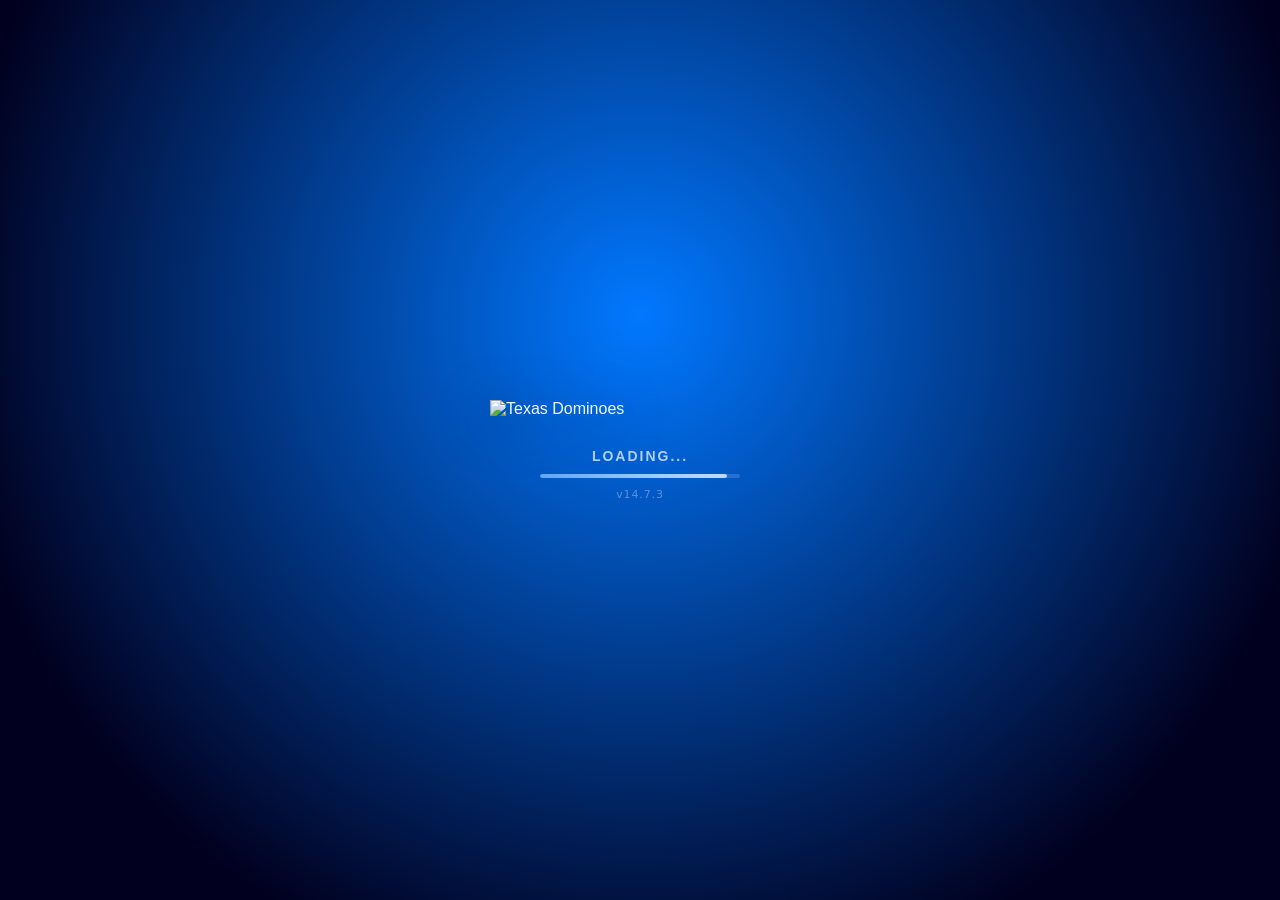
==== index.html @ 8cc1ffbe "v14.7.3: trick history dominoes touch; BONES drawer fixed - Upright trick history (TN51 and Texas 42" ====
<!doctype html>
<html lang="en">
<head>
<meta charset="utf-8"/>
<meta name="viewport" id="metaViewport" content="width=device-width,initial-scale=1,maximum-scale=1,user-scalable=no,viewport-fit=cover"/>
<!-- v14.4.9: viewport-fit=cover is fixed (never switched while the app runs). Switching it on the way
     into a game (v14.4.8) made iOS draw the page one status-bar height lower than where taps land.
     With the real manifest (v14.4.8) cover no longer leaves a bar at the bottom. -->
<script>window._applyViewport = function(){};</script>
<title>Texas Dominoes</title>
<link rel="manifest" href="manifest.webmanifest">
<link rel="stylesheet" href="./assets/css/styles.css">

<!-- V12.4: Web App Manifest & Home Screen Icon -->
<meta name="apple-mobile-web-app-capable" content="yes">
<meta name="apple-mobile-web-app-status-bar-style" content="black-translucent">
<meta name="apple-mobile-web-app-title" content="Texas Dominoes">
<meta name="application-name" content="Texas Dominoes">
<meta name="theme-color" content="#1a5c2a">
<link rel="apple-touch-icon" href="./assets/images/icon-180.png">
<link rel="apple-touch-icon" sizes="512x512" href="./assets/images/icon-512.png">
</head>
<body>
<!-- v14.4.8: the web app manifest is a real file now (manifest.webmanifest, linked in <head>);
     iOS ignores manifests built in a script, which is why the home-screen app was not full screen -->
<style>
/* v14.1.0: "Update available" prompt (v14.1.1: also used for Check for Updates) */
#updatePrompt{position:fixed;left:50%;bottom:calc(24px + env(safe-area-inset-bottom));transform:translateX(-50%);
  width:min(92vw,380px);z-index:100000;display:none;background:#1e3a8a;color:#fff;border-radius:18px;
  box-shadow:0 10px 30px rgba(0,0,0,0.45);padding:18px 18px 16px;font-family:-apple-system,BlinkMacSystemFont,"Segoe UI",Roboto,sans-serif;}
#updatePrompt.show{display:block;}
#updatePrompt h3{margin:0 0 6px;font-size:19px;font-weight:700;}
#updatePrompt p{margin:0 0 14px;font-size:15px;line-height:1.4;opacity:0.9;}
#updatePrompt .upBtns{display:flex;gap:10px;}
#updatePrompt button{flex:1;min-height:46px;border:0;border-radius:12px;font-size:17px;font-weight:700;color:#fff;}
#updateNowBtn{background:#22c55e;}
#updateLaterBtn{background:rgba(255,255,255,0.18);}
</style>
<script>
// v14.1.1: check for updates only when the app starts, or when the player taps
// "Check for Updates" in the settings menu. Never pops up in the middle of a game.
var _swReg = null;
function _onStartScreen() {
  var sb = document.getElementById('startScreenBackdrop');
  return !sb || getComputedStyle(sb).display !== 'none';
}
function _showUpdateBox(mode, worker) {
  var box = document.getElementById('updatePrompt'); if (!box) return;
  var title = document.getElementById('updateTitle'), msg = document.getElementById('updateMsg');
  var now = document.getElementById('updateNowBtn'), later = document.getElementById('updateLaterBtn');
  now.textContent = 'Update'; later.textContent = 'Later'; now.style.display = ''; now.disabled = false;
  if (mode === 'update') {
    title.textContent = 'Update available';
    msg.textContent = 'A new version of the game is ready. Would you like to update now? The app will restart.';
    now.onclick = function() { now.textContent = 'Updating...'; now.disabled = true; worker.postMessage({ type: 'SKIP_WAITING' }); };
  } else if (mode === 'checking') {
    title.textContent = 'Checking for updates...'; msg.textContent = 'One moment.';
    now.style.display = 'none'; later.textContent = 'Close';
  } else {
    var v = (typeof GAME_VERSION !== 'undefined') ? GAME_VERSION : '';
    title.textContent = mode === 'current' ? "You're up to date" : 'Could not check';
    msg.textContent = mode === 'current' ? ('You have the latest version' + (v ? ' (' + v + ')' : '') + '.')
                                         : 'Could not reach the server. Check your connection and try again.';
    now.style.display = 'none'; later.textContent = 'OK';
  }
  later.onclick = function() { box.classList.remove('show'); };
  box.classList.add('show');
}
function _waitForInstalled(worker, cb) {
  if (worker.state === 'installed') return cb(true);
  worker.addEventListener('statechange', function() {
    if (worker.state === 'installed') cb(true);
    else if (worker.state === 'redundant') cb(false);
  });
}
// Called by the "Check for Updates" menu item
function checkForUpdatesNow() {
  var menu = document.getElementById('settingsMenu'); if (menu) menu.classList.remove('open');
  if (!_swReg) { _showUpdateBox('error'); return; }
  _showUpdateBox('checking');
  _swReg.update().then(function() {
    var w = _swReg.waiting || _swReg.installing;
    if (!w) { _showUpdateBox('current'); return; }
    _waitForInstalled(w, function(ok) {
      if (ok && _swReg.waiting) _showUpdateBox('update', _swReg.waiting); else _showUpdateBox('current');
    });
  }).catch(function() { _showUpdateBox('error'); });
}
if ('serviceWorker' in navigator) {
  window.addEventListener('load', function() {
    var reloading = false;
    navigator.serviceWorker.addEventListener('controllerchange', function() {
      if (reloading) return; reloading = true; window.location.reload();
    });
    navigator.serviceWorker.register('./sw.js', { scope: './' }).then(function(reg) {
      _swReg = reg;
      // Startup check. Only offer the update on the home screen, never mid-game;
      // a waiting update is offered again the next time the app starts.
      function offer(w) { if (navigator.serviceWorker.controller && _onStartScreen()) _showUpdateBox('update', w); }
      if (reg.waiting) offer(reg.waiting);
      else if (reg.installing) _waitForInstalled(reg.installing, function(ok){ if (ok && reg.waiting) offer(reg.waiting); });
      else reg.update().then(function() {
        var w = reg.installing || reg.waiting; if (!w) return;
        _waitForInstalled(w, function(ok){ if (ok && reg.waiting) offer(reg.waiting); });
      }).catch(function(){});
    }).catch(function(){});
  });
} else {
  function checkForUpdatesNow() { _showUpdateBox('error'); }
}
</script>

<div id="updatePrompt" role="dialog" aria-live="polite" aria-labelledby="updateTitle">
  <h3 id="updateTitle">Update available</h3>
  <p id="updateMsg">A new version of the game is ready. Would you like to update now? The app will restart.</p>
  <div class="upBtns"><button type="button" id="updateLaterBtn">Later</button><button type="button" id="updateNowBtn">Update</button></div>
</div>
<div id="viewportWrapper">
<div id="gameWrapper">
<div id="topbar">
  <div id="topRow">
    <div class="pill scorePill" id="team1Pill">
      <div class="scoreLabel">Team 1</div>
      <div class="scoreValue" id="team1Score">0</div>
      <div class="scoreBar"><div class="scoreFill" id="team1Fill"></div></div>
    </div>

    <div class="pill marksPill" id="marksPill">
      <div class="marksLabel">MARKS</div>
      <div class="marksDisplay">
        <div class="tallyGroup">
          <canvas id="tallyCanvas1" class="tallyCanvas" width="80" height="24"></canvas>
        </div>
        <div class="tallyGroup">
          <canvas id="tallyCanvas2" class="tallyCanvas" width="80" height="24"></canvas>
        </div>
      </div>
    </div>

    <div class="pill scorePill" id="team2Pill">
      <div class="scoreLabel">Team 2</div>
      <div class="scoreValue" id="team2Score">0</div>
      <div class="scoreBar"><div class="scoreFill" id="team2Fill"></div></div>
    </div>
  </div>
  <!-- Moon Widow Display -->
<div id="moonWidowLabel" style="display:none;position:absolute;z-index:51;color:rgba(255,255,255,0.7);font-size:9px;font-weight:600;letter-spacing:1px;text-transform:uppercase;text-align:center;pointer-events:none;">Widow</div>
<div id="playerNameDisplay" style="display:none;position:absolute;top:4px;right:8px;z-index:50;color:rgba(255,255,255,0.7);font-size:11px;font-weight:600;"></div>
<div id="moonScoreBar" style="display:none;justify-content:space-around;padding:4px 8px;background:rgba(0,0,0,0.3);border-radius:0 0 8px 8px;">
    <div style="text-align:center;flex:1;">
      <div style="font-size:10px;color:rgba(255,255,255,0.6);">P1 (You)</div>
      <div style="font-size:16px;font-weight:700;color:#3b82f6;" id="moonP1Score">0</div>
      <div style="font-size:9px;color:rgba(255,255,255,0.5);">Bid: <span id="moonP1Bid">-</span> | Tricks: <span id="moonP1Tricks">0</span></div>
    </div>
    <div style="text-align:center;flex:1;border-left:1px solid rgba(255,255,255,0.1);border-right:1px solid rgba(255,255,255,0.1);">
      <div style="font-size:10px;color:rgba(255,255,255,0.6);">P2</div>
      <div style="font-size:16px;font-weight:700;color:#ef4444;" id="moonP2Score">0</div>
      <div style="font-size:9px;color:rgba(255,255,255,0.5);">Bid: <span id="moonP2Bid">-</span> | Tricks: <span id="moonP2Tricks">0</span></div>
    </div>
    <div style="text-align:center;flex:1;">
      <div style="font-size:10px;color:rgba(255,255,255,0.6);">P3</div>
      <div style="font-size:16px;font-weight:700;color:#22c55e;" id="moonP3Score">0</div>
      <div style="font-size:9px;color:rgba(255,255,255,0.5);">Bid: <span id="moonP3Bid">-</span> | Tricks: <span id="moonP3Tricks">0</span></div>
    </div>
  </div>
</div>
<div id="tableMain">
  <!-- Trick History Background - darkened area for indentation effect -->
  <div id="trickHistoryBg"></div>
  <!-- Boneyard 2 — inline overlay -->
  <div id="boneyard2Container">
    <canvas id="boneyard2Canvas"></canvas>
  </div>
  <script>
  // Apply default boneyard position only if no saved settings exist
  (function(){
    try {
      var orient = window.innerWidth > window.innerHeight ? 'landscape' : 'portrait';
      var byKey = 'tn51_boneyard_' + orient;
      if(!localStorage.getItem(byKey) && !localStorage.getItem('tn51_boneyard')){
        document.documentElement.style.setProperty('--th-left', '4.5%');
        document.documentElement.style.setProperty('--th-top', '14%');
      }
    } catch(e) {
      // V10_122e: iOS Safari private mode - use defaults
      document.documentElement.style.setProperty('--th-left', '4.5%');
      document.documentElement.style.setProperty('--th-top', '14%');
    }
  })();
  </script>
  <!-- Boneyard 2 toggle — vertical BONES text + arrow on right side -->
  <div id="boneyard2Toggle"><span class="by2Arrow">&#9664;</span><span class="by2Label">BONES</span></div>
  <!-- Player team indicators -->
  <div class="playerIndicator team1" id="playerIndicator1">P1</div>
  <div class="playerIndicator team2" id="playerIndicator2">P2</div>
  <div class="playerIndicator team1" id="playerIndicator3">P3</div>
  <div class="playerIndicator team2" id="playerIndicator4">P4</div>
  <div class="playerIndicator team1" id="playerIndicator5">P5</div>
  <div class="playerIndicator team2" id="playerIndicator6">P6</div>
  <div id="shadowLayer"></div>
  <div id="spriteLayer"></div>
</div>

<div id="statusBar">Click a domino to play</div>

<!-- Trump Display Square - position adjustable via CSS variables -->
<div class="trumpDisplaySquare" id="trumpDisplay">
  <canvas id="trumpDisplayCanvas" width="32" height="32"></canvas>
  <div class="trumpValue" id="trumpDisplayValue" style="display:none;"></div>
</div>

<!-- Settings Button -->
<div id="statusTint" aria-hidden="true"></div>
<div id="landscapeClock" aria-hidden="true"></div>
<button class="settingsBtn" id="settingsBtn" aria-label="Menu"><span class="menuIcon" aria-hidden="true">&#9776;</span><span class="menuBtnLabel">Menu</span></button>
<div class="settingsMenu" id="settingsMenu">
  <div class="settingsItem" id="menuResumeGame" style="display:none;">Resume Saved Game</div>
  <div class="settingsItem" id="menuNewHand">New Hand (Random)</div>
  <div class="settingsItem" id="menuPassPlay">Pass & Play: OFF</div>
  <div class="settingsItem" id="menuHint">Hint: OFF</div>
  <div class="settingsItem" id="menuBones">Bones</div>
  <div class="settingsDivider"></div>
  <div class="settingsItem" id="menuNotes">Notes</div>
  <div class="settingsItem" id="menuReplay">Replay Hand</div>
  <div class="settingsItem" id="menuGameLog">Game Log</div>
  <div class="settingsItem" id="menuAdvancedLog">Advanced AI Log</div>
  <div class="settingsItem" id="menuMonteCarlo">Monte Carlo</div>
  <div class="settingsItem" id="menuMPLog" style="display:none;">Export MP Log</div>
  <div class="settingsDivider"></div>
  <div class="settingsItem" id="menuSoundSettings" style="padding:8px 16px;font-weight:bold;">⚙️ Game Settings</div>
  <div id="soundSettingsPanel" style="display:none;padding:4px 16px 8px;">
    <div style="display:flex;align-items:center;gap:6px;margin-bottom:6px;">
      <span style="font-size:11px;color:#aaa;width:52px;">Speed</span>
      <span style="font-size:14px;">⚡</span>
      <input type="range" id="animSpeedSlider" min="25" max="300" step="25" value="200" style="flex:1;accent-color:#f59e0b;height:4px;">
      <span id="animSpeedVal" style="font-size:10px;color:#aaa;width:32px;text-align:right;">200%</span>
    </div>
    <div style="display:flex;align-items:center;gap:6px;margin-bottom:6px;">
      <span style="font-size:11px;color:#aaa;width:52px;">SFX</span>
      <span id="sfxIcon" style="font-size:14px;cursor:pointer;">🔊</span>
      <input type="range" id="sfxVolume" min="0" max="200" value="70" style="flex:1;accent-color:#22c55e;height:4px;">
    </div>
    <div style="display:flex;align-items:center;gap:6px;margin-bottom:6px;">
      <span style="font-size:11px;color:#aaa;width:52px;">BGM</span>
      <span id="bgmIcon" style="font-size:14px;cursor:pointer;">🔊</span>
      <input type="range" id="bgmVolume" min="0" max="100" value="50" style="flex:1;accent-color:#3b82f6;height:4px;">
    </div>
    <div id="bgmTrackList" style="max-height:120px;overflow-y:auto;border-top:1px solid #333;padding-top:4px;margin-top:2px;">
      <div style="color:#888;font-size:11px;">Scanning for music...</div>
    </div>
    <div style="border-top:1px solid #333;padding-top:6px;margin-top:6px;">
      <div style="display:flex;align-items:center;gap:6px;margin-bottom:6px;">
        <span style="font-size:11px;color:#aaa;width:80px;">Letterbox</span>
        <div id="letterboxToggle" style="position:relative;width:40px;height:22px;background:rgba(34,197,94,0.8);border-radius:11px;cursor:pointer;transition:background 0.2s;">
          <div id="letterboxKnob" style="position:absolute;top:2px;left:20px;width:18px;height:18px;border-radius:50%;background:#fff;transition:left 0.2s;box-shadow:0 1px 3px rgba(0,0,0,0.3);"></div>
        </div>
        <span id="letterboxLabel" style="font-size:10px;color:#aaa;">ON</span>
      </div>
      <!-- V12.10.27c: Custom Aspect Ratio -->
      <div id="arSection" style="margin-top:6px;padding-top:6px;border-top:1px solid rgba(255,255,255,0.06);">
        <div style="display:flex;align-items:center;gap:6px;margin-bottom:6px;">
          <label style="display:flex;align-items:center;gap:6px;cursor:pointer;flex:1;">
            <input type="checkbox" id="arCustomCheck" style="width:14px;height:14px;accent-color:#3b82f6;cursor:pointer;">
            <span style="font-size:11px;color:#aaa;">Custom Aspect Ratio</span>
          </label>
          <span id="arRatioLabel" style="font-size:10px;color:#666;font-family:monospace;">1:2.2</span>
        </div>
        <div style="padding:0 2px;">
          <input type="range" id="arSlider" min="0" max="200" value="50" step="1" disabled
            style="width:100%;accent-color:#3b82f6;height:6px;opacity:0.3;cursor:not-allowed;">
          <div style="display:flex;justify-content:space-between;margin-top:2px;">
            <span style="font-size:8px;color:#555;">1:3</span>
            <span style="font-size:8px;color:#555;">1:1</span>
            <span style="font-size:8px;color:#555;">3:1</span>
          </div>
        </div>
      </div>
      <div style="display:flex;align-items:center;gap:6px;margin-bottom:6px;">
        <span style="font-size:11px;color:#aaa;width:80px;">Game Logs</span>
        <div id="mpLogToggle" style="position:relative;width:40px;height:22px;background:rgba(255,255,255,0.2);border-radius:11px;cursor:pointer;transition:background 0.2s;">
          <div id="mpLogKnob" style="position:absolute;top:2px;left:2px;width:18px;height:18px;border-radius:50%;background:#fff;transition:left 0.2s;box-shadow:0 1px 3px rgba(0,0,0,0.3);"></div>
        </div>
        <span id="mpLogLabel" style="font-size:10px;color:#aaa;">OFF</span>
      </div>
      <div style="font-size:9px;color:#666;margin-top:2px;">Game Logs controls visibility of Game Log, AI Log, and Export MP Log in multiplayer.</div>
    </div>
    <!-- V12.10.27c: Popup Settings toggle -->
    <div style="border-top:1px solid rgba(255,255,255,0.06);margin-top:6px;padding-top:6px;">
      <div id="popupSettingsToggle" style="display:flex;align-items:center;gap:6px;cursor:pointer;padding:4px 0;">
        <span style="font-size:11px;color:#aaa;font-weight:600;">Popup Settings</span>
        <span id="popupSettingsArrow" style="font-size:10px;color:#666;transition:transform 0.2s;">&#9654;</span>
      </div>
      <div id="popupSettingsPanel" style="display:none;margin-top:6px;max-height:300px;overflow-y:auto;-webkit-overflow-scrolling:touch;">
        <div style="font-size:9px;color:#666;margin-bottom:6px;">Adjust popup sizes per device. Changes save automatically.</div>
        <select id="popupSelect" style="width:100%;padding:6px;border-radius:6px;border:1px solid rgba(255,255,255,0.2);background:rgba(0,0,0,0.3);color:#fff;font-size:11px;margin-bottom:8px;">
        </select>
        <div id="popupSliders" style="display:flex;flex-direction:column;gap:6px;">
          <div style="display:flex;align-items:center;gap:4px;">
            <span style="font-size:10px;color:#aaa;width:42px;">Width</span>
            <input type="range" id="popupMaxW" min="20" max="100" step="1" style="flex:1;accent-color:#3b82f6;height:4px;">
            <span id="popupMaxWVal" style="font-size:10px;color:#aaa;width:30px;text-align:right;">95%</span>
          </div>
          <div style="display:flex;align-items:center;gap:4px;">
            <span style="font-size:10px;color:#aaa;width:42px;">Height</span>
            <input type="range" id="popupMaxH" min="10" max="100" step="1" style="flex:1;accent-color:#22c55e;height:4px;">
            <span id="popupMaxHVal" style="font-size:10px;color:#aaa;width:30px;text-align:right;">40%</span>
          </div>
          <div style="display:flex;align-items:center;gap:4px;">
            <span style="font-size:10px;color:#aaa;width:42px;">Top</span>
            <label style="display:flex;align-items:center;gap:3px;cursor:pointer;">
              <input type="checkbox" id="popupTopCheck" style="width:12px;height:12px;accent-color:#f59e0b;">
              <span style="font-size:9px;color:#777;">Custom</span>
            </label>
            <input type="range" id="popupTop" min="0" max="50" step="1" disabled style="flex:1;accent-color:#f59e0b;height:4px;opacity:0.3;">
            <span id="popupTopVal" style="font-size:10px;color:#aaa;width:36px;text-align:right;">center</span>
          </div>
          <div style="display:flex;align-items:center;gap:4px;">
            <span style="font-size:10px;color:#aaa;width:42px;">AR</span>
            <label style="display:flex;align-items:center;gap:3px;cursor:pointer;">
              <input type="checkbox" id="popupARCheck" style="width:12px;height:12px;accent-color:#a855f7;">
              <span style="font-size:9px;color:#777;">Lock</span>
            </label>
            <input type="range" id="popupAR" min="30" max="300" step="1" disabled style="flex:1;accent-color:#a855f7;height:4px;opacity:0.3;">
            <span id="popupARVal" style="font-size:10px;color:#aaa;width:36px;text-align:right;">auto</span>
          </div>
          <div style="display:flex;gap:6px;margin-top:4px;">
            <button id="popupResetOne" style="flex:1;padding:4px;border:none;border-radius:4px;font-size:9px;font-weight:600;cursor:pointer;background:rgba(239,68,68,0.5);color:#fff;">Reset This</button>
            <button id="popupResetAll" style="flex:1;padding:4px;border:none;border-radius:4px;font-size:9px;font-weight:600;cursor:pointer;background:rgba(239,68,68,0.3);color:#fff;">Reset All</button>
            <button id="popupPreview" style="flex:1;padding:4px;border:none;border-radius:4px;font-size:9px;font-weight:600;cursor:pointer;background:rgba(59,130,246,0.5);color:#fff;">Preview</button>
          </div>
        </div>
      </div>
    </div>
  </div>
  <div class="settingsDivider"></div>
  <div class="settingsItem" id="menuRestart">Restart Game</div>
  <div class="settingsItem" id="menuHome">Home</div>
  <div class="settingsItem" id="menuChangeName">Change Name</div>
  <div class="settingsDivider"></div>
  <div class="settingsItem" id="menuAbout">About</div>
  <div class="settingsItem" id="menuCheckUpdates" onclick="checkForUpdatesNow()">Check for Updates</div>
</div>


<!-- About Modal -->
<div id="aboutBackdrop" class="modalBackdrop" style="display:none;background:rgba(0,0,0,0.7);z-index:1500;font-family:system-ui,-apple-system,sans-serif;">
  <div style="background:linear-gradient(135deg,#1a2332 0%,#0f1923 100%);border-radius:16px;padding:24px;max-width:90%;width:90%;color:#fff;box-shadow:0 20px 60px rgba(0,0,0,0.5);border:1px solid rgba(255,255,255,0.1);">
    <div style="display:flex;justify-content:space-between;align-items:center;margin-bottom:16px;">
      <h3 style="margin:0;font-size:18px;color:#60a5fa;">About</h3>
      <button id="aboutCloseBtn" style="background:none;border:none;color:#aaa;font-size:22px;cursor:pointer;padding:0 4px;">&times;</button>
    </div>
    <div style="text-align:center;">
      <div style="font-size:24px;font-weight:800;color:#fff;margin-bottom:4px;">TN51 / TX42 Dominoes</div>
      <div style="font-size:16px;font-weight:700;color:#60a5fa;margin-bottom:12px;" id="aboutVersion">v14.7.3</div>
      <div style="font-size:12px;color:#9ca3af;line-height:1.6;">
        <div>Built: February 2026</div>
        <div>Game modes: Tennessee 51, Texas 42</div>
        <div>Features: AI, Pass & Play, Multiplayer</div>
      </div>
    </div>
  </div>
</div>

<!-- Boneyard Modal -->
<div id="bonesBackdrop" style="display:none;position:fixed;inset:0;background:rgba(0,30,0,0.92);z-index:9999;overflow-y:auto;">
  <div style="padding:12px;max-width:500px;margin:0 auto;">
    <div style="display:flex;justify-content:space-between;align-items:center;margin-bottom:10px;">
      <span style="color:#fff;font-size:18px;font-weight:bold;">Boneyard</span>
      <button onclick="document.getElementById('bonesBackdrop').style.display='none';" style="background:#ef4444;color:#fff;border:none;border-radius:8px;padding:6px 14px;font-size:14px;cursor:pointer;">Close</button>
    </div>
    <canvas id="bonesCanvas" style="width:100%;border-radius:8px;"></canvas>
    <!-- Boneyard Style Controls -->
    <div style="position:relative;">
      <button id="bonesSettingsBtn" onclick="document.getElementById('bonesControls').style.display=document.getElementById('bonesControls').style.display==='none'?'block':'none';" style="position:absolute;bottom:8px;left:8px;background:none;border:none;color:rgba(255,255,255,0.1);font-size:20px;cursor:pointer;padding:4px;">&#9881;</button>
      <div id="bonesControls" style="display:none;padding:8px 4px;font-size:13px;color:#fff;">
        <div style="display:flex;align-items:center;gap:8px;margin-bottom:6px;">
          <label style="min-width:80px;">Spacing</label>
          <input type="range" id="bonesGap" min="1" max="12" value="7" style="flex:1;" oninput="updateBonesStyle()">
          <span id="bonesGapVal" style="min-width:20px;text-align:right;">7</span>
        </div>
        <div style="display:flex;align-items:center;gap:8px;margin-bottom:6px;">
          <label style="min-width:80px;">Inner Size</label>
          <input type="range" id="bonesInnerSize" min="0" max="8" value="1" style="flex:1;" oninput="updateBonesStyle()">
          <span id="bonesInnerSizeVal" style="min-width:20px;text-align:right;">1</span>
        </div>
        <div style="display:flex;align-items:center;gap:8px;margin-bottom:6px;">
          <label style="min-width:80px;">Inner Radius</label>
          <input type="range" id="bonesInnerRadius" min="0" max="16" value="8" style="flex:1;" oninput="updateBonesStyle()">
          <span id="bonesInnerRadiusVal" style="min-width:20px;text-align:right;">8</span>
        </div>
        <div style="display:flex;align-items:center;gap:8px;margin-bottom:6px;">
          <label style="min-width:80px;">Outer Size</label>
          <input type="range" id="bonesOuterSize" min="0" max="8" value="3" style="flex:1;" oninput="updateBonesStyle()">
          <span id="bonesOuterSizeVal" style="min-width:20px;text-align:right;">3</span>
        </div>
        <div style="display:flex;align-items:center;gap:8px;margin-bottom:6px;">
          <label style="min-width:80px;">Outer Radius</label>
          <input type="range" id="bonesOuterRadius" min="0" max="16" value="11" style="flex:1;" oninput="updateBonesStyle()">
          <span id="bonesOuterRadiusVal" style="min-width:20px;text-align:right;">11</span>
        </div>
        <div style="display:flex;align-items:center;gap:8px;margin-bottom:6px;">
          <label style="min-width:80px;">Inner Color</label>
          <input type="color" id="bonesColor" value="#beb6ab" style="width:40px;height:28px;border:none;background:none;cursor:pointer;" oninput="updateBonesStyle()">
          <span id="bonesColorVal" style="font-size:11px;">#beb6ab</span>
        </div>
        <div style="display:flex;align-items:center;gap:8px;">
          <label style="min-width:80px;">Outer Color</label>
          <input type="color" id="bonesOuterColor" value="#00deff" style="width:40px;height:28px;border:none;background:none;cursor:pointer;" oninput="updateBonesStyle()">
          <span id="bonesOuterColorVal" style="font-size:11px;">#00deff</span>
        </div>
      </div>
    </div>
  </div>
</div>

<!-- Notes Modal -->
<div class="modalBackdrop" id="notesBackdrop" style="display:none;">
  <div class="modalPanel" style="max-width:95%;">
    <div class="modalHeader">
      <span>Notes</span>
      <button class="modalCloseBtn" id="notesCloseBtn">&times;</button>
    </div>
    <div class="modalBody">
      <textarea id="notesTextarea" style="width:100%;height:200px;background:#ffffff;border:1px solid #ccc;border-radius:8px;color:#000;padding:10px;font-family:inherit;font-size:14px;resize:vertical;box-sizing:border-box;"></textarea>
      <div style="margin-top:10px;display:flex;gap:10px;">
        <button id="notesCopyBtn" style="flex:1;padding:10px;background:rgba(59,130,246,0.8);border:none;border-radius:8px;color:#fff;font-weight:600;cursor:pointer;">Copy to Clipboard</button>
        <button id="notesClearBtn" style="flex:1;padding:10px;background:rgba(239,68,68,0.6);border:none;border-radius:8px;color:#fff;font-weight:600;cursor:pointer;">Clear</button>
      </div>
    </div>
  </div>
</div>

<!-- Game Log Modal -->
<div class="modalBackdrop" id="gameLogBackdrop" style="display:none;">
  <div class="modalPanel" style="max-width:95%;max-height:80%;">
    <div class="modalHeader">
      <span>Game Log</span>
      <button class="modalCloseBtn" id="gameLogCloseBtn">&times;</button>
    </div>
    <div style="display:flex;gap:0;border-bottom:1px solid rgba(255,255,255,0.15);">
      <button id="gameLogTabFull" style="flex:1;padding:8px;background:rgba(255,255,255,0.15);border:none;color:#fff;font-weight:600;font-size:12px;cursor:pointer;">Full Log</button>
      <button id="gameLogTabHand" style="flex:1;padding:8px;background:transparent;border:none;color:rgba(255,255,255,0.5);font-weight:600;font-size:12px;cursor:pointer;">Current Hand</button>
    </div>
    <div class="modalBody" style="max-height:60%;overflow-y:auto;">
      <pre id="gameLogContent" style="font-size:11px;white-space:pre-wrap;word-break:break-word;color:rgba(255,255,255,0.9);"></pre>
    </div>
    <div style="padding:10px;border-top:1px solid rgba(255,255,255,0.1);">
      <div style="display:flex;gap:8px;">
        <button id="gameLogCopyBtn" style="flex:1;padding:10px;background:rgba(59,130,246,0.8);border:none;border-radius:8px;color:#fff;font-weight:600;cursor:pointer;">Copy Log to Clipboard</button>
        <button id="gameLogClearBtn" style="flex:0 0 auto;padding:10px 16px;background:rgba(239,68,68,0.8);border:none;border-radius:8px;color:#fff;font-weight:600;cursor:pointer;">Clear Log</button>
      </div>
    </div>
  </div>
</div>

<div class="modalBackdrop" id="advLogBackdrop" style="display:none;">
  <div class="modalPanel" style="max-width:95%;width:95%;max-height:85%;">
    <div class="modalHeader">
      <span>Advanced AI Log</span>
      <button class="modalCloseBtn" id="advLogCloseBtn">&times;</button>
    </div>
    <div style="display:flex;gap:0;border-bottom:1px solid rgba(255,255,255,0.15);">
      <button id="advLogTabFull" style="flex:1;padding:8px;background:rgba(255,255,255,0.15);border:none;color:#fff;font-weight:600;font-size:12px;cursor:pointer;">Full Log</button>
      <button id="advLogTabHand" style="flex:1;padding:8px;background:transparent;border:none;color:rgba(255,255,255,0.5);font-weight:600;font-size:12px;cursor:pointer;">Current Hand</button>
    </div>
    <div class="modalBody" style="max-height:60%;overflow-y:auto;">
      <pre id="advLogContent" style="font-size:10px;white-space:pre-wrap;word-break:break-word;color:rgba(255,255,255,0.9);"></pre>
    </div>
    <div style="padding:10px;border-top:1px solid rgba(255,255,255,0.1);">
      <div style="display:flex;gap:8px;">
        <button id="advLogCopyBtn" style="flex:1;padding:10px;background:rgba(59,130,246,0.8);border:none;border-radius:8px;color:#fff;font-weight:600;cursor:pointer;">Copy to Clipboard</button>
        <button id="advLogDownloadBtn" style="flex:1;padding:10px;background:rgba(34,197,94,0.8);border:none;border-radius:8px;color:#fff;font-weight:600;cursor:pointer;">Download .txt</button>
        <button id="advLogClearBtn" style="flex:0 0 auto;padding:10px 16px;background:rgba(239,68,68,0.8);border:none;border-radius:8px;color:#fff;font-weight:600;cursor:pointer;">Clear</button>
      </div>
    </div>
  </div>
</div>

<!-- Monte Carlo Simulation Modal -->
<div class="modalBackdrop" id="mcBackdrop" style="display:none;">
  <div class="modalPanel" style="max-width:95%;width:95%;max-height:90%;">
    <div class="modalHeader">
      <span>Monte Carlo Simulation</span>
      <button class="modalCloseBtn" id="mcCloseBtn">&times;</button>
    </div>
    <div class="modalBody" style="max-height:75%;overflow-y:auto;padding:12px;">
      <div id="mcNotReady" style="display:none;text-align:center;padding:20px;color:rgba(255,255,255,0.7);font-size:13px;">
        Monte Carlo is available during play phase when you are the bid winner and leading trick 1.
      </div>
      <div id="mcMain">
        <div style="margin-bottom:10px;font-size:12px;color:rgba(255,255,255,0.8);">
          Tap your tiles in the order you want to lead them. Select ALL tiles for full simulation, or select SOME tiles for control analysis (stops when control is lost).
        </div>
        <div id="mcTileSelect" style="display:flex;flex-wrap:wrap;gap:8px;justify-content:center;margin-bottom:12px;"></div>
        <div style="display:flex;gap:8px;justify-content:center;margin-bottom:12px;">
          <button id="mcResetBtn" style="padding:6px 14px;background:rgba(239,68,68,0.8);border:none;border-radius:8px;color:#fff;font-weight:600;font-size:12px;cursor:pointer;">Reset Order</button>
        </div>
        <div id="mcControls" style="display:flex;align-items:center;gap:12px;justify-content:center;margin-bottom:12px;">
          <label style="font-size:12px;color:rgba(255,255,255,0.8);">Simulations:</label>
          <select id="mcSimCount" style="padding:4px 8px;border-radius:6px;border:1px solid rgba(255,255,255,0.3);background:rgba(255,255,255,0.15);color:#fff;font-size:12px;">
            <option value="100">100</option>
            <option value="500" selected>500</option>
            <option value="1000">1000</option>
          </select>
          <button id="mcRunBtn" disabled style="padding:8px 20px;background:rgba(34,197,94,0.8);border:none;border-radius:8px;color:#fff;font-weight:700;font-size:13px;cursor:pointer;opacity:0.5;">Run Simulation</button>
        </div>
        <div id="mcCopyRow" style="display:none;text-align:center;margin-bottom:12px;">
          <button id="mcCopyBtn" style="padding:6px 14px;background:rgba(59,130,246,0.8);border:none;border-radius:8px;color:#fff;font-weight:600;font-size:12px;cursor:pointer;">Copy Results</button>
        </div>
        <div id="mcProgress" style="display:none;text-align:center;padding:10px;">
          <div style="font-size:12px;color:rgba(255,255,255,0.8);margin-bottom:6px;" id="mcProgressText">Running...</div>
          <div style="width:100%;height:6px;background:rgba(255,255,255,0.15);border-radius:3px;overflow:hidden;">
            <div id="mcProgressBar" style="width:0%;height:100%;background:rgba(34,197,94,0.9);transition:width 0.1s;border-radius:3px;"></div>
          </div>
        </div>
        <div id="mcResults" style="display:none;margin-top:8px;"></div>
      </div>
    </div>
  </div>
</div>


<!-- Pass & Play Setup Modal -->
<div id="ppBackdrop" class="modalBackdrop" style="display:none;background:rgba(0,0,0,0.7);z-index:1500;font-family:system-ui,-apple-system,sans-serif;">
  <div style="background:linear-gradient(135deg,#1a2332 0%,#0f1923 100%);border-radius:16px;padding:24px;max-width:90%;width:90%;color:#fff;box-shadow:0 20px 60px rgba(0,0,0,0.5);border:1px solid rgba(255,255,255,0.1);">
    <div style="display:flex;justify-content:space-between;align-items:center;margin-bottom:16px;">
      <h3 style="margin:0;font-size:18px;color:#60a5fa;">Pass & Play Setup</h3>
      <button id="ppCloseBtn" style="background:none;border:none;color:#aaa;font-size:22px;cursor:pointer;padding:0 4px;">&times;</button>
    </div>

    <div style="margin-bottom:16px;">
      <div style="font-size:13px;color:#9ca3af;margin-bottom:8px;">Select human players:</div>
      <div id="ppPlayerGrid" style="display:grid;grid-template-columns:repeat(3,1fr);gap:8px;">
      </div>
    </div>

    <div style="margin-bottom:16px;display:flex;align-items:center;gap:10px;padding:10px;background:rgba(255,255,255,0.05);border-radius:8px;">
      <label style="display:flex;align-items:center;gap:8px;cursor:pointer;font-size:13px;color:#d1d5db;">
        <input type="checkbox" id="ppPrivacy" checked style="width:18px;height:18px;accent-color:#60a5fa;">
        <span><strong>Privacy Mode</strong> — hide tiles between turns<br><span style="font-size:11px;color:#9ca3af;">(For passing device to another person)</span></span>
      </label>
    </div>

    <div style="display:flex;gap:10px;">
      <button id="ppNewGame" style="flex:1;padding:12px;border:none;border-radius:10px;font-size:14px;font-weight:700;cursor:pointer;background:linear-gradient(135deg,#22c55e,#16a34a);color:#fff;">New Game</button>
      <button id="ppContinue" style="flex:1;padding:12px;border:none;border-radius:10px;font-size:14px;font-weight:700;cursor:pointer;background:linear-gradient(135deg,#3b82f6,#2563eb);color:#fff;">Continue Game</button>
    </div>
  </div>
</div>

<!-- Pass & Play Handoff Screen -->
<div id="ppHandoff" class="modalBackdrop" style="display:none;background:rgba(0,0,0,0.85);z-index:1400;flex-direction:column;font-family:system-ui,-apple-system,sans-serif;">
  <div style="text-align:center;">
    <div id="ppHandoffLabel" style="font-size:28px;font-weight:800;color:#60a5fa;margin-bottom:8px;">Player 4's Turn</div>
    <div id="ppHandoffPhase" style="font-size:14px;color:#9ca3af;margin-bottom:24px;">Bidding Phase</div>
    <button id="ppHandoffBtn" style="padding:16px 40px;border:none;border-radius:12px;font-size:16px;font-weight:700;cursor:pointer;background:linear-gradient(135deg,#22c55e,#16a34a);color:#fff;box-shadow:0 8px 24px rgba(34,197,94,0.3);">Show My Hand</button>
  </div>
</div>


<!-- V11.3: Multiplayer Connection Indicator — fixed dock left of settings gear, collapsible, expands left -->
<div id="mpIndicator" style="display:none;position:fixed;top:calc(80px + var(--sbTop));right:52px;z-index:1199;background:rgba(0,0,0,0.7);border-radius:18px;padding:4px 10px;font-family:system-ui,-apple-system,sans-serif;font-size:11px;color:#fff;align-items:center;gap:5px;backdrop-filter:blur(8px);border:1px solid rgba(255,255,255,0.1);cursor:default;user-select:none;white-space:nowrap;transition:all 0.2s ease;">
  <span id="mpIndicatorDetails" style="display:inline;overflow:hidden;">
    <button id="mpRefreshBtn" onclick="mpRequestRefresh()" style="display:none;background:none;border:1px solid rgba(255,255,255,0.3);color:#60a5fa;border-radius:12px;padding:2px 8px;font-size:10px;cursor:pointer;margin-right:4px;">&#x21bb; Sync</button>
    <span id="mpStatusText">Offline</span>
    <span id="mpPlayerCount" style="color:#9ca3af;margin-left:3px;"></span>
  </span>
  <span id="mpDot" style="width:10px;height:10px;border-radius:50%;background:#ef4444;display:inline-block;cursor:pointer;flex-shrink:0;" onclick="mpToggleIndicator()"></span>
</div>

<!-- Multiplayer Setup Modal -->
<div id="mpBackdrop" class="modalBackdrop" style="display:none;background:rgba(0,0,0,0.7);z-index:1500;font-family:system-ui,-apple-system,sans-serif;">
  <div style="background:linear-gradient(135deg,#1a2332 0%,#0f1923 100%);border-radius:16px;max-width:90%;width:90%;max-height:90%;display:flex;flex-direction:column;color:#fff;box-shadow:0 20px 60px rgba(0,0,0,0.5);border:1px solid rgba(255,255,255,0.1);">
    <div style="display:flex;justify-content:space-between;align-items:center;padding:24px 24px 16px 24px;flex-shrink:0;">
      <h3 style="margin:0;font-size:18px;color:#60a5fa;">Multiplayer</h3>
      <button id="mpCloseBtn" style="background:none;border:none;color:#aaa;font-size:22px;cursor:pointer;padding:0 4px;">&times;</button>
    </div>

    <!-- Scrollable content area -->
    <div style="overflow-y:auto;flex:1;min-height:0;padding:0 24px;-webkit-overflow-scrolling:touch;">

    <!-- Connection Status -->
    <div id="mpConnStatus" style="margin-bottom:16px;padding:10px;border-radius:8px;background:rgba(255,255,255,0.05);font-size:13px;color:#9ca3af;">
      Not connected
    </div>

    <!-- Game Mode Selection -->
    <div id="mpModeSection" style="margin-bottom:12px;">
      <div style="font-size:13px;color:#9ca3af;margin-bottom:8px;">Select game:</div>
      <div id="mpModeGrid" style="display:flex;gap:8px;">
      </div>
    </div>

    <!-- Room Selection -->
    <div id="mpRoomSection" style="margin-bottom:16px;display:none;">
      <div style="font-size:13px;color:#9ca3af;margin-bottom:8px;">Select a room:</div>
      <div id="mpRoomGrid" style="display:grid;grid-template-columns:1fr 1fr;gap:8px;">
      </div>
    </div>

    <!-- V10_104: Observer Toggle -->
    <div id="mpObserverSection" style="display:none;margin-bottom:10px;">
      <label style="display:flex;align-items:center;gap:8px;cursor:pointer;padding:8px 10px;border-radius:8px;background:rgba(167,139,250,0.1);border:1px solid rgba(167,139,250,0.25);">
        <input type="checkbox" id="mpObserverChk" style="accent-color:#a78bfa;width:16px;height:16px;">
        <span style="font-size:12px;color:#a78bfa;font-weight:600;">Watch mode</span>
        <span style="font-size:11px;color:#6b7280;"> &mdash; observe without playing</span>
      </label>
    </div>

    <!-- V10_119: Per-player option to disable auto-refresh -->
    <div id="mpRefreshToggleSection" style="display:none;margin-bottom:10px;">
      <label style="display:flex;align-items:center;gap:8px;cursor:pointer;padding:8px 10px;border-radius:8px;background:rgba(239,68,68,0.08);border:1px solid rgba(239,68,68,0.2);">
        <input type="checkbox" id="mpDisableRefreshChk" style="accent-color:#ef4444;width:16px;height:16px;">
        <span style="font-size:12px;color:#ef4444;font-weight:600;">Disable auto-refresh</span>
        <span style="font-size:11px;color:#6b7280;"> &mdash; prevents stale-state recovery</span>
      </label>
    </div>

    <!-- Player List -->
    <div id="mpPlayerList" style="display:none;margin-bottom:16px;">
      <div style="font-size:13px;color:#9ca3af;margin-bottom:8px;">Players in room:</div>
      <div id="mpPlayers" style="display:flex;flex-direction:column;gap:4px;">
      </div>
    </div>

    <!-- Seat Selection -->
    <div id="mpSeatSection" style="display:none;margin-bottom:16px;">
      <div style="font-size:13px;color:#9ca3af;margin-bottom:8px;">Preferred seat (before connecting):</div>
      <div id="mpSeatGrid" style="display:flex;gap:8px;flex-wrap:wrap;">
      </div>
    </div>

    <!-- Host Settings — expanded in V10_109 with full game rules -->
    <div id="mpHostSettings" style="display:none;margin-bottom:16px;padding:12px;border-radius:8px;background:rgba(255,255,255,0.05);border:1px solid rgba(96,165,250,0.3);">
      <div style="font-size:13px;color:#60a5fa;margin-bottom:8px;font-weight:600;">Game Settings <span id="mpSettingsRole" style="font-size:11px;color:#9ca3af;">(Host)</span></div>
      <div id="mpMarksSection">
      <div style="font-size:12px;color:#9ca3af;margin-bottom:8px;">Marks to win:</div>
      <div style="display:flex;gap:8px;margin-bottom:12px;">
        <button class="mpMarksBtn" data-marks="3" style="flex:1;padding:8px;border:2px solid rgba(255,255,255,0.15);border-radius:8px;background:rgba(255,255,255,0.05);color:#fff;font-size:13px;cursor:pointer;">3<br><span style="font-size:10px;color:#9ca3af;">Short</span></button>
        <button class="mpMarksBtn mpMarksSelected" data-marks="7" style="flex:1;padding:8px;border:2px solid #60a5fa;border-radius:8px;background:rgba(96,165,250,0.2);color:#fff;font-size:13px;cursor:pointer;">7<br><span style="font-size:10px;color:#9ca3af;">Standard</span></button>
        <button class="mpMarksBtn" data-marks="15" style="flex:1;padding:8px;border:2px solid rgba(255,255,255,0.15);border-radius:8px;background:rgba(255,255,255,0.05);color:#fff;font-size:13px;cursor:pointer;">15<br><span style="font-size:10px;color:#9ca3af;">Long</span></button>
      </div>
      </div>
      <!-- V10_109: House Rules in MP -->
      <div id="mpHouseRules" style="border-top:1px solid rgba(255,255,255,0.1);padding-top:8px;">
        <div style="font-size:12px;color:#9ca3af;margin-bottom:6px;">House Rules:</div>
        <label class="mpRuleLabel" style="display:flex;align-items:center;gap:6px;margin-bottom:6px;font-size:12px;color:#fff;cursor:pointer;">
          <input type="checkbox" id="mpChkCallForDouble" checked style="accent-color:#60a5fa;"> Call for the Double
        </label>
        <label class="mpRuleLabel" style="display:flex;align-items:center;gap:6px;margin-bottom:6px;font-size:12px;color:#fff;cursor:pointer;">
          <input type="checkbox" id="mpChkNelloDeclare" style="accent-color:#60a5fa;"> Must declare Nello
        </label>
        <label class="mpRuleLabel" style="display:flex;align-items:center;gap:6px;margin-bottom:6px;font-size:12px;color:#fff;cursor:pointer;">
          <input type="checkbox" id="mpChkNelloRestrict" checked style="accent-color:#60a5fa;"> Nello restricted to 1x first
        </label>
        <div style="font-size:12px;color:#9ca3af;margin-bottom:4px;margin-top:8px;">Nello Doubles:</div>
        <div style="display:flex;gap:4px;">
          <button class="mpNelloBtn mpNelloBtnSelected" data-nello="regular" style="flex:1;padding:5px 3px;font-size:10px;font-weight:600;border-radius:6px;background:rgba(96,165,250,0.2);border:1px solid #60a5fa;color:#fff;cursor:pointer;">Regular</button>
          <button class="mpNelloBtn" data-nello="doubles_only" style="flex:1;padding:5px 3px;font-size:10px;font-weight:600;border-radius:6px;background:rgba(255,255,255,0.05);border:1px solid rgba(255,255,255,0.15);color:#fff;cursor:pointer;">Doubles Only</button>
          <button class="mpNelloBtn" data-nello="player_chooses" style="flex:1;padding:5px 3px;font-size:10px;font-weight:600;border-radius:6px;background:rgba(255,255,255,0.05);border:1px solid rgba(255,255,255,0.15);color:#fff;cursor:pointer;">Player Picks</button>
        </div>
        <div style="font-size:12px;color:#9ca3af;margin-bottom:4px;margin-top:8px;">Doubles Follow Me:</div>
        <div style="display:flex;gap:4px;">
          <button class="mpDfmBtn mpDfmBtnSelected" data-dfm="on" style="flex:1;padding:5px 3px;font-size:10px;font-weight:600;border-radius:6px;background:rgba(96,165,250,0.2);border:1px solid #60a5fa;color:#fff;cursor:pointer;">Always On</button>
          <button class="mpDfmBtn" data-dfm="off" style="flex:1;padding:5px 3px;font-size:10px;font-weight:600;border-radius:6px;background:rgba(255,255,255,0.05);border:1px solid rgba(255,255,255,0.15);color:#fff;cursor:pointer;">Always Off</button>
          <button class="mpDfmBtn" data-dfm="player_chooses" style="flex:1;padding:5px 3px;font-size:10px;font-weight:600;border-radius:6px;background:rgba(255,255,255,0.05);border:1px solid rgba(255,255,255,0.15);color:#fff;cursor:pointer;">Player Picks</button>
        </div>
        <!-- V11.4: Chat toggle -->
        <label class="mpRuleLabel" style="display:flex;align-items:center;gap:6px;margin-bottom:6px;font-size:12px;color:#fff;cursor:pointer;margin-top:8px;border-top:1px solid rgba(255,255,255,0.1);padding-top:8px;">
          <input type="checkbox" id="mpChkChat" checked style="accent-color:#60a5fa;" onchange="mpChatEnabled=this.checked;mpShowChatIcon(mpChatEnabled);"> Enable In-Game Chat
        </label>
      </div>
    </div>

    <!-- Host Control Buttons -->
    <div id="mpRefreshSection" style="display:none;margin-top:12px;">
      <button id="mpRefreshAllBtn" onclick="mpRefreshAll();document.getElementById('mpBackdrop').style.display='none';" style="width:100%;padding:10px;border:none;border-radius:10px;font-size:13px;font-weight:600;cursor:pointer;background:linear-gradient(135deg,#f59e0b,#d97706);color:#000;margin-bottom:8px;">&#x21bb; Resync All Players</button>
      <button id="mpNewHandBtn" onclick="mpHostNewHand();document.getElementById('mpBackdrop').style.display='none';" style="width:100%;padding:10px;border:none;border-radius:10px;font-size:13px;font-weight:600;cursor:pointer;background:linear-gradient(135deg,#ef4444,#dc2626);color:#fff;">&#x21bb; New Hand (Keep Score)</button>
    </div>

    <!-- Info -->
    <div style="margin-top:12px;font-size:11px;color:#6b7280;text-align:center;">
      First player to join becomes the host (dealer).<br>
      Free tier server may take 30-50s to wake up.
    </div>

    </div><!-- end scrollable content area -->

    <!-- Actions — always visible at bottom -->
    <div style="display:flex;gap:10px;padding:16px 24px;flex-shrink:0;border-top:1px solid rgba(255,255,255,0.1);">
      <button id="mpConnect" style="flex:1;padding:12px;border:none;border-radius:10px;font-size:14px;font-weight:700;cursor:pointer;background:linear-gradient(135deg,#22c55e,#16a34a);color:#fff;">Connect</button>
      <button id="mpDisconnect" style="flex:1;padding:12px;border:none;border-radius:10px;font-size:14px;font-weight:700;cursor:pointer;background:linear-gradient(135deg,#ef4444,#dc2626);color:#fff;display:none;">Disconnect</button>
      <button id="mpStartGame" style="flex:1;padding:12px;border:none;border-radius:10px;font-size:14px;font-weight:700;cursor:pointer;background:linear-gradient(135deg,#3b82f6,#2563eb);color:#fff;display:none;">Start Game</button>
    </div>
  </div>
</div>

<!-- Call for the Double Button Bar (bid winner sees this) -->
<div id="callDoubleBtnGroup">
  <button id="btnCallDouble">Call for the Double</button>
  <button id="btnPlayRegular">Play Regular</button>
</div>
<!-- CALLED FOR DOUBLE Banner (other players see this) -->
<div id="callDoubleBanner">
  <button id="callDoubleBannerBtn">CALLED FOR DOUBLE</button>
</div>

<!-- V11.4: Your Turn Banner -->
<div id="yourTurnBanner" style="display:none;position:fixed;bottom:22%;left:50%;transform:translateX(-50%);z-index:810;pointer-events:none;">
  <div style="background:linear-gradient(135deg,#60a5fa,#3b82f6);color:#fff;border:none;border-radius:10px;padding:10px 24px;font-size:1em;font-weight:bold;white-space:nowrap;box-shadow:0 2px 12px rgba(96,165,250,0.5);animation:yourTurnPulse 1.5s ease-in-out 2;">YOUR TURN</div>
</div>

<!-- Nello Doubles Choice Popup -->
<div id="nelloDoublesBackdrop" class="modalBackdrop" style="display:none;">
  <div class="modalPanel" style="max-width:72%;background:linear-gradient(135deg,#1e3a5f 0%,#0f1f33 100%);border-radius:16px;border:1px solid rgba(96,165,250,0.3);box-shadow:0 8px 32px rgba(0,0,0,0.5);">
    <div class="modalHeader" style="border-bottom:1px solid rgba(96,165,250,0.2);padding:14px 16px;text-align:center;">
      <span style="font-size:16px;font-weight:700;color:#60a5fa;">Nello Doubles Mode</span>
    </div>
    <div class="modalBody" style="padding:16px;text-align:center;">
      <div style="font-size:12px;color:rgba(255,255,255,0.7);margin-bottom:14px;">
        How should doubles be treated this hand?
      </div>
      <div style="display:flex;flex-direction:column;gap:10px;">
        <button id="btnNelloRegular" class="glossBtn" style="padding:12px;font-size:13px;font-weight:700;border-radius:10px;background:linear-gradient(135deg,#22c55e,#16a34a);border:none;color:#fff;cursor:pointer;">Regular<br><span style="font-size:10px;font-weight:400;opacity:0.8;">Doubles are highest in their suit</span></button>
        <button id="btnNelloDoublesOnly" class="glossBtn" style="padding:12px;font-size:13px;font-weight:700;border-radius:10px;background:linear-gradient(135deg,#6366f1,#4f46e5);border:none;color:#fff;cursor:pointer;">Doubles Only<br><span style="font-size:10px;font-weight:400;opacity:0.8;">Doubles form their own suit</span></button>
      </div>
    </div>
  </div>
</div>

<!-- Doubles Follow Me Choice Popup -->
<div id="dfmChoiceBackdrop" class="modalBackdrop" style="display:none;">
  <div class="modalPanel" style="max-width:72%;background:linear-gradient(135deg,#1e3a5f 0%,#0f1f33 100%);border-radius:16px;border:1px solid rgba(96,165,250,0.3);box-shadow:0 8px 32px rgba(0,0,0,0.5);">
    <div class="modalHeader" style="border-bottom:1px solid rgba(96,165,250,0.2);padding:14px 16px;text-align:center;">
      <span style="font-size:16px;font-weight:700;color:#60a5fa;">Doubles Follow Me</span>
    </div>
    <div class="modalBody" style="padding:16px;text-align:center;">
      <div style="font-size:12px;color:rgba(255,255,255,0.7);margin-bottom:14px;">
        When a double leads, must others follow?
      </div>
      <div style="display:flex;flex-direction:column;gap:10px;">
        <button id="btnDfmYes" class="glossBtn" style="padding:12px;font-size:13px;font-weight:700;border-radius:10px;background:linear-gradient(135deg,#22c55e,#16a34a);border:none;color:#fff;cursor:pointer;">Yes — Follow Me<br><span style="font-size:10px;font-weight:400;opacity:0.8;">Must play a double, then the led pip</span></button>
        <button id="btnDfmNo" class="glossBtn" style="padding:12px;font-size:13px;font-weight:700;border-radius:10px;background:linear-gradient(135deg,#ef4444,#dc2626);border:none;color:#fff;cursor:pointer;">No — Any Trump<br><span style="font-size:10px;font-weight:400;opacity:0.8;">Standard doubles trump rules</span></button>
      </div>
    </div>
  </div>
</div>

<!-- Multiplayer Waiting Overlay -->
<div id="mpWaiting" class="modalBackdrop" style="display:none;background:rgba(0,0,0,0.6);z-index:1350;font-family:system-ui,-apple-system,sans-serif;">
  <div style="text-align:center;color:#fff;">
    <div id="mpWaitText" style="font-size:20px;font-weight:700;color:#60a5fa;margin-bottom:8px;">Waiting for players...</div>
    <div id="mpWaitSub" style="font-size:13px;color:#9ca3af;">Other players need to join the room</div>
  </div>
</div>

<!-- Bidding Overlay -->
<div class="modalBackdrop" id="bidBackdrop" style="display:none;">
  <div class="modalPanel">
    <div class="modalHeader">
      <span id="bidHeaderText">Your Bid</span>
    </div>
    <div class="modalBody">
      <div class="bidCurrentValue" id="bidValueDisplay">34</div>
      <div id="bidHintDisplay" style="font-size:12px;color:#aaa;text-align:center;margin-top:4px;min-height:16px;"></div>
      <div class="bidSliderWrap">
        <div class="bidSliderContainer">
          <div class="bidEndNotch" id="bidPassNotch">Pass</div>
          <div class="bidRangeWrap">
            <input type="range" class="bidRangeSlider" id="bidRangeSlider" min="34" max="51" value="34">
            <div class="bidRangeLabels"><span>34</span><span>51</span></div>
          </div>
          <div class="bidEndNotch" id="bid2xNotch">2x</div>
        </div>
      </div>
    </div>
    <div class="modalFooter" style="display:flex;gap:8px;justify-content:center;">
      <button class="glossBtn glossGreen" id="btnBidConfirm" style="min-width:120px;">Bid 34</button>
      <button class="glossBtn" id="btnNello" style="background:linear-gradient(135deg,#7c3aed,#a855f7);color:#fff;display:none;min-width:110px;">Nello 1x</button>
    </div>
  </div>
</div>

<!-- Trump Selection Overlay -->
<div class="modalBackdrop" id="trumpBackdrop" style="display:none;">
  <div class="modalPanel">
    <div class="modalHeader">
      <span>Pick Trump</span>
    </div>
    <div id="trumpHintBar" style="display:none;text-align:center;padding:6px 12px;background:rgba(255,255,255,0.1);border-bottom:1px solid rgba(255,255,255,0.1);font-size:12px;color:#a5f3fc;">
      <span style="opacity:0.7;">AI suggests: </span><span id="trumpHintText" style="font-weight:700;color:#4ade80;"></span>
    </div>
    <div class="modalBody">
      <!-- Central pip display -->
      <div class="trumpCentralDisplay" id="trumpCentralDisplay">
        <canvas id="trumpCentralCanvas" width="60" height="60" style="width:60px;height:60px;border-radius:8px;"></canvas>
        <div class="trumpCentralLabel" id="trumpCentralLabel">0s Trump</div>
      </div>
      <!-- Pip slider -->
      <div class="trumpSliderWrap">
        <input type="range" class="trumpSlider" id="trumpSlider" min="0" max="7" value="0" data-tn51-max="7" data-t42-max="6">
        <div class="trumpSliderLabels"><span>0</span><span>7</span></div>
      </div>
      <!-- Special options (Doubles, NT, Nel-O) -->
      <div class="trumpSpecialOptions" id="trumpSpecialOptions">
        <div class="trumpSpecialBtn" id="trumpDoublesBtn">Doubles</div>
        <div class="trumpSpecialBtn" id="trumpNTBtn">No Trump</div>
        <div class="trumpSpecialBtn" id="trumpNelloBtn" style="display:none;">Nel-O</div>
      </div>
      <!-- Legacy grid for fallback -->
      <div class="trumpGrid" id="trumpGrid" style="display:none;">
        <!-- Trump options generated by JS -->
      </div>
    </div>
    <div class="modalFooter">
      <button class="glossBtn glossGreen" id="btnTrumpConfirm" disabled>Confirm Trump</button>
    </div>
  </div>
</div>

<!-- Nel-O Opponent Selection Overlay -->
<div class="modalBackdrop" id="nelloBackdrop" style="display:none;">
  <div class="modalPanel" style="background: linear-gradient(135deg, #9333ea 0%, #6b21a8 100%);">
    <div class="modalHeader">
      <span>Nel-O: Pick Opponent to Sit Out</span>
    </div>
    <div class="modalBody">
      <p style="text-align:center;margin-bottom:16px;font-size:13px;opacity:0.9;">
        You play alone vs 2 opponents.<br>
        Your teammates (<span id="nelloTeammatesDisplay">P3 & P5</span>) sit out.<br>
        Choose one opponent to also sit out:
      </p>
      <div class="nelloOpponentGrid" id="nelloOpponentGrid">
        <!-- Opponent options generated by JS -->
      </div>
    </div>
    <div class="modalFooter">
      <button class="glossBtn glossGray" id="btnNelloCancel">Cancel</button>
      <button class="glossBtn glossGreen" id="btnNelloConfirm" disabled>Confirm</button>
    </div>
  </div>
</div>

<!-- End of Hand Popup -->
<!-- Simple Next Round Button (positioned above lead pip area) -->
<button class="nextRoundBtn" id="btnNextHand" style="display:none;">Next Round</button>

<!-- Start Screen Overlay -->
<!-- Game Settings Popup -->
<div class="modalBackdrop" id="gameSettingsBackdrop" style="display:none;z-index:1300;">
  <div class="modalPanel" style="max-width:77%;max-height:90%;display:flex;flex-direction:column;background:linear-gradient(135deg, #3b82f6 0%, #1d4ed8 100%);border-radius:16px;border:1px solid rgba(255,255,255,0.2);box-shadow:0 8px 32px rgba(0,0,0,0.4);">
    <div class="modalHeader" style="border-bottom:1px solid rgba(255,255,255,0.15);padding:14px 16px;flex-shrink:0;">
      <span style="font-size:18px;font-weight:700;color:#fff;">Game Settings</span>
    </div>
    <div class="modalBody" style="padding:16px;overflow-y:auto;flex:1;min-height:0;-webkit-overflow-scrolling:touch;">
      <!-- V12.10.27c: Game type tabs hidden — already selected from carousel -->
      <div id="gsGameTypeSection" style="display:none;text-align:center;margin-bottom:16px;">
        <div style="font-size:13px;color:rgba(255,255,255,0.8);margin-bottom:10px;font-weight:600;">Game Type</div>
        <div style="display:flex;gap:10px;justify-content:center;">
          <button class="glossBtn gsGameTypeBtn gsGameTypeSelected" data-game-type="TN51" style="padding:8px 16px;font-size:13px;font-weight:700;background:linear-gradient(135deg,#3b82f6,#1d4ed8);border:2px solid #fff;">Tennessee 51</button>
          <button class="glossBtn gsGameTypeBtn" data-game-type="T42" style="padding:8px 16px;font-size:13px;font-weight:700;background:linear-gradient(135deg,#6366f1,#4f46e5);border:2px solid transparent;">Texas 42</button>
          <button class="glossBtn gsGameTypeBtn" data-game-type="MOON" style="padding:8px 16px;font-size:13px;font-weight:700;background:linear-gradient(135deg,#eab308,#ca8a04);border:2px solid transparent;">Moon</button>
        </div>
      </div>
      <div id="gsMarksSection" style="text-align:center;margin-bottom:16px;">
        <div style="font-size:13px;color:rgba(255,255,255,0.8);margin-bottom:10px;font-weight:600;">Marks to Win</div>
        <div style="display:flex;gap:10px;justify-content:center;">
          <button class="glossBtn gsMarksBtn" data-marks="3" style="padding:8px 18px;font-size:14px;background:linear-gradient(135deg,#6366f1,#4f46e5);border:none;border-radius:10px;color:#fff;cursor:pointer;min-width:60px;">3<br><span style="font-size:10px;opacity:0.7;">Short</span></button>
          <button class="glossBtn gsMarksBtn gsMarksSelected" data-marks="7" style="padding:8px 18px;font-size:14px;background:linear-gradient(135deg,#22c55e,#16a34a);border:2px solid #fff;border-radius:10px;color:#fff;cursor:pointer;min-width:60px;">7<br><span style="font-size:10px;opacity:0.7;">Standard</span></button>
          <button class="glossBtn gsMarksBtn" data-marks="15" style="padding:8px 18px;font-size:14px;background:linear-gradient(135deg,#f59e0b,#d97706);border:none;border-radius:10px;color:#fff;cursor:pointer;min-width:60px;">15<br><span style="font-size:10px;opacity:0.7;">Long</span></button>
        </div>
      </div>
    <!-- House Rules Section -->
    <div style="border-top:1px solid rgba(255,255,255,0.15);padding:12px 16px;">
      <div style="font-size:13px;color:rgba(255,255,255,0.8);font-weight:600;margin-bottom:10px;">House Rules</div>

      <!-- Call for the Double -->
      <div style="display:flex;align-items:center;justify-content:space-between;margin-bottom:10px;">
        <div>
          <span style="font-size:12px;color:#fff;font-weight:600;">Call for the Double</span><br>
          <span style="font-size:10px;color:rgba(255,255,255,0.5);">Force double trump on trick 1</span>
        </div>
        <label style="position:relative;display:inline-block;width:44px;height:24px;cursor:pointer;">
          <input type="checkbox" id="chkCallForDouble" checked style="opacity:0;width:0;height:0;">
          <span style="position:absolute;inset:0;background:#22c55e;border-radius:12px;transition:0.3s;"></span>
          <span id="callForDoubleKnob" style="position:absolute;top:2px;left:22px;width:20px;height:20px;background:#fff;border-radius:50%;transition:0.3s;"></span>
        </label>
      </div>

      <!-- Nello 2x Start Setting removed in V10_111 -->
      <!-- V10_109: Must Declare Nello -->
      <div id="gsNelloDeclareSection" style="margin-bottom:8px;">
        <label style="font-size:12px;color:#fff;cursor:pointer;display:flex;align-items:center;gap:6px;">
          <input type="checkbox" id="chkNelloDeclare" style="accent-color:#7c3aed;"> Must declare Nello
        </label>
        <span style="font-size:10px;color:rgba(255,255,255,0.4);margin-left:22px;">Others see "Nello" in bid display</span>
      </div>
      <!-- V10_109: Nello restricted to 1x first -->
      <div id="gsNelloRestrictSection" style="margin-bottom:8px;">
        <label style="font-size:12px;color:#fff;cursor:pointer;display:flex;align-items:center;gap:6px;">
          <input type="checkbox" id="chkNelloRestrict" checked style="accent-color:#7c3aed;"> Nello restricted to 1x first
        </label>
        <span style="font-size:10px;color:rgba(255,255,255,0.4);margin-left:22px;">First Nello bid must be 1x (at 42/51 points)</span>
      </div>
      <!-- Nello Doubles Mode -->
      <div id="gsNelloSection" style="margin-bottom:6px;">
        <span style="font-size:12px;color:#fff;font-weight:600;">Nello Doubles</span><br>
        <span style="font-size:10px;color:rgba(255,255,255,0.5);">How doubles work in Nello</span>
      </div>
      <div id="gsNelloBtns" style="display:flex;gap:6px;margin-bottom:4px;">
        <button class="glossBtn gsNelloBtn gsNelloSelected" data-nello="regular" style="flex:1;padding:6px 4px;font-size:11px;font-weight:600;border-radius:8px;background:linear-gradient(135deg,#22c55e,#16a34a);border:2px solid #fff;color:#fff;cursor:pointer;">Regular</button>
        <button class="glossBtn gsNelloBtn" data-nello="doubles_only" style="flex:1;padding:6px 4px;font-size:11px;font-weight:600;border-radius:8px;background:linear-gradient(135deg,#6366f1,#4f46e5);border:none;color:#fff;cursor:pointer;">Doubles Only</button>
        <button class="glossBtn gsNelloBtn" data-nello="player_chooses" style="flex:1;padding:6px 4px;font-size:11px;font-weight:600;border-radius:8px;background:linear-gradient(135deg,#f59e0b,#d97706);border:none;color:#fff;cursor:pointer;">Player Picks</button>
      </div>

      <!-- Doubles Follow Me -->
      <div id="gsDfmSection" style="margin-top:10px;">
        <span style="font-size:12px;color:#fff;font-weight:600;">Doubles Follow Me</span><br>
        <span style="font-size:10px;color:rgba(255,255,255,0.5);">When doubles are trump &amp; a double leads</span>
      </div>
      <div id="gsDfmBtns" style="display:flex;gap:6px;margin-top:6px;margin-bottom:4px;">
        <button class="glossBtn gsDfmBtn gsDfmSelected" data-dfm="on" style="flex:1;padding:6px 4px;font-size:11px;font-weight:600;border-radius:8px;background:linear-gradient(135deg,#22c55e,#16a34a);border:2px solid #fff;color:#fff;cursor:pointer;">Always On</button>
        <button class="glossBtn gsDfmBtn" data-dfm="off" style="flex:1;padding:6px 4px;font-size:11px;font-weight:600;border-radius:8px;background:linear-gradient(135deg,#ef4444,#dc2626);border:none;color:#fff;cursor:pointer;">Always Off</button>
        <button class="glossBtn gsDfmBtn" data-dfm="player_chooses" style="flex:1;padding:6px 4px;font-size:11px;font-weight:600;border-radius:8px;background:linear-gradient(135deg,#f59e0b,#d97706);border:none;color:#fff;cursor:pointer;">Player Picks</button>
      </div>
    </div>

    <!-- Domino Visual Effects -->
    <div style="border-top:1px solid rgba(255,255,255,0.15);padding:12px 16px;">
      <div style="font-size:13px;color:rgba(255,255,255,0.8);font-weight:600;margin-bottom:10px;">Domino Effects</div>

      <div style="display:flex;align-items:center;justify-content:space-between;margin-bottom:10px;">
        <div>
          <span style="font-size:12px;color:#fff;font-weight:600;">Fancy Center Line</span><br>
          <span style="font-size:10px;color:rgba(255,255,255,0.5);">Groove effect with highlight/shadow</span>
        </div>
        <label style="position:relative;display:inline-block;width:44px;height:24px;cursor:pointer;">
          <input type="checkbox" id="chkFancyLine" style="opacity:0;width:0;height:0;">
          <span style="position:absolute;inset:0;background:rgba(255,255,255,0.2);border-radius:12px;transition:0.3s;"></span>
          <span id="fancyLineKnob" style="position:absolute;top:2px;left:2px;width:20px;height:20px;background:#fff;border-radius:50%;transition:0.3s;"></span>
        </label>
      </div>

      <div style="display:flex;align-items:center;justify-content:space-between;">
        <div>
          <span style="font-size:12px;color:#fff;font-weight:600;">Pip Effects</span><br>
          <span style="font-size:10px;color:rgba(255,255,255,0.5);">Ring, highlights & gradient on pips</span>
        </div>
        <label style="position:relative;display:inline-block;width:44px;height:24px;cursor:pointer;">
          <input type="checkbox" id="chkPipFx" style="opacity:0;width:0;height:0;">
          <span style="position:absolute;inset:0;background:rgba(255,255,255,0.2);border-radius:12px;transition:0.3s;"></span>
          <span id="pipFxKnob" style="position:absolute;top:2px;left:2px;width:20px;height:20px;background:#fff;border-radius:50%;transition:0.3s;"></span>
        </label>
      </div>

      <div style="display:flex;align-items:center;justify-content:space-between;margin-top:10px;">
        <div>
          <span style="font-size:12px;color:#fff;font-weight:600;">Flip Trump on Top</span><br>
          <span style="font-size:10px;color:rgba(255,255,255,0.5);">Rotate tiles so trump pip is up</span>
        </div>
        <label style="position:relative;display:inline-block;width:44px;height:24px;cursor:pointer;">
          <input type="checkbox" id="chkFlipTrump" style="opacity:0;width:0;height:0;">
          <span style="position:absolute;inset:0;background:rgba(255,255,255,0.2);border-radius:12px;transition:0.3s;"></span>
          <span id="flipTrumpKnob" style="position:absolute;top:2px;left:2px;width:20px;height:20px;background:#fff;border-radius:50%;transition:0.3s;"></span>
        </label>
      </div>

    </div>

    </div><!-- end scrollable modalBody -->
    <div class="modalFooter" style="border-top:1px solid rgba(255,255,255,0.15);padding:12px 16px;text-align:center;display:flex;gap:12px;justify-content:center;flex-shrink:0;">
      <button class="glossBtn" id="btnGameSettingsBack" style="padding:10px 24px;font-size:14px;font-weight:600;border-radius:10px;background:rgba(255,255,255,0.15);border:1px solid rgba(255,255,255,0.3);color:#fff;">Back</button>
      <button class="glossBtn glossGreen" id="btnGameSettingsStart" style="padding:10px 32px;font-size:15px;font-weight:700;border-radius:10px;">Start Game</button>
    </div>
  </div>
</div>

<!-- V12.10.8: Splash Screen -->
<div id="splashScreen">
  <img src="./assets/images/splash-bg.png" alt="Texas Dominoes">
  <div id="splashLoadingWrap">
    <div id="splashLoadingText">LOADING...</div>
    <div id="splashLoadingBar"><div id="splashLoadingFill"></div></div>
    <div id="splashVersion" style="margin-top:10px;font-size:11px;color:rgba(255,255,255,0.35);letter-spacing:0.08em;text-align:center;font-family:system-ui,-apple-system,sans-serif;"></div>
  </div>
</div>

<!-- V12.10.11: Color Picker -->
<button id="colorPickerToggle" title="Customize background colors" style="display:none;">&#128396;</button>
<div id="colorPickerPanel">
  <div style="font-weight:700;font-size:14px;margin-bottom:10px;text-align:center;">Customize</div>
  <div style="font-size:11px;color:rgba(255,255,255,0.4);margin-bottom:10px;text-align:center;border-bottom:1px solid rgba(255,255,255,0.1);padding-bottom:8px;">Background</div>
  <div class="cpRow">
    <label>Center</label>
    <input type="color" id="cpCenter" value="#0178ff">
  </div>
  <div class="cpRow">
    <label>Edge</label>
    <input type="color" id="cpEdge" value="#01001e">
  </div>
  <div class="cpRow">
    <label>Spread</label>
    <input type="range" id="cpSpread" min="20" max="80" value="68">
    <span id="cpSpreadVal">68%</span>
  </div>
  <div style="font-size:11px;color:rgba(255,255,255,0.4);margin:8px 0 10px 0;text-align:center;border-bottom:1px solid rgba(255,255,255,0.1);padding-bottom:8px;">Effects</div>
  <div class="cpRow">
    <label>Light Burst</label>
    <label style="position:relative;display:inline-block;width:40px;height:22px;cursor:pointer;">
      <input type="checkbox" id="cpBurst" checked style="opacity:0;width:0;height:0;">
      <span style="position:absolute;top:0;left:0;right:0;bottom:0;background:rgba(255,255,255,0.15);border-radius:11px;transition:0.3s;" id="cpBurstTrack"></span>
      <span style="position:absolute;top:2px;left:2px;width:18px;height:18px;background:#fff;border-radius:50%;transition:0.3s;" id="cpBurstKnob"></span>
    </label>
  </div>
  <div class="cpRow">
    <label>Speed</label>
    <input type="range" id="cpSpeed" min="2" max="40" value="10">
    <span id="cpSpeedVal">10s</span>
  </div>
  <div class="cpRow">
    <label>Mode</label>
    <label style="position:relative;display:inline-block;width:40px;height:22px;cursor:pointer;">
      <input type="checkbox" id="cpRotate" style="opacity:0;width:0;height:0;">
      <span style="position:absolute;top:0;left:0;right:0;bottom:0;background:rgba(255,255,255,0.15);border-radius:11px;transition:0.3s;" id="cpRotateTrack"></span>
      <span style="position:absolute;top:2px;left:2px;width:18px;height:18px;background:#fff;border-radius:50%;transition:0.3s;" id="cpRotateKnob"></span>
    </label>
    <span id="cpModeLabel" style="font-size:10px;color:rgba(255,255,255,0.5);margin-left:4px;">Sway</span>
  </div>
  
  <div style="display:flex;gap:8px;margin-top:8px;">
    <button id="cpReset" style="flex:1;padding:8px;font-size:12px;font-weight:600;color:rgba(255,255,255,0.6);background:rgba(255,255,255,0.08);border:1px solid rgba(255,255,255,0.15);border-radius:8px;cursor:pointer;">Reset</button>
    <button id="cpDone" style="flex:1;padding:8px;font-size:12px;font-weight:700;color:#fff;background:linear-gradient(135deg,#3b82f6,#2563eb);border:none;border-radius:8px;cursor:pointer;">Done</button>
  </div>
  <button id="cpCopySettings" style="width:100%;margin-top:8px;padding:8px;font-size:11px;font-weight:600;color:rgba(255,255,255,0.7);background:rgba(255,255,255,0.06);border:1px solid rgba(255,255,255,0.12);border-radius:8px;cursor:pointer;">&#128203; Copy Settings</button>
</div>

<div class="modalBackdrop" id="startScreenBackdrop" style="display:flex;">
    <div id="lightBurst" class="active"></div>
  <div class="startScreenPanel">
    <!-- V12.10.9: Hero image with feathered edge -->
    <div id="homeHeroWrap">
            <img id="homeScreenLogo" src="./assets/images/home-logo.png" alt="Texas Dominoes">
    </div>

    <div id="homeButtonsWrap">
      <!-- V12: Inline Screen Name / Handle -->
      <div id="screenNameSection" style="margin-bottom:8px;width:100%;max-width:280px;">
        <!-- Edit mode (shown when no name set, or when editing) -->
        <div id="screenNameEdit" style="display:none;">
          <div style="font-size:12px;color:rgba(255,255,255,0.5);margin-bottom:6px;text-align:center;">Screen Name</div>
          <div style="display:flex;gap:8px;align-items:center;justify-content:center;">
            <input id="screenNameInput" type="text" placeholder="Enter your handle..." maxlength="20" style="flex:1;padding:8px 12px;border-radius:8px;border:1px solid rgba(255,255,255,0.2);background:rgba(255,255,255,0.08);color:#fff;font-size:14px;text-align:center;outline:none;font-weight:600;">
            <button id="screenNameSave" style="padding:8px 14px;font-size:13px;font-weight:700;color:#fff;background:linear-gradient(135deg,#22c55e,#16a34a);border:none;border-radius:8px;cursor:pointer;white-space:nowrap;">Save</button>
          </div>
        </div>
        <!-- Display mode (shown when name is set) -->
        <div id="screenNameDisplay" style="display:none;text-align:center;">
          <div style="display:inline-flex;align-items:center;gap:8px;padding:6px 16px;border-radius:20px;background:rgba(255,255,255,0.08);border:1px solid rgba(255,255,255,0.15);cursor:pointer;" id="screenNameDisplayBtn">
            <span id="screenNameText" style="font-size:15px;font-weight:700;color:#fff;"></span>
            <span style="font-size:12px;opacity:0.5;">&#9998;</span>
          </div>
        </div>
      </div>

      <!-- Main buttons -->
      <div id="startMainBtns" style="display:flex;flex-direction:column;gap:28px;width:100%;">
        <button class="glossBtn glossGreen startScreenBtn" id="btnStartNewGame" style="width:100%;padding:14px 32px;font-size:18px;">New Game</button>
        <button class="glossBtn glossBlue startScreenBtn" id="btnStartResumeGame" style="display:none;width:100%;padding:14px 32px;font-size:18px;">Resume Game</button>
        <button class="glossBtn startScreenBtn" id="btnStartMultiplayer" style="background:linear-gradient(to bottom, #a78bfa, #7c3aed);width:100%;padding:14px 32px;font-size:18px;">Multiplayer</button>
        <button class="glossBtn startScreenBtn" id="btnResumeMP" style="display:none; background:linear-gradient(to bottom, #f59e0b, #d97706); color:#fff;width:100%;padding:14px 32px;font-size:18px;">Resume MP Game</button>
      </div>
    </div>
  </div>
</div>

<!-- V12.10.27cb: Game Select — logo swipe with fixed burst -->
<div id="gameSelectScreen">
  <div id="gsBurst"></div>
  <div id="gsLogoArea">
    <div id="gsLogoTrack">
      <div class="gsLogoSlide" data-mode="TN51">
        <img class="gsSlideImg" data-game="TN51" src="./assets/images/logo-tn51.png" alt="Tennessee 51">
        <div class="gsSlideTitle">Tennessee 51</div>
        <div class="gsSlideDesc">6 Players &middot; First to win 7 marks</div>
      </div>
      <div class="gsLogoSlide" data-mode="T42">
        <img class="gsSlideImg" data-game="T42" src="./assets/images/logo-t42.png" alt="Texas 42">
        <div class="gsSlideTitle">Texas 42</div>
        <div class="gsSlideDesc">4 Players &middot; First to win 7 marks</div>
      </div>
      <div class="gsLogoSlide" data-mode="MOON">
        <img class="gsSlideImg" data-game="MOON" src="./assets/images/logo-moon.png" alt="Texas Moon">
        <div class="gsSlideTitle">Texas Moon</div>
        <div class="gsSlideDesc">3 Players &middot; First to 21 points</div>
      </div>
    </div>
    <button class="gsArrow" id="gsArrowLeft">&#8249;</button>
    <button class="gsArrow" id="gsArrowRight">&#8250;</button>
  </div>
  <div id="gsDots">
    <button class="gsDot active" data-idx="0"></button>
    <button class="gsDot" data-idx="1"></button>
    <button class="gsDot" data-idx="2"></button>
  </div>
  <div id="gsBottomBar">
    <button id="gsPlayBtn" style="background:linear-gradient(135deg,#22c55e,#16a34a);">Play</button>
    <button id="gsBackBtn">&larr; Back</button>
  </div>
</div>
<button id="gsColorPickerToggle">&#128396;</button>
<div id="gsColorPickerPanel">
  <div style="font-weight:700;font-size:14px;margin-bottom:10px;text-align:center;">Game Colors</div>
  <div style="font-size:11px;color:rgba(255,255,255,0.4);margin-bottom:8px;text-align:center;" id="gsColorGameLabel">Tennessee 51</div>
  <div style="font-size:11px;color:rgba(255,255,255,0.4);margin-bottom:10px;text-align:center;border-bottom:1px solid rgba(255,255,255,0.1);padding-bottom:8px;">Image</div>
  <div class="cpRow">
    <label>Size</label>
    <input type="range" id="gsCpImgSize" min="30" max="90" value="60">
    <span id="gsCpImgSizeVal">60%</span>
  </div>
  <div style="font-size:11px;color:rgba(255,255,255,0.4);margin:8px 0 10px 0;text-align:center;border-bottom:1px solid rgba(255,255,255,0.1);padding-bottom:8px;">Background</div>
  <div class="cpRow">
    <label>Center</label>
    <input type="color" id="gsCpCenter" value="#0178ff">
  </div>
  <div class="cpRow">
    <label>Edge</label>
    <input type="color" id="gsCpEdge" value="#01001e">
  </div>
  <div class="cpRow">
    <label>Spread</label>
    <input type="range" id="gsCpSpread" min="20" max="80" value="68">
    <span id="gsCpSpreadVal">68%</span>
  </div>
  <div style="font-size:11px;color:rgba(255,255,255,0.4);margin:8px 0 10px 0;text-align:center;border-bottom:1px solid rgba(255,255,255,0.1);padding-bottom:8px;">Light Burst</div>
  <div class="cpRow">
    <label>Burst</label>
    <label style="position:relative;display:inline-block;width:40px;height:22px;cursor:pointer;">
      <input type="checkbox" id="gsCpBurst" checked style="opacity:0;width:0;height:0;">
      <span style="position:absolute;top:0;left:0;right:0;bottom:0;background:rgba(255,255,255,0.15);border-radius:11px;transition:0.3s;" id="gsCpBurstTrack"></span>
      <span style="position:absolute;top:2px;left:2px;width:18px;height:18px;background:#fff;border-radius:50%;transition:0.3s;" id="gsCpBurstKnob"></span>
    </label>
  </div>
  <div class="cpRow">
    <label>Speed</label>
    <input type="range" id="gsCpSpeed" min="2" max="40" value="10">
    <span id="gsCpSpeedVal">10s</span>
  </div>
  <div class="cpRow">
    <label>Mode</label>
    <label style="position:relative;display:inline-block;width:40px;height:22px;cursor:pointer;">
      <input type="checkbox" id="gsCpRotate" style="opacity:0;width:0;height:0;">
      <span style="position:absolute;top:0;left:0;right:0;bottom:0;background:rgba(255,255,255,0.15);border-radius:11px;transition:0.3s;" id="gsCpRotateTrack"></span>
      <span style="position:absolute;top:2px;left:2px;width:18px;height:18px;background:#fff;border-radius:50%;transition:0.3s;" id="gsCpRotateKnob"></span>
    </label>
    <span id="gsCpModeLabel" style="font-size:10px;color:rgba(255,255,255,0.5);margin-left:4px;">Sway</span>
  </div>
  <div class="cpRow">
    <label>X Offset</label>
    <input type="range" id="gsCpBurstX" min="-30" max="30" value="0">
    <span id="gsCpBurstXVal">0%</span>
  </div>
  <div class="cpRow">
    <label>Y Offset</label>
    <input type="range" id="gsCpBurstY" min="-30" max="30" value="0">
    <span id="gsCpBurstYVal">0%</span>
  </div>
  <div style="font-size:11px;color:rgba(255,255,255,0.4);margin:8px 0 10px 0;text-align:center;border-bottom:1px solid rgba(255,255,255,0.1);padding-bottom:8px;">Play Button</div>
  <div class="cpRow">
    <label>Color 1</label>
    <input type="color" id="gsCpBtn1" value="#22c55e">
  </div>
  <div class="cpRow">
    <label>Color 2</label>
    <input type="color" id="gsCpBtn2" value="#16a34a">
  </div>
  <div style="display:flex;gap:8px;margin-top:10px;">
    <button id="gsCpReset" style="flex:1;padding:8px;font-size:12px;font-weight:600;color:rgba(255,255,255,0.6);background:rgba(255,255,255,0.08);border:1px solid rgba(255,255,255,0.15);border-radius:8px;cursor:pointer;">Reset</button>
    <button id="gsCpDone" style="flex:1;padding:8px;font-size:12px;font-weight:700;color:#fff;background:linear-gradient(135deg,#3b82f6,#2563eb);border:none;border-radius:8px;cursor:pointer;">Done</button>
  </div>
</div>

<script src="./assets/js/sfx.js" defer></script>
<script src="./assets/js/game.js" defer></script>
<script src="./assets/js/multiplayer.js" defer></script>
<script src="./assets/js/ai-engine.js" defer></script>
<script src="./assets/js/mp-social.js" defer></script>
<script src="./assets/js/orientation.js" defer></script>
<script src="./assets/js/domino-picker.js" defer></script>
<script src="./assets/js/popup-config.js" defer></script>
<!-- v14.0.2: these used to be lazy-loaded, but nothing ever loaded them, so their menu
     buttons (Monte Carlo, Replay, Notes, Resume, logs) did nothing and saving was off. -->
<script src="./assets/js/replay.js" defer></script>
<script src="./assets/js/dev-tools.js" defer></script>
<script src="./assets/js/monte-carlo.js" defer></script>

<!-- Lay Down Hand UI -->
<div id="layDownBtnGroup">
  <button id="btnLayDown" onclick="showLayDownDialog()">Lay Down Hand</button>
  <button id="btnDismissLayDown" onclick="dismissLayDown()">No Thanks</button>
</div>
<div id="layDownMinDot" onclick="restoreLayDown()" title="Lay Down Hand"></div>
<div id="layDownTraveler"></div>
<div id="layDownBackdrop">
  <div id="layDownPanel">
    <h3 id="layDownTitle">Lay Down Hand</h3>
    <p id="layDownDesc"></p>
    <div id="layDownTiles"></div>
    <div id="layDownActions">
      <button id="btnAcceptLayDown" onclick="acceptLayDown()">Accept</button>
      <button id="btnContestLayDown" onclick="contestLayDown()">Contest</button>
    </div>
  </div>
</div>

<!-- V10_FIX4: Syncing overlay to block input during state_sync -->
<div id="syncingOverlay" style="display:none;position:fixed;inset:0;background:rgba(0,0,0,0.7);z-index:9999;align-items:center;justify-content:center;pointer-events:auto;">
  <div style="background:rgba(59,130,246,0.95);padding:20px 40px;border-radius:12px;color:#fff;font-size:18px;font-weight:700;box-shadow:0 8px 32px rgba(0,0,0,0.4);">
    <div style="display:flex;align-items:center;gap:12px;">
      <div class="syncSpinner"></div>
      <span>Syncing game state...</span>
    </div>
  </div>
</div>

<!-- V11.4: In-game Chat -->
<button id="mpChatIcon" onclick="mpToggleChat()">&#128172;<span class="chat-badge" id="chatBadge">0</span></button>
<div id="mpChatPanel" style="display:none;">
  <div class="chat-header">
    <span>Game Chat</span>
    <div style="display:flex;gap:6px;">
      <button onclick="mpClearMyChat()" title="Clear my view">&#128465;</button>
      <button id="chatClearAllBtn" onclick="mpClearAllChat()" title="Clear for everyone" style="display:none;">&#128465;&#8505;</button>
      <button onclick="mpToggleChat()">&times;</button>
    </div>
  </div>
  <div id="noTableTalkRow" style="display:none;padding:4px 12px;border-bottom:1px solid rgba(255,255,255,0.08);font-size:11px;align-items:center;gap:6px;">
    <input type="checkbox" id="chkNoTableTalk" checked onchange="_toggleNoTableTalk()" style="margin:0;accent-color:#ef4444;cursor:pointer;">
    <label for="chkNoTableTalk" style="color:#f87171;cursor:pointer;user-select:none;">No Table Talk</label>
    <span id="noTableTalkLabel" style="color:rgba(248,113,113,0.6);font-size:10px;margin-left:auto;">(during rounds)</span>
  </div>
  <div id="mpChatMessages"></div>
  <div id="mpChatInput">
    <input type="text" id="chatInputField" placeholder="Type a message..." maxlength="200" onkeydown="if(event.key==='Enter')mpSendChat()">
    <button onclick="mpSendChat()">Send</button>
  </div>
</div>

</div><!-- /gameWrapper -->
</div><!-- /viewportWrapper -->

<!-- V12.10.27c: Popup Responsive Config System + Settings UI -->

</body>
</html>

 *My favorite app::html+css+js  https://itunes.apple.com/app/id908054939?mt=8
Other's Tutorals:http://iii9i.com

 *My favorite app::html+css+js  https://itunes.apple.com/app/id908054939?mt=8
Other's Tutorals:http://iii9i.com

 *My favorite app::html+css+js  https://itunes.apple.com/app/id908054939?mt=8
Other's Tutorals:http://iii9i.com
---- assets/css/styles.css ----
/* ============================================================
 * TX-Dom-Dev — Main Stylesheet
 * Extracted from index.html v13.2.0
 * ============================================================ */

  :root{
    --feltA:#1a8f37; --feltB:#0f6e2a; --feltC:#0a4f1d;
    --text: rgba(255,255,255,0.95);
    --ar-w: 414;
    --ar-h: 896;
    --tileW: 56px;
    --tileH: 112px;
    --r: 12px;
    --c_edgeFill: #d7d7d7;
    --s_edgeStroke: rgba(224,224,224,1);

    /* Screen size detection variables - set by JS */
    --screen-scale: 1;
    --screen-type: 'default';
  }

  html,body{
    height:100%; margin:0; overflow:hidden;
    font-family:-apple-system,BlinkMacSystemFont,"Segoe UI",Roboto,Helvetica,Arial,sans-serif;
    color:var(--text);
    /* v14.0.1: felt color behind the iPhone status bar (needs viewport-fit=cover) */
    background: var(--feltC, #0a4f1d);
    /* V10_122c: iOS Safari touch optimizations */
    -webkit-tap-highlight-color: transparent; /* Remove iOS tap highlight */
    -webkit-touch-callout: none; /* Disable iOS callout menu on long press */
    touch-action: manipulation; /* Disable double-tap zoom, enable fast clicks */
    user-select: none; /* Prevent text selection on touch */
    -webkit-user-select: none;
    overscroll-behavior: none; /* Prevent iOS rubber band scrolling */
    -webkit-overflow-scrolling: touch; /* Smooth scrolling on iOS */
  }

  /* V12.3: Viewport wrapper — fills screen, black letterbox background */
  #viewportWrapper{
    position:fixed;
    inset:0;
    background: var(--feltC, #0a4f1d);
    display:flex;
    align-items:center;
    justify-content:center;
    overflow:hidden;
  }
  /* V12.3: Game wrapper — aspect-ratio-constrained container for ALL game elements */
  #gameWrapper{
    position:relative;
    width: min(100vw, calc(100vh * var(--ar-w) / var(--ar-h)));
    height: min(100vh, calc(100vw * var(--ar-h) / var(--ar-w)));
    overflow:hidden;
  }
  #tableMain{
    position:absolute;
    inset:0;
    background:
      radial-gradient(circle at 50% 35%, rgba(255,255,255,0.10) 0%, rgba(0,0,0,0.08) 45%, rgba(0,0,0,0.32) 100%),
      radial-gradient(circle at 50% 35%, var(--feltA) 0%, var(--feltB) 55%, var(--feltC) 100%);
    overflow:hidden;
  }

  /* Shadow layer sits below sprite layer so shadows don't cast on other dominoes */
  /* Trick history darkened background - creates indentation effect */
  #trickHistoryBg{
    position:absolute;
    /* TRICK HISTORY AREA CONTROLS */
    --th-left: 5%;
    --th-top: 16%;
    --th-width: 90%;
    --th-height: 22%;
    left: var(--th-left);
    top: var(--th-top);
    width: var(--th-width);
    height: var(--th-height);
    background: rgba(0,0,0,0.25);
    border-radius: 12px;
    pointer-events: none;
    z-index: 5;
    box-shadow: inset 0 2px 8px rgba(0,0,0,0.3);
  }

  /* Boneyard 2 — inline overlay on trick history (shares --th-* positioning) */
  #boneyard2Container{
    position:absolute;
    left: var(--th-left, 5%);
    top: var(--th-top, 16%);
    width: var(--th-width, 90%);
    pointer-events: none;
    z-index: 6;
    display: none;
  }
  #boneyard2Canvas{
    width: 100%;
    display: block;
  }
  #boneyard2Toggle{
    position:absolute;
    right: 0.5%;
    top: 16%;
    width: 18px;
    z-index: 7;
    cursor: pointer;
    opacity: 0.4;
    transition: opacity 0.2s;
    pointer-events: auto;
    user-select: none;
    -webkit-user-select: none;
    display: flex;
    flex-direction: column;
    align-items: center;
    gap: 2px;
    padding: 3px 2px;
  }
  #boneyard2Toggle:hover{ opacity: 0.9; }
  #boneyard2Toggle.active{ opacity: 0.9; }
  #boneyard2Toggle .by2Label{
    writing-mode: vertical-rl;
    text-orientation: mixed;
    color: rgba(255,255,255,0.85);
    font-size: 9px;
    font-weight: bold;
    letter-spacing: 1px;
    text-transform: uppercase;
  }
  #boneyard2Toggle .by2Arrow{
    color: rgba(255,255,255,0.7);
    font-size: 10px;
    line-height: 1;
    transition: transform 0.3s;
  }
  #boneyard2Toggle.active .by2Arrow{
    transform: scaleX(-1);
  }
    #shadowLayer{position:absolute; inset:0; pointer-events:none; z-index:15;}
  #spriteLayer{position:absolute; inset:0; pointer-events:none; z-index:20;}

  /* Player team indicators - faint circles near hands */
  .playerIndicator{
    position:absolute;
    width:28px;
    height:28px;
    border-radius:50%;
    display:flex;
    align-items:center;
    justify-content:center;
    font-size:11px;
    font-weight:700;
    pointer-events:none;
    z-index:10;
    opacity:0.5;
  }
  .playerIndicator.team1{
    background:rgba(59,130,246,0.6);
    border:0px solid rgba(59,130,246,0.5);
    color:rgba(255,255,255,.9);
  }
  .playerIndicator.team2{
    background:rgba(239,68,68,0.6);
    border:0px solid rgba(239,68,68,0.5);
    color:rgba(255,255,255,.9);
  }
  .playerIndicator.team3{
    background:rgba(34,197,94,0.6);
    border:0px solid rgba(34,197,94,0.5);
    color:rgba(255,255,255,.9);
  }

  /* Shadow elements rendered on the shadow layer */
  .dominoShadow{
    position:absolute;
    width: var(--tileW); height: var(--tileH);
    will-change: transform;
    pointer-events:none;
  }
  .dominoShadow .shadowShape{
    width:100%; height:100%;
    border-radius: var(--r);
    background: rgba(0,0,0,0.28);
    filter: blur(11px);
    transform: translateY(10px);
  }
  .dominoShadow.hintGlow .shadowShape{
    background: rgba(255,255,255,0.75);
    filter: blur(14px);
    transform: translateY(0px);
  }
  /* V10_106: Fix #11 — Hint border outline (replaces glow) */
  .dominoSprite.hintBorder{
    outline: var(--hint-thickness, 3px) solid var(--hint-color, #00ff88);
    outline-offset: var(--hint-offset, 1px);
    border-radius: var(--r);
    filter: drop-shadow(0 0 var(--hint-feather, 4px) var(--hint-color, #00ff88));
  }

  .dominoSprite{
    position:absolute;
    width: var(--tileW); height: var(--tileH);
    will-change: transform;
    /* Shadows always on green via shadow layer - never on other dominoes */
  }
  .dominoSprite.clickable{
    pointer-events: auto;
    cursor: pointer;
  }
  .dominoSprite.clickable:hover{
    filter: brightness(1.1);
  }
  .dominoSprite.winning{
    filter: drop-shadow(0 0 8px rgba(255,255,255,0.8)) drop-shadow(0 0 12px rgba(255,255,255,0.5));
  }
  .dominoSprite .stack{
    position:relative; width:100%; height:100%;
    transform-style: preserve-3d;
    border-radius: var(--r); overflow:hidden;
    pointer-events: none;
  }
  .dominoSprite .edgeStrip{
    position:absolute; top:0; height:100%;
    background: var(--c_edgeFill);
    border: 4px solid var(--s_edgeStroke);
    box-sizing: border-box; z-index:0;
    transform: translateZ(-2px);
    backface-visibility: hidden; opacity: 0;
    pointer-events:none;
  }
  .dominoSprite .panel{
    position:absolute; top:0;
    width:100%; height:100%;
    transform-style: preserve-3d;
    border-radius: var(--r);
    backface-visibility:hidden;
    pointer-events: none;
  }
  .dominoSprite .face{
    position:absolute; inset:0;
    border-radius: var(--r);
    backface-visibility:hidden;
    overflow:hidden; background:#fff;
    pointer-events: none;
  }
  .dominoSprite .face.back{ transform: rotateY(180deg); }
  .dominoSprite canvas{width:100%; height:100%; display:block; border-radius: var(--r); pointer-events: none;}

  /* ==== Top bar with scoring ==== */
  #topbar{
    position:absolute;
    top:0; left:0; right:0;
    padding: calc(6px + var(--sbTop)) 10px 6px 10px;
    background: linear-gradient(to bottom, rgba(0,0,0,0.35), rgba(0,0,0,0.10));
    border-bottom: 1px solid rgba(255,255,255,0.12);
    z-index:100;
    user-select:none;
  }
  #topRow{
    display:flex;
    align-items:center;
    justify-content:space-between;
    gap:10px;
  }
  .pill{
    padding:6px 10px;
    border-radius:14px;
    background: rgba(0,0,0,0.22);
    border:1px solid rgba(255,255,255,0.14);
    font-weight:900;
    font-size:12.5px;
    letter-spacing:0.2px;
    color: rgba(255,255,255,0.85);
    white-space:nowrap;
  }
  .scorePill{
    display:flex;
    flex-direction:column;
    align-items:flex-start;
    justify-content:center;
    min-width: 92px;
  }
  .scoreLabel{
    font-size: 12px;
    opacity: 0.9;
    letter-spacing: 0.4px;
  }
  .scoreValue{
    font-size: 22px;
    font-weight: 800;
    line-height: 1.05;
    margin-top: 2px;
  }
  .scoreBar{
    width: 100%;
    height: 7px;
    border-radius: 999px;
    margin-top: 6px;
    background: rgba(255,255,255,0.10);
    overflow: hidden;
  }
  .scoreFill{
    height: 100%;
    width: 0%;
    border-radius: 999px;
    background: rgba(59,130,246,0.85);
    transition: width 0.3s ease;
  }
  #team2Fill{ background: rgba(239,68,68,0.85); }

  /* Marks pill with tally marks */
  .marksPill{
    display:flex;
    flex-direction:column;
    justify-content:center;
    align-items:center;
    padding: 8px 24px;
    min-width: 140px;
  }
  .marksLabel{
    font-size: 11px;
    font-weight: 700;
    opacity: 0.8;
    margin-bottom: 4px;
    letter-spacing: 0.6px;
  }
  .marksDisplay{
    display:flex;
    gap: 16px;
  }
  .tallyGroup{
    display:flex;
    flex-direction:column;
    align-items:center;
    gap: 2px;
  }
  .tallyTeamLabel{
    font-size: 9px;
    opacity: 0.6;
    letter-spacing: 0.3px;
  }
  .tallyCanvas{
    /* Canvas for hand-drawn tally marks */
  }

  #statusBar{
    position:fixed;
    top:81px; left:50%;
    transform:translateX(-50%);
    z-index:100;
    background:rgba(0,0,0,0.25);
    border: 1px solid rgba(255,255,255,0.12);
    padding:2px 8px;
    border-radius:10px;
    font-size:14px;
    font-weight:600;
    text-align:center;
    /* STATUS BAR CONTROLS - Easy to adjust */
    --status-max-width: 98%;  /* Maximum width of status bar */
    --status-max-lines: 2;    /* Maximum lines before truncation */
    max-width: var(--status-max-width);
    overflow: hidden;
    display: -webkit-box;
    -webkit-line-clamp: var(--status-max-lines);
    -webkit-box-orient: vertical;
    line-height: 1;
  }
  #statusBar:empty{ display: none; }

  /* Placeholder boxes for played dominoes and lead */
  .placeholder{
    position:absolute;
    background:rgba(0,0,0,0.10);
    border-radius:8px;
    display:flex;
    align-items:center;
    justify-content:center;
    pointer-events:none;
    z-index:1;
  }
  .placeholder .text{
    color:rgba(255,255,255,0.4);
    font-weight:900;
    font-size:14px;
    text-transform:uppercase;
    letter-spacing:1px;
  }
  .placeholder.lead-placeholder{
    /* Square placeholder for lead pip */
  }
  .placeholder.lead-placeholder .text{
    color:rgba(200,180,140,0.6);
  }

  /* Bid display in placeholders */
  .placeholder.player-placeholder .text{
    transition: opacity 0.2s, transform 0.2s;
  }
  .placeholder.player-placeholder.bid-active .text{
    color: #4ade80;
    font-size: 12px;
    animation: bidPop 0.3s ease-out;
  }
  .placeholder.player-placeholder.bid-pass .text{
    color: rgba(255,255,255,0.5);
    font-size: 10px;
    animation: bidPop 0.3s ease-out;
  }
  .placeholder.player-placeholder.bid-winner .text{
    color: #fbbf24;
    font-size: 13px;
    font-weight: 900;
  }
  @keyframes bidPop {
    0% { transform: scale(0.5); opacity: 0; }
    70% { transform: scale(1.15); }
    100% { transform: scale(1); opacity: 1; }
  }

  /* Lead pip square display - faded square perimeter when empty, bright when showing pip */
  /* Lead pip square — perimeter is permanently drawn; ONLY the pip canvas changes */
  .leadPipSquare{
    position:absolute;
    background:transparent;
    border-radius:6px;
    border:3px solid rgba(255,255,255,0.4); /* constant perimeter */
    z-index:2;
    display:flex;
    flex-direction:column;
    align-items:center;
    justify-content:center;
    transition:none; /* nothing about the perimeter animates */
  }

  /* Hide pip when empty */
  .leadPipSquare.empty canvas{
    opacity:0;
  }

  /* If you use a fading class, fade ONLY the pip */
  .leadPipSquare.fading canvas{
    opacity:0;
  }

  /* Canvas fades in/out */
  .leadPipSquare canvas{
    border-radius:4px;
    transition: opacity 0.25s ease-out;
  }

  /* Label: fixed color, no transitions, no state changes */
  .leadPipSquare .leadLabel{
    font-size:12px;
    font-weight:800;
    letter-spacing:0.4px;
    color:rgba(255,255,255,0.5);
    margin-bottom:2px;
    transition:none;
  }

  /* Disable any trump glow or border effects entirely */
  .leadPipSquare.trump{
    box-shadow:none;
  }
  .leadPipSquare.trump .leadLabel{
    color:rgba(255,255,255,0.5);
  }

  /* Next Round Button - positioned above lead pip */
  .nextRoundBtn{
    position:fixed;
    left:50%;
    top:55%;
    transform:translateX(-50%);
    padding:12px 24px;
    font-size:16px;
    font-weight:700;
    color:#fff;
    background:linear-gradient(135deg, #22c55e 0%, #16a34a 100%);
    border:none;
    border-radius:12px;
    box-shadow:0 4px 12px rgba(0,0,0,0.3);
    cursor:pointer;
    z-index:1000;
    transition:transform 0.15s ease, box-shadow 0.15s ease;
  }
  .nextRoundBtn:hover{
    transform:translateX(-50%) scale(1.05);
    box-shadow:0 6px 16px rgba(0,0,0,0.4);
  }
  .nextRoundBtn:active{
    transform:translateX(-50%) scale(0.98);
  }

  /* ==== Modal/Overlay System ==== */
  .modalBackdrop{
    position:absolute;
    inset:0;
    background:rgba(0,0,0,0.0);
    display:flex;
    align-items:center;
    justify-content:center;
    z-index:1000;
  }

  /* Bid and Trump overlays positioned over trick history area */
  #bidBackdrop, #trumpBackdrop{
    /* Position over trick history area so player can see their dominoes */
    align-items: flex-start;
    padding-top: 8%; /* V12.10.27c: % of gameWrapper height */
  }
  #bidBackdrop .modalPanel, #trumpBackdrop .modalPanel{
    max-height: 40%; /* V12.10.27c: % of gameWrapper height */
    overflow-y: auto;
  }

  /* Trump backdrop allows clicks through to dominoes (for domino-based trump selection) */
  #trumpBackdrop{
    /* Make backdrop semi-transparent but allow pointer events through to dominoes */
    background: linear-gradient(to bottom,
      rgba(0,0,0,0.0) 0%,
      rgba(0,0,0,0.0) 45%,
      rgba(0,0,0,0.0) 60%,
      rgba(0,0,0,0.0) 100%);
    pointer-events: none;  /* Allow clicks through to dominoes below */
  }
  #trumpBackdrop .modalPanel{
    pointer-events: auto;  /* But capture clicks on the modal panel itself */
  }

  /* Bid backdrop also allows clicks through for preview sorting */
  #bidBackdrop{
    pointer-events: none;  /* Allow clicks through to dominoes below */
    background: transparent;  /* No dark overlay during bidding */
  }
  #bidBackdrop .modalPanel{
    pointer-events: auto;  /* But capture clicks on the modal panel itself */
  }

  /* End of hand popup positioned in center play area */
  #handEndBackdrop{
    /* Position in the domino play area (center of screen) */
    align-items: center;
    justify-content: center;
  }
  .modalPanel{
    background: linear-gradient(135deg, #3b82f6 0%, #1d4ed8 100%);
    border-radius:16px;
    padding:0;
    min-width:auto;
    max-width:95%;
    width:95%;
    box-shadow: 0 8px 32px rgba(0,0,0,0.4);
    border: 1px solid rgba(255,255,255,0.2);
    box-sizing: border-box;
    position: relative; /* v14.1.1: keeps close buttons on the window, not the screen corner */
  }
  .modalHeader{
    padding:8px 12px;
    font-size:14px;
    font-weight:900;
    border-bottom:1px solid rgba(255,255,255,0.15);
    display:flex;
    justify-content:space-between;
    align-items:center;
  }
  .modalBody{
    padding:12px;
  }
  .modalFooter{
    padding:8px 12px;
    border-top:1px solid rgba(255,255,255,0.15);
    display:flex;
    gap:10px;
    justify-content:center;
    flex-wrap:wrap;
  }

  /* Glossy Buttons */
  .glossBtn{
    padding:10px 18px;
    border-radius:10px;
    border:none;
    font-size:14px;
    font-weight:700;
    cursor:pointer;
    color:#fff;
    text-shadow: 0 1px 2px rgba(0,0,0,0.3);
    box-shadow: 0 4px 12px rgba(0,0,0,0.25), inset 0 1px 0 rgba(255,255,255,0.3);
    transition: transform 0.1s, box-shadow 0.1s;
  }
  .glossBtn:hover{ transform:translateY(-1px); box-shadow: 0 6px 16px rgba(0,0,0,0.3), inset 0 1px 0 rgba(255,255,255,0.3); }
  .glossBtn:active{ transform:translateY(1px); box-shadow: 0 2px 8px rgba(0,0,0,0.2); }
  .glossBtn:disabled{ opacity:0.5; cursor:not-allowed; transform:none; }

  .glossGreen{ background: linear-gradient(to bottom, #4ade80, #22c55e); }
  .glossBlue{ background: linear-gradient(to bottom, #60a5fa, #3b82f6); }
  .glossRed{ background: linear-gradient(to bottom, #f87171, #ef4444); }
  .glossAmber{ background: linear-gradient(to bottom, #fbbf24, #f59e0b); }
  .glossGray{ background: linear-gradient(to bottom, #9ca3af, #6b7280); }

  /* ==== V12.10.8: Splash Screen ==== */
  #splashScreen{
    position:fixed;
    left:0;top:0;width:100%;height:100%;
    z-index:9999;
    display:flex;
    flex-direction:column;
    align-items:center;
    justify-content:center;
    background: var(--screenBg, linear-gradient(180deg, #1a4fc4 0%, #153da0 40%, #0f2d7a 100%));
  }
  #splashScreen img{
    width:min(70vw, 300px);
    height:auto;
    position:relative;
    z-index:1;
    filter:drop-shadow(0 8px 24px rgba(0,0,0,0.5));
  }
  @keyframes splashFadeIn{
    from{opacity:0;transform:scale(0.9);}
    to{opacity:1;transform:scale(1);}
  }
  #splashLoadingWrap{
    margin-top:30px;
    text-align:center;
  }
  #splashLoadingText{
    color:rgba(255,255,255,0.7);
    font-size:14px;
    font-weight:600;
    letter-spacing:2px;
    margin-bottom:10px;
  }
  #splashLoadingBar{
    width:200px;
    height:4px;
    background:rgba(255,255,255,0.15);
    border-radius:4px;
    overflow:hidden;
    margin:0 auto;
  }
  #splashLoadingFill{
    width:0%;
    height:100%;
    background:linear-gradient(90deg, #60a5fa, #93c5fd, #bfdbfe);
    border-radius:4px;
    transition: width 0.3s ease;
  }
  @keyframes splashFadeOut{
    from{opacity:1;}
    to{opacity:0;}
  }

  /* ==== Start Screen (V12.10.11 customizable blue) ==== */
  #startScreenBackdrop{
    position:fixed !important;
    left:0 !important;
    top:0 !important;
    width:100vw !important;
    height:100vh !important;
    z-index:1100 !important;
    display:flex;
    align-items:center;
    justify-content:center;
    overflow:visible;
  }
  #startScreenBackdrop::before{
    content:none;
  }
  @media (min-width:768px){
    .startScreenPanel{ gap:36px; padding:50px 40px;     position:relative;
    z-index:1;
  }
    #homeHeroWrap img{ width:min(60vw, 420px) !important; }
    #homeButtonsWrap{ max-width:420px !important; }
    #homeButtonsWrap button{ font-size:22px !important; padding:18px 40px !important; }
  }
  .startScreenPanel{
    display:flex;
    flex-direction:column;
    align-items:center;
    justify-content:center;
    gap:28px;
    padding:40px 30px;
    max-height:100vh;
    overflow-y:auto;
    -webkit-overflow-scrolling:touch;
    width:100%;
  }
  /* V12.10.13: Hero image with circular mask + light burst */
  #homeHeroWrap{
    position:relative;
    display:flex;
    justify-content:center;
    align-items:center;
    overflow:visible;
  }
  #lightBurst{
    position:absolute;
    width:250vmax;
    height:250vmax;
    top:35%;
    left:50%;
    margin-top:-125vmax;
    margin-left:-125vmax;
    border-radius:50%;
    background: conic-gradient(
      from 0deg,
      rgba(255,255,255,0.18) 0deg, transparent 5deg,
      transparent 12deg, rgba(255,255,255,0.10) 15deg, transparent 22deg,
      transparent 28deg, rgba(255,255,255,0.22) 30deg, transparent 42deg,
      transparent 48deg, rgba(255,255,255,0.06) 50deg, transparent 54deg,
      transparent 60deg, rgba(255,255,255,0.14) 63deg, transparent 70deg,
      transparent 78deg, rgba(255,255,255,0.08) 80deg, transparent 85deg,
      transparent 93deg, rgba(255,255,255,0.16) 96deg, transparent 106deg,
      transparent 110deg,
      rgba(255,255,255,0.04) 113deg, transparent 118deg,
      transparent 122deg, transparent 238deg,
      rgba(255,255,255,0.04) 242deg, transparent 248deg,
      transparent 254deg, rgba(255,255,255,0.16) 258deg, transparent 268deg,
      transparent 275deg, rgba(255,255,255,0.08) 278deg, transparent 283deg,
      transparent 290deg, rgba(255,255,255,0.14) 293deg, transparent 300deg,
      transparent 306deg, rgba(255,255,255,0.06) 308deg, transparent 312deg,
      transparent 318deg, rgba(255,255,255,0.22) 320deg, transparent 332deg,
      transparent 338deg, rgba(255,255,255,0.10) 341deg, transparent 348deg,
      transparent 354deg, rgba(255,255,255,0.18) 357deg, transparent 360deg
    );
    mask-image: radial-gradient(circle, transparent 3%, black 8%, black 100%);
    -webkit-mask-image: radial-gradient(circle, transparent 3%, black 8%, black 100%);
    pointer-events:none;
    z-index:0;
    opacity:0;
    transition:opacity 0.4s ease;
    animation: burstSway 10s ease-in-out infinite;
  }
  #lightBurst.active{
    opacity:1;
  }
  @keyframes burstSway{
    0%{transform:rotate(-6deg);}
    50%{transform:rotate(6deg);}
    100%{transform:rotate(-6deg);}
  }
  @keyframes burstRotate{
    from{transform:rotate(0deg);}
    to{transform:rotate(360deg);}
  }
  #homeHeroWrap img{
    width:min(75vw, 300px);
    height:auto;
    display:block;
    position:relative;
    z-index:1;
    /* V12.10.14: transparent image, no mask needed */
  }
  #homeButtonsWrap{
    display:flex;
    flex-direction:column;
    align-items:center;
    gap:16px;
    width:100%;
    max-width:320px;
  }
  /* V12.10.11: Color picker toggle */
  #colorPickerToggle{
    position:fixed;
    top:12px;right:12px;
    z-index:1150;
    width:36px;height:36px;
    border-radius:50%;
    background:rgba(255,255,255,0.15);
    border:1px solid rgba(255,255,255,0.25);
    color:#fff;
    font-size:18px;
    cursor:pointer;
    display:flex;
    align-items:center;
    justify-content:center;
    backdrop-filter:blur(4px);
    -webkit-backdrop-filter:blur(4px);
  }
  #colorPickerToggle:hover{
    background:rgba(255,255,255,0.25);
  }
  #colorPickerPanel{
    position:fixed;
    top:56px;right:12px;
    z-index:1150;
    background:rgba(15,20,40,0.92);
    backdrop-filter:blur(12px);
    -webkit-backdrop-filter:blur(12px);
    border:1px solid rgba(255,255,255,0.15);
    border-radius:14px;
    padding:16px;
    color:#fff;
    font-size:13px;
    display:none;
    width:220px;
    box-shadow:0 8px 32px rgba(0,0,0,0.4);
  }
  .cpRow{
    display:flex;
    align-items:center;
    justify-content:space-between;
    margin-bottom:12px;
  }
  .cpRow label{
    font-weight:600;
    font-size:12px;
    color:rgba(255,255,255,0.7);
  }
  .cpRow input[type="color"]{
    width:40px;height:28px;
    border:1px solid rgba(255,255,255,0.3);
    border-radius:6px;
    background:transparent;
    cursor:pointer;
    padding:0;
  }
  .cpRow input[type="range"]{
    width:120px;
    accent-color:#60a5fa;
  }
  #cpSpreadVal{
    font-size:11px;
    color:rgba(255,255,255,0.5);
    min-width:28px;
    text-align:right;
  }
  .startScreenTitle{
    font-size:36px;
    font-weight:900;
    text-shadow: 0 3px 12px rgba(0,0,0,0.5);
    letter-spacing: 2px;
  }
  .startScreenButtons{
    display:flex;
    flex-direction:column;
    gap:16px;
  }
  .startScreenBtn{
    min-width:200px;
    padding:16px 32px;
    font-size:18px;
  }
  /* V12.10.27cb: Game Select — logo-only swipe, bg/burst color-fade */
  #gameSelectScreen{
    position:fixed;
    left:0;top:0;width:100%;height:100%;
    z-index:1200;
    display:none;
    flex-direction:column;
    color:#fff;
    overflow:hidden;
    user-select:none;
    -webkit-user-select:none;
    transition:background 0.5s ease;
  }
  /* Fixed burst behind everything */
  #gsBurst{
    position:absolute;
    width:250vmax;height:250vmax;
    border-radius:50%;
    background: conic-gradient(
      from 0deg,
      rgba(255,255,255,0.18) 0deg, transparent 5deg,
      transparent 12deg, rgba(255,255,255,0.10) 15deg, transparent 22deg,
      transparent 28deg, rgba(255,255,255,0.22) 30deg, transparent 42deg,
      transparent 48deg, rgba(255,255,255,0.06) 50deg, transparent 54deg,
      transparent 60deg, rgba(255,255,255,0.14) 63deg, transparent 70deg,
      transparent 78deg, rgba(255,255,255,0.08) 80deg, transparent 85deg,
      transparent 93deg, rgba(255,255,255,0.16) 96deg, transparent 106deg,
      transparent 110deg,
      rgba(255,255,255,0.04) 113deg, transparent 118deg,
      transparent 122deg, transparent 238deg,
      rgba(255,255,255,0.04) 242deg, transparent 248deg,
      transparent 254deg, rgba(255,255,255,0.16) 258deg, transparent 268deg,
      transparent 275deg, rgba(255,255,255,0.08) 278deg, transparent 283deg,
      transparent 290deg, rgba(255,255,255,0.14) 293deg, transparent 300deg,
      transparent 306deg, rgba(255,255,255,0.06) 308deg, transparent 312deg,
      transparent 318deg, rgba(255,255,255,0.22) 320deg, transparent 332deg,
      transparent 338deg, rgba(255,255,255,0.10) 341deg, transparent 348deg,
      transparent 354deg, rgba(255,255,255,0.18) 357deg, transparent 360deg
    );
    mask-image: radial-gradient(circle, transparent 3%, black 8%, black 100%);
    -webkit-mask-image: radial-gradient(circle, transparent 3%, black 8%, black 100%);
    pointer-events:none;
    z-index:0;
    transition:opacity 0.5s ease;
    animation: burstSway 10s ease-in-out infinite;
  }
  /* Logo swipe area */
  #gsLogoArea{
    flex:1;
    position:relative;
    overflow:hidden;
    display:flex;
    align-items:center;
    justify-content:flex-start;
    z-index:1;
  }
  #gsLogoTrack{
    display:flex;
    align-items:center;
    height:100%;
    transition:transform 0.35s cubic-bezier(0.25,0.46,0.45,0.94);
    will-change:transform;
  }
  .gsLogoSlide{
    flex:0 0 100vw;
    width:100vw;
    display:flex;
    flex-direction:column;
    align-items:center;
    justify-content:center;
    gap:12px;
    box-sizing:border-box;
    padding:0 40px;
  }
  .gsSlideImg{
    height:auto;
    position:relative;
    z-index:1;
    filter:drop-shadow(0 8px 24px rgba(0,0,0,0.5));
    transition:width 0.3s ease;
  }
  .gsSlideTitle{
    font-size:22px;
    font-weight:800;
    letter-spacing:0.5px;
    text-shadow:0 2px 8px rgba(0,0,0,0.5);
    position:relative;
    z-index:1;
  }
  .gsSlideDesc{
    font-size:13px;
    color:rgba(255,255,255,0.6);
    position:relative;
    z-index:1;
    margin-top:-4px;
  }
  /* Dots */
  #gsDots{
    display:flex;
    justify-content:center;
    gap:10px;
    padding:8px 0 4px 0;
    z-index:2;
  }
  .gsDot{
    width:10px;height:10px;
    border-radius:50%;
    background:rgba(255,255,255,0.3);
    border:none;
    cursor:pointer;
    transition:all 0.3s;
    padding:0;
  }
  .gsDot.active{
    background:#fff;
    transform:scale(1.2);
    box-shadow:0 0 8px rgba(255,255,255,0.5);
  }
  /* Arrows */
  .gsArrow{
    position:absolute;
    top:50%;
    transform:translateY(-50%);
    z-index:10;
    width:40px;height:40px;
    border-radius:50%;
    background:rgba(255,255,255,0.12);
    border:1px solid rgba(255,255,255,0.2);
    color:#fff;
    font-size:20px;
    cursor:pointer;
    display:flex;
    align-items:center;
    justify-content:center;
    transition:background 0.2s;
    backdrop-filter:blur(4px);
    -webkit-backdrop-filter:blur(4px);
  }
  .gsArrow:hover{background:rgba(255,255,255,0.25);}
  .gsArrow:active{transform:translateY(-50%) scale(0.92);}
  #gsArrowLeft{left:10px;}
  #gsArrowRight{right:10px;}
  /* Bottom bar */
  #gsBottomBar{
    display:flex;
    flex-direction:column;
    align-items:center;
    gap:10px;
    padding:8px 24px 20px 24px;
    z-index:2;
  }
  #gsPlayBtn{
    padding:14px 56px;
    font-size:18px;
    font-weight:700;
    color:#fff;
    border:none;
    border-radius:14px;
    cursor:pointer;
    box-shadow:0 4px 16px rgba(0,0,0,0.3);
    transition:transform 0.15s ease, background 0.5s ease;
    letter-spacing:1px;
  }
  #gsPlayBtn:active{transform:scale(0.96);}
  #gsBackBtn{
    padding:8px 20px;
    font-size:13px;
    font-weight:600;
    color:rgba(255,255,255,0.5);
    background:transparent;
    border:none;
    cursor:pointer;
  }
  /* Per-game color picker */
  #gsColorPickerToggle{
    position:fixed;
    bottom:110px;
    right:16px;
    z-index:1201;
    width:44px;height:44px;
    border-radius:50%;
    background:rgba(0,0,0,0.4);
    border:1px solid rgba(255,255,255,0.2);
    color:#fff;
    font-size:22px;
    cursor:pointer;
    display:none;
    align-items:center;
    justify-content:center;
    backdrop-filter:blur(4px);
    -webkit-backdrop-filter:blur(4px);
  }
  #gsColorPickerPanel{
    position:fixed;
    bottom:160px;
    right:16px;
    z-index:1201;
    width:220px;
    background:rgba(15,15,30,0.95);
    border:1px solid rgba(255,255,255,0.12);
    border-radius:14px;
    padding:14px;
    display:none;
    backdrop-filter:blur(12px);
    -webkit-backdrop-filter:blur(12px);
    box-shadow:0 8px 32px rgba(0,0,0,0.6);
    color:#fff;
    max-height:60vh;
    overflow-y:auto;
  }
  #gsColorPickerPanel .cpRow{
    display:flex;
    align-items:center;
    gap:8px;
    margin-bottom:6px;
    font-size:12px;
  }
  #gsColorPickerPanel .cpRow label{
    flex:1;
    color:rgba(255,255,255,0.7);
  }
  #gsColorPickerPanel .cpRow input[type="color"]{
    width:32px;height:24px;border:none;border-radius:4px;cursor:pointer;background:transparent;
  }
  #gsColorPickerPanel .cpRow input[type="range"]{
    flex:2;height:4px;accent-color:#3b82f6;
  }
  #gsColorPickerPanel .cpRow span{
    font-size:10px;color:rgba(255,255,255,0.4);min-width:28px;text-align:right;
  }

  /* ==== Bidding Slider ==== */
  .bidSliderWrap{
    margin:20px 0;
    padding:0 10px;
  }
  .bidSliderContainer{
    display:flex;
    align-items:center;
    gap:8px;
    margin:30px 0 20px 0;
  }
  .bidEndNotch{
    padding:8px 12px;
    background:rgba(255,255,255,0.15);
    border-radius:8px;
    cursor:pointer;
    font-weight:700;
    font-size:13px;
    transition: all 0.2s;
    white-space:nowrap;
  }
  .bidEndNotch:hover{ background:rgba(255,255,255,0.25); }
  .bidEndNotch.active{ background:#4ade80; color:#000; }
  .bidRangeWrap{
    flex:1;
    display:flex;
    flex-direction:column;
    align-items:stretch;
  }
  .bidRangeSlider{
    -webkit-appearance:none;
    appearance:none;
    width:100%;
    height:8px;
    background:rgba(255,255,255,0.3);
    border-radius:4px;
    outline:none;
    cursor:pointer;
  }
  .bidRangeSlider::-webkit-slider-thumb{
    -webkit-appearance:none;
    appearance:none;
    width:24px;
    height:24px;
    background:#4ade80;
    border-radius:50%;
    cursor:pointer;
    box-shadow: 0 2px 8px rgba(0,0,0,0.3);
  }
  .bidRangeSlider::-moz-range-thumb{
    width:24px;
    height:24px;
    background:#4ade80;
    border-radius:50%;
    cursor:pointer;
    border:none;
  }
  .bidRangeLabels{
    display:flex;
    justify-content:space-between;
    font-size:11px;
    opacity:0.7;
    margin-top:4px;
  }
  .bidCurrentValue{
    text-align:center;
    font-size:36px;
    font-weight:900;
    margin:10px 0;
    text-shadow: 0 2px 8px rgba(0,0,0,0.3);
  }

  /* ==== Trump Selection - Slider Based UI ==== */
  .trumpCentralDisplay{
    display:flex;
    flex-direction:column;
    align-items:center;
    margin-bottom:20px;
  }
  .trumpCentralDisplay canvas{
    background:#f5f5f5;
    box-shadow: 0 4px 12px rgba(0,0,0,0.3);
  }
  .trumpCentralLabel{
    margin-top:8px;
    font-size:12px;
    font-weight:700;
    color:#fff;
  }
  .trumpSliderWrap{
    margin:10px 20px 20px 20px;
  }
  .trumpSlider{
    -webkit-appearance:none;
    appearance:none;
    width:100%;
    height:10px;
    background:rgba(255,255,255,0.3);
    border-radius:5px;
    outline:none;
    cursor:pointer;
  }
  .trumpSlider::-webkit-slider-thumb{
    -webkit-appearance:none;
    appearance:none;
    width:28px;
    height:28px;
    background:#4ade80;
    border-radius:50%;
    cursor:pointer;
    box-shadow: 0 2px 8px rgba(0,0,0,0.3);
  }
  .trumpSlider::-moz-range-thumb{
    width:28px;
    height:28px;
    background:#4ade80;
    border-radius:50%;
    cursor:pointer;
    border:none;
  }
  .trumpSliderLabels{
    display:flex;
    justify-content:space-between;
    font-size:12px;
    opacity:0.7;
    margin-top:4px;
    padding:0 4px;
  }
  .trumpSpecialOptions{
    display:flex;
    justify-content:center;
    gap:12px;
    margin-bottom:10px;
  }
  .trumpSpecialBtn{
    padding:10px 16px;
    background:rgba(255,255,255,0.15);
    border-radius:8px;
    cursor:pointer;
    font-weight:600;
    font-size:13px;
    transition: all 0.2s;
  }
  .trumpSpecialBtn:hover{ background:rgba(255,255,255,0.25); }
  .trumpSpecialBtn.selected{ background:#4ade80; color:#000; }

  /* ==== Trump Selection Grid (legacy fallback) ==== */
  .trumpGrid{
    display:grid;
    grid-template-columns: repeat(3, 1fr);
    gap:12px;
    margin:10px 0;
  }
  .trumpOption{
    display:flex;
    flex-direction:column;
    align-items:center;
    padding:12px;
    border-radius:12px;
    background:rgba(255,255,255,0.1);
    border:2px solid transparent;
    cursor:pointer;
    transition: all 0.2s;
  }
  .trumpOption:hover{ background:rgba(255,255,255,0.2); }
  .trumpOption.selected{ border-color:#4ade80; background:rgba(74,222,128,0.2); }
  .trumpOption.disabled{ opacity:0.4; cursor:not-allowed; }
  .trumpPip{
    width:40px;
    height:40px;
    border-radius:50%;
    display:flex;
    align-items:center;
    justify-content:center;
    font-size:20px;
    font-weight:900;
    margin-bottom:6px;
  }

  /* Nel-O opponent selection grid */
  .nelloOpponentGrid{
    display:grid;
    grid-template-columns: repeat(3, 1fr);
    gap:12px;
    margin:10px 0;
  }
  .nelloOpponent{
    display:flex;
    flex-direction:column;
    align-items:center;
    padding:14px 10px;
    border-radius:12px;
    background:rgba(255,255,255,0.1);
    border:2px solid transparent;
    cursor:pointer;
    transition: all 0.2s;
  }
  .nelloOpponent:hover{ background:rgba(255,255,255,0.2); }
  .nelloOpponent.selected{ border-color:#4ade80; background:rgba(74,222,128,0.2); }
  .nelloOpponentNum{
    width:36px;
    height:36px;
    border-radius:50%;
    display:flex;
    align-items:center;
    justify-content:center;
    font-size:16px;
    font-weight:900;
    margin-bottom:6px;
    background:rgba(239,68,68,0.3);
    border:2px solid rgba(239,68,68,0.6);
  }
  .nelloOpponentLabel{
    font-size:11px;
    font-weight:600;
    opacity:0.85;
  }

  /* End of Hand Popup */
  .handEndResult{
    text-align:center;
    font-size:18px;
    font-weight:800;
    margin-bottom:16px;
    padding:12px;
    border-radius:10px;
    background:rgba(255,255,255,0.1);
  }
  .handEndResult.success{
    background:rgba(74,222,128,0.2);
    color:#4ade80;
  }
  .handEndResult.failure{
    background:rgba(239,68,68,0.2);
    color:#f87171;
  }
  .handEndStats{
    display:grid;
    grid-template-columns: 1fr 1fr;
    gap:12px;
    margin-top:12px;
  }
  .handEndStat{
    background:rgba(255,255,255,0.08);
    border-radius:8px;
    padding:10px;
    text-align:center;
  }
  .handEndStatLabel{
    font-size:10px;
    font-weight:700;
    opacity:0.7;
    text-transform:uppercase;
    letter-spacing:0.5px;
    margin-bottom:4px;
  }
  .handEndStatValue{
    font-size:20px;
    font-weight:900;
  }
  .handEndStatValue.team1{ color:#60a5fa; }
  .handEndStatValue.team2{ color:#f87171; }

  .trumpLabel{
    font-size:11px;
    font-weight:600;
    opacity:0.85;
  }

  /* ==== Trump Display Square ==== */
  .trumpDisplaySquare{
    position:fixed;
    /* TRUMP DISPLAY POSITION CONTROLS - adjust these values to move the indicator */
    --trump-display-top: calc(70px + var(--sbTop));
    --trump-display-left: 10px;
    top: var(--trump-display-top);
    left: var(--trump-display-left);
    width:40px;
    height:40px;
    background:#fff;
    border-radius:8px;
    box-shadow: 0 4px 12px rgba(0,0,0,0.3);
    z-index:50;
    display:none;
    align-items:center;
    justify-content:center;
    font-size:18px;
    font-weight:900;
  }
  .trumpDisplaySquare.visible{ display:flex; }
  .trumpDisplaySquare canvas{
    border-radius:4px;
  }
  .trumpDisplaySquare .trumpValue{
    width:32px;
    height:32px;
    border-radius:50%;
    display:flex;
    align-items:center;
    justify-content:center;
    color:#fff;
  }

  /* ==== Settings Menu ==== */
  .settingsBtn{
    position:fixed;
    top:calc(80px + var(--sbTop));
    right:10px;
    width:36px;
    height:36px;
    border-radius:50%;
    background:rgba(0,0,0,0.4);
    border:1px solid rgba(255,255,255,0.2);
    color:#fff;
    font-size:18px;
    cursor:pointer;
    z-index:1200;  /* Above modal backdrops */
    display:flex;
    align-items:center;
    justify-content:center;
  }
  .settingsBtn:hover{ background:rgba(0,0,0,0.6); }

  .settingsMenu{
    position:fixed;
    top:calc(50px + var(--sbTop));
    right:10px;
    background:rgba(0,0,0,0.85);
    border:1px solid rgba(255,255,255,0.2);
    border-radius:12px;
    padding:8px 0;
    min-width:160px;
    z-index:1201;  /* Above modal backdrops */
    display:none;
  }
  .settingsMenu.open{ display:block; }
  .settingsItem{
    padding:10px 16px;
    cursor:pointer;
    font-size:14px;
    transition: background 0.15s;
  }
  .settingsItem:hover{ background:rgba(255,255,255,0.1); }
  .bgmModeBtn:hover{ opacity:0.8; }
  #bgmTrackList::-webkit-scrollbar{ width:4px; }
  #bgmTrackList::-webkit-scrollbar-thumb{ background:#555;border-radius:2px; }
  .modalCloseBtn{
    /* v14.1.1: sits in the window's header row (was pinned to the screen's top corner,
       next to the iPhone battery icon). Bigger tap target. */
    position:static;
    flex:0 0 auto;
    margin-left:8px;
    width:40px;
    height:40px;
    border:none;
    background:rgba(255,255,255,0.1);
    border-radius:50%;
    color:#fff;
    font-size:20px;
    cursor:pointer;
    display:flex;
    align-items:center;
    justify-content:center;
  }
  .modalCloseBtn:hover{ background:rgba(255,255,255,0.2); }
  .settingsDivider{
    height:1px;
    background:rgba(255,255,255,0.15);
    margin:6px 0;
  }
/* ── Lay Down Hand ── */
#layDownBackdrop {
  display: none;
  position: fixed;
  top: 0; left: 0; width: 100%; height: 100%;
  background: rgba(0,0,0,0.7);
  z-index: 9000;
  justify-content: center;
  align-items: center;
}
#layDownPanel {
  background: #1a1a2e;
  border: 2px solid #00deff;
  border-radius: 12px;
  padding: 20px;
  max-width: 400px;
  width: 90%;
  text-align: center;
  color: #eee;
}
#layDownPanel h3 {
  margin: 0 0 10px;
  color: #00deff;
  font-size: 1.2em;
}
#layDownTiles {
  display: flex;
  flex-wrap: wrap;
  justify-content: center;
  gap: 8px;
  margin: 12px 0;
}
.layDownTile {
  background: #2a2a4a;
  border: 1px solid #00deff;
  border-radius: 6px;
  padding: 4px;
  color: #fff;
  font-weight: bold;
  font-size: 1.1em;
}
.layDownTile.trump { border-color: #ff6b6b; color: #ff6b6b; }
#layDownActions {
  display: flex;
  gap: 10px;
  justify-content: center;
  margin-top: 15px;
}
#layDownActions button {
  padding: 8px 20px;
  border: none;
  border-radius: 6px;
  font-size: 1em;
  cursor: pointer;
  font-weight: bold;
}
#btnAcceptLayDown {
  background: #28a745;
  color: #fff;
}
#btnContestLayDown {
  background: #dc3545;
  color: #fff;
}
/* Call for Double button bar (bid winner) */
#callDoubleBtnGroup {
  display: none;
  position: fixed;
  bottom: 18%;
  left: 50%;
  transform: translateX(-50%);
  z-index: 810;
  flex-direction: row;
  gap: 8px;
  align-items: center;
}
#btnCallDouble {
  background: linear-gradient(135deg, #60a5fa, #3b82f6);
  color: #fff;
  border: none;
  border-radius: 8px;
  padding: 8px 18px;
  font-size: 0.9em;
  font-weight: bold;
  cursor: pointer;
  box-shadow: 0 2px 8px rgba(96,165,250,0.4);
  animation: callDoublePulse 2s infinite;
  white-space: nowrap;
}
#btnPlayRegular {
  background: rgba(255,255,255,0.15);
  color: #ccc;
  border: 1px solid rgba(255,255,255,0.3);
  border-radius: 8px;
  padding: 8px 14px;
  font-size: 0.85em;
  cursor: pointer;
  white-space: nowrap;
}
#btnPlayRegular:hover {
  background: rgba(255,255,255,0.25);
  color: #fff;
}
@keyframes callDoublePulse {
  0%, 100% { box-shadow: 0 2px 8px rgba(96,165,250,0.4); }
  50% { box-shadow: 0 2px 16px rgba(96,165,250,0.8); }
}
/* V11.4: Your Turn banner pulse */
@keyframes yourTurnPulse {
  0%, 100% { box-shadow: 0 2px 12px rgba(96,165,250,0.5); transform: scale(1); }
  50% { box-shadow: 0 4px 20px rgba(96,165,250,0.8); transform: scale(1.05); }
}
/* V11.4: In-game chat */
#mpChatIcon {
  display:none; position:fixed; bottom:12%; left:8px; z-index:900;
  width:38px; height:38px; border-radius:50%; background:linear-gradient(135deg,#60a5fa,#3b82f6);
  color:#fff; border:none; cursor:pointer; font-size:18px; box-shadow:0 2px 8px rgba(0,0,0,0.3);
  align-items:center; justify-content:center;
}
#mpChatIcon .chat-badge {
  display:none; position:absolute; top:-4px; right:-4px; width:16px; height:16px;
  background:#ef4444; border-radius:50%; font-size:9px; color:#fff;
  line-height:16px; text-align:center; font-weight:bold;
}
#mpChatPanel {
  display:none; position:fixed; bottom:calc(12% + 46px); left:8px; z-index:901;
  width:260px; max-height:300px; background:rgba(15,25,35,0.95); border-radius:12px;
  border:1px solid rgba(255,255,255,0.15); box-shadow:0 8px 32px rgba(0,0,0,0.5);
  font-family:system-ui,-apple-system,sans-serif; flex-direction:column;
  /* V11.4: Keep chat above keyboard without moving anything else */
  transition: bottom 0.2s ease;
}
#mpChatPanel .chat-header {
  display:flex; justify-content:space-between; align-items:center; padding:8px 12px;
  border-bottom:1px solid rgba(255,255,255,0.1); font-size:13px; font-weight:600; color:#60a5fa;
}
#mpChatPanel .chat-header button {
  background:none; border:none; color:#aaa; font-size:16px; cursor:pointer; padding:0 2px;
}
#mpChatMessages {
  flex:1; overflow-y:auto; padding:8px; min-height:100px; max-height:200px;
  font-size:12px; color:#ddd; line-height:1.4;
}
#mpChatMessages .chat-msg { margin-bottom:6px; }
#mpChatMessages .chat-msg .chat-name { font-weight:600; color:#60a5fa; margin-right:4px; }
#mpChatMessages .chat-msg.chat-self .chat-name { color:#22c55e; }
#mpChatInput {
  display:flex; padding:6px; border-top:1px solid rgba(255,255,255,0.1); gap:4px;
}
#mpChatInput input {
  flex:1; background:rgba(255,255,255,0.1); border:1px solid rgba(255,255,255,0.2);
  border-radius:6px; padding:6px 8px; color:#fff; font-size:12px; outline:none;
}
#mpChatInput button {
  background:linear-gradient(135deg,#60a5fa,#3b82f6); border:none; border-radius:6px;
  padding:6px 10px; color:#fff; font-size:12px; font-weight:600; cursor:pointer;
}
/* CALLED FOR DOUBLE banner (other players see this) */
#callDoubleBanner {
  display: none;
  position: fixed;
  bottom: 18%;
  left: 50%;
  transform: translateX(-50%);
  z-index: 810;
  flex-direction: row;
  gap: 8px;
  align-items: center;
}
#callDoubleBannerBtn {
  background: linear-gradient(135deg, #60a5fa, #3b82f6);
  color: #fff;
  border: none;
  border-radius: 8px;
  padding: 8px 18px;
  font-size: 0.9em;
  font-weight: bold;
  white-space: nowrap;
  box-shadow: 0 2px 8px rgba(96,165,250,0.4);
}
#callDoubleBanner.clickable #callDoubleBannerBtn {
  cursor: pointer;
  animation: callDoublePulse 2s infinite;
}
#callDoubleBanner:not(.clickable) #callDoubleBannerBtn {
  cursor: default;
  opacity: 0.9;
}
/* Blue glow + pulsing white on forced double tile */
.forcedDouble {
  animation: forcedDoublePulse 1.5s infinite !important;
  filter: drop-shadow(0 0 8px rgba(96,165,250,0.8)) drop-shadow(0 0 16px rgba(255,255,255,0.4)) !important;
}
@keyframes forcedDoublePulse {
  0%, 100% { filter: drop-shadow(0 0 8px rgba(96,165,250,0.8)) drop-shadow(0 0 4px rgba(255,255,255,0.3)); }
  50% { filter: drop-shadow(0 0 16px rgba(96,165,250,1)) drop-shadow(0 0 12px rgba(255,255,255,0.7)); }
}
#layDownBtnGroup {
  display: none;
  position: fixed;
  bottom: 18%;
  left: 50%;
  transform: translateX(-50%);
  z-index: 800;
  flex-direction: row;
  gap: 8px;
  align-items: center;
}
#btnLayDown {
  background: linear-gradient(135deg, #00deff, #7C3AED);
  color: #fff;
  border: none;
  border-radius: 8px;
  padding: 8px 18px;
  font-size: 0.9em;
  font-weight: bold;
  cursor: pointer;
  box-shadow: 0 2px 8px rgba(0,222,255,0.4);
  animation: layDownPulse 2s infinite;
  white-space: nowrap;
}
#btnDismissLayDown {
  background: rgba(255,255,255,0.15);
  color: #ccc;
  border: 1px solid rgba(255,255,255,0.3);
  border-radius: 8px;
  padding: 8px 14px;
  font-size: 0.85em;
  cursor: pointer;
  white-space: nowrap;
}
#btnDismissLayDown:hover {
  background: rgba(255,255,255,0.25);
  color: #fff;
}
#layDownMinDot {
  display: none;
  position: fixed;
  bottom: 18%;
  left: 12px;
  width: 24px;
  height: 24px;
  background: linear-gradient(135deg, #00deff, #7C3AED);
  border-radius: 4px;
  z-index: 800;
  cursor: pointer;
  box-shadow: 0 1px 6px rgba(0,222,255,0.5);
  animation: minDotPulse 2.5s infinite;
}
#layDownTraveler {
  display: none;
  position: fixed;
  z-index: 801;
  pointer-events: none;
  border-radius: 6px;
  background: linear-gradient(135deg, #00deff, #7C3AED);
  box-shadow: 0 2px 10px rgba(0,222,255,0.6);
}
@keyframes layDownPulse {
  0%, 100% { box-shadow: 0 2px 8px rgba(0,222,255,0.4); }
  50% { box-shadow: 0 2px 16px rgba(0,222,255,0.8); }
}
@keyframes minDotPulse {
  0%, 100% { box-shadow: 0 1px 6px rgba(0,222,255,0.5); }
  50% { box-shadow: 0 1px 12px rgba(124,58,237,0.8); }
}

/* V10_FIX4: Syncing overlay spinner animation */
.syncSpinner {
  width: 24px;
  height: 24px;
  border: 3px solid rgba(255,255,255,0.3);
  border-top-color: #fff;
  border-radius: 50%;
  animation: syncSpin 0.8s linear infinite;
}

@keyframes syncSpin {
  to { transform: rotate(360deg); }
}


/* ============================================================
 * Dev Panel Styles
 * ============================================================ */

.t42s-group { margin-bottom:8px; }
.t42s-group label { display:block;font-size:11px;color:rgba(255,255,255,0.8);margin-bottom:2px; }
.t42s-group input[type=range] { width:220px;vertical-align:middle; }
.t42s-group span { font-size:11px;color:#fff;margin-left:6px; }
.t42s-section { font-size:12px;font-weight:700;color:#4ecdc4;margin:12px 0 6px 0;padding-bottom:4px;border-bottom:1px solid rgba(255,255,255,0.15); }
.t42s-section:first-child { margin-top:0; }


/* v14.1.1: bigger tap targets for the small close (x) buttons built inline */
#aboutCloseBtn, #ppCloseBtn, #mpCloseBtn, #ziCloseBtn, #shufflePanelClose, .modalHeader .closeBtn{
  min-width:40px; min-height:40px; display:inline-flex; align-items:center; justify-content:center;
  font-size:24px !important;
}
/* v14.1.1: menu windows open on top of the bid/trump boxes so their close (x) can be tapped */
#mcBackdrop, #notesBackdrop, #gameLogBackdrop, #advLogBackdrop{ z-index:2000; }

/* v14.1.2: popups fit the screen. Header and buttons stay put; only the middle scrolls,
   so the Bid / OK buttons are always visible and tappable. */
.modalPanel{
  display:flex; flex-direction:column;
  max-height:calc(100% - 16px - var(--sbTop) - env(safe-area-inset-bottom));
}
.modalPanel > .modalHeader, .modalPanel > .modalFooter{ flex:0 0 auto; }
.modalPanel > .modalBody{
  flex:1 1 auto; min-height:0; overflow-y:auto; -webkit-overflow-scrolling:touch; overscroll-behavior:contain;
  touch-action:pan-y;
}
#bidBackdrop .modalPanel, #trumpBackdrop .modalPanel{ overflow:hidden !important; }

/* v14.2.0: calculated layouts fill the whole screen (no letterbox bars) */
body.fluidLayout #gameWrapper{ width:100vw; height:100vh; height:100dvh; }
/* Landscape: popups can use more of the short screen */
body.landscapeLayout .modalPanel{ max-height:92% !important; }
body.landscapeLayout #bidBackdrop .modalPanel, body.landscapeLayout #trumpBackdrop .modalPanel{ max-width:60% !important; width:60% !important; }

/* ============================================================
   v14.2.0: slim top bar — Team 1 | Marks | Team 2 | Menu
   One row, same style for every piece, so it reads as one bar.
   ============================================================ */
#topbar{
  padding: calc(4px + var(--sbTop)) 86px 4px 8px !important;
  background: linear-gradient(to bottom, rgba(0,0,0,0.38), rgba(0,0,0,0.18));
}
#topRow{ gap:6px; align-items:stretch; }
#topbar .pill{ padding:3px 8px; border-radius:10px; }
#topbar .scorePill{ min-width:0; flex:0 1 92px; }
#topbar .scoreLabel{ font-size:10px; letter-spacing:0.3px; }
#topbar .scoreValue{ font-size:18px; margin-top:0; line-height:1.1; }
#topbar .scoreBar{ height:3px; margin-top:3px; }
#topbar .marksPill{ flex:1 1 auto; min-width:0; padding:3px 8px; }
#topbar .marksLabel{ font-size:9px; margin-bottom:1px; }
#topbar .marksDisplay{ gap:10px; }
#topbar .tallyCanvas{ height:18px; width:auto; max-width:100%; }
.settingsBtn{
  top:calc(4px + var(--sbTop)) !important; right:8px !important;
  width:auto !important; height:auto !important; min-height:40px; padding:0 10px !important;
  border-radius:10px !important; gap:5px;
  background:rgba(0,0,0,0.22) !important; border:1px solid rgba(255,255,255,0.14) !important;
  color:rgba(255,255,255,0.9) !important; font-weight:800; font-size:13px !important;
}
.settingsBtn .menuIcon{ font-size:16px; line-height:1; }
.settingsMenu{ top:calc(50px + var(--sbTop)) !important; right:8px !important; }
#statusBar{ top:calc(54px + var(--sbTop)) !important; font-size:13px; max-width:calc(100% - 110px); white-space:nowrap; overflow:hidden; text-overflow:ellipsis; }
.trumpDisplaySquare{ --trump-display-top: calc(52px + var(--sbTop)); --trump-display-left: 8px; width:34px !important; height:34px !important; }

/* v14.2.0: bid and trump boxes open just under the top bar, never over the scores or Menu */
#bidBackdrop, #trumpBackdrop{ padding-top:calc(50px + var(--sbTop)) !important; align-items:flex-start !important; }

/* v14.2.1: lay-down uses the dominoes on the table. The message sits under the top bar
   and leaves the table visible; the revealed tiles glow. */
#layDownBackdrop{ background:transparent !important; align-items:flex-start !important;
  padding-top:calc(54px + var(--sbTop)); pointer-events:none; }
#layDownPanel{ pointer-events:auto; padding:12px 16px !important; box-shadow:0 8px 24px rgba(0,0,0,0.5); }
#layDownTiles{ display:none; }
.dominoSprite.layDownGlow{ filter: drop-shadow(0 0 6px rgba(255,213,74,0.95)) drop-shadow(0 0 2px rgba(255,213,74,0.95)); }

/* ============================================================
   v14.3.0: LANDSCAPE — side panel on the right (scores, marks, trick history),
   small Menu button top-left, the table gets the rest of the screen.
   ============================================================ */
body.landscapeLayout #topbar{
  left:auto !important; right:0 !important; width:var(--sidePanelW, 28%);
  padding: calc(4px + var(--sbTop)) calc(6px + env(safe-area-inset-right)) 4px 6px !important;
  background:transparent !important; border-bottom:none !important; box-sizing:border-box;
}
body.landscapeLayout #topRow{ flex-wrap:wrap; gap:4px; }
body.landscapeLayout #topbar .scorePill{ flex:1 1 40%; }
body.landscapeLayout #topbar .marksPill{ order:3; flex:1 1 100%; }
body.landscapeLayout .settingsBtn{
  left:calc(6px + env(safe-area-inset-left)) !important; right:auto !important;
  top:calc(4px + var(--sbTop)) !important; min-height:34px; font-size:12px !important;
}
body.landscapeLayout .settingsMenu{ left:calc(6px + env(safe-area-inset-left)) !important; right:auto !important; top:calc(42px + var(--sbTop)) !important; }
body.landscapeLayout #statusBar{
  top:calc(6px + var(--sbTop)) !important;
  left:calc((100% - var(--sidePanelW, 28%)) / 2) !important;
  max-width:calc(100% - var(--sidePanelW, 28%) - 200px);
}
body.landscapeLayout .trumpDisplaySquare{ --trump-display-top: calc(44px + var(--sbTop)); --trump-display-left: calc(8px + env(safe-area-inset-left)); }
body.landscapeLayout #boneyard2Toggle{ right:calc(var(--sidePanelW, 28%) + 4px) !important; }
body.landscapeLayout #trickHistoryBg{ border-radius:0; background:rgba(0,0,0,0.28); }
body.landscapeLayout #bidBackdrop, body.landscapeLayout #trumpBackdrop{ padding-top:calc(8px + var(--sbTop)) !important; padding-right:var(--sidePanelW, 28%); }

/* v14.3.1: slim landscape panel — compact scores so the upright trick history gets the height */
body.landscapeLayout #topbar{ padding: calc(3px + var(--sbTop)) calc(4px + env(safe-area-inset-right)) 2px 4px !important; }
body.landscapeLayout #topRow{ gap:3px; }
body.landscapeLayout #topbar .pill{ padding:2px 6px; border-radius:8px; }
body.landscapeLayout #topbar .scoreLabel{ font-size:9px; }
body.landscapeLayout #topbar .scoreValue{ font-size:15px; }
body.landscapeLayout #topbar .scoreBar{ height:2px; margin-top:2px; }
body.landscapeLayout #topbar .marksLabel{ font-size:8px; margin-bottom:0; }
body.landscapeLayout #topbar .tallyCanvas{ height:14px; }

/* v14.3.4: sideways, the status line sits in the empty bottom-left corner instead of on P4's row */
body.landscapeLayout #statusBar{
  top:auto !important; bottom:calc(8px + env(safe-area-inset-bottom)) !important;
  left:calc(8px + env(safe-area-inset-left)) !important; transform:none !important;
  max-width:24% !important; white-space:normal !important; text-align:left; font-size:12px;
}

/* ============================================================
   v14.3.5: player tags — solid pills in the team colour, readable at a glance.
   "You" for your own seat; the tag of whoever's turn it is lights up.
   Team colours match the score boxes (Team 1 blue, Team 2 red).
   ============================================================ */
.playerIndicator{
  width:auto !important; min-width:30px; height:22px !important; padding:0 8px; box-sizing:border-box;
  border-radius:11px !important; opacity:1 !important; font-size:11px !important; font-weight:800 !important;
  letter-spacing:0.3px; white-space:nowrap;
  transform:translate(calc(-50% + 14px), calc(-50% + 14px));
  border:1.5px solid rgba(255,255,255,0.28) !important; box-shadow:0 2px 6px rgba(0,0,0,0.35);
  transition: box-shadow 0.2s, transform 0.2s, background 0.2s;
}
.playerIndicator.team1{ background:#1d4ed8 !important; color:#fff !important; }
.playerIndicator.team2{ background:#b91c1c !important; color:#fff !important; }
.playerIndicator.team3{ background:#15803d !important; color:#fff !important; }
.playerIndicator.turn{
  border-color:#fde68a !important; box-shadow:0 0 0 3px rgba(253,230,138,0.45), 0 0 14px rgba(253,230,138,0.7);
  transform:translate(calc(-50% + 14px), calc(-50% + 14px)) scale(1.15);
}
/* Score boxes carry the same team colours as the tags */
#team1Pill{ border-left:4px solid #3b82f6 !important; }
#team2Pill{ border-left:4px solid #ef4444 !important; }

/* v14.3.5 sideways: popups centre on the table (not under the side panel) */
body.landscapeLayout .modalBackdrop{ padding-right:var(--sidePanelW, 20%); box-sizing:border-box; }
body.landscapeLayout #roundEndOverlay{ padding-top:0 !important; padding-right:var(--sidePanelW, 20%) !important; box-sizing:border-box; }
body.landscapeLayout #statusBar{ max-width:var(--statusMaxW, 24%) !important; }

/* v14.3.5 sideways boneyard: a drawer from the right */
#boneyardPanel{ display:none; background:rgba(6,32,18,0.97); border-left:1px solid rgba(255,255,255,0.15);
  box-shadow:-8px 0 24px rgba(0,0,0,0.45); color:#fff; overflow:hidden; }
#boneyardPanel .byHead{ display:flex; align-items:center; gap:10px; height:30px; margin-bottom:8px; font-weight:800; font-size:14px; }
#boneyardPanel .byKey{ flex:1; font-weight:600; font-size:11px; opacity:0.75; display:flex; align-items:center; gap:4px; }
#boneyardPanel .byKey .k{ display:inline-block; width:12px; height:8px; border-radius:2px; background:#f3ead8; margin-left:6px; }
#boneyardPanel .byKey .k.mine{ box-shadow:0 0 0 2px #fde68a; }
#boneyardPanel .byKey .k.played{ opacity:0.25; }
#boneyardPanel .byClose{ min-height:32px; padding:0 12px; border-radius:8px; border:1px solid rgba(255,255,255,0.25);
  background:rgba(255,255,255,0.1); color:#fff; font-weight:700; font-size:13px; }
#boneyardPanel .byCell{ position:relative; }
#boneyardPanel .byCell.played{ opacity:0.22; }
#boneyardPanel .byCell.mine{ box-shadow:0 0 0 2px #fde68a; border-radius:4px; }
#boneyardPanel .byCell.trump::after{ content:''; position:absolute; inset:-2px; border:2px solid rgba(74,222,128,0.9); border-radius:5px; pointer-events:none; }
body:not(.landscapeLayout) #boneyardPanel{ display:none !important; }

/* v14.3.6 sideways: bigger player tags (there is room for them) */
body.landscapeLayout .playerIndicator{ height:30px !important; min-width:40px; padding:0 12px; border-radius:15px !important; font-size:15px !important; }

/* v14.3.7: landscape side panel — both scores on one line, marks on one line */
body.landscapeLayout #topRow{ display:grid !important; grid-template-columns:1fr 1fr; gap:3px; }
body.landscapeLayout #topbar .scorePill{ flex-direction:row !important; flex-wrap:wrap; align-items:baseline !important;
  justify-content:space-between !important; min-width:0 !important; padding:3px 7px !important; column-gap:4px; }
body.landscapeLayout #topbar .scoreLabel{ font-size:10px; }
body.landscapeLayout #topbar .scoreValue{ font-size:16px; margin:0 !important; line-height:1; }
body.landscapeLayout #topbar .scoreBar{ flex:1 1 100%; margin-top:3px; }
body.landscapeLayout #topbar .marksPill{ grid-column:1 / -1; flex-direction:row !important; justify-content:space-between !important;
  align-items:center !important; padding:2px 7px !important; min-width:0 !important; gap:6px; }
body.landscapeLayout #topbar .marksLabel{ margin:0 !important; }
body.landscapeLayout #topbar .marksDisplay{ flex:1; justify-content:space-around; gap:6px; }
body.landscapeLayout #topbar .tallyCanvas{ height:12px; }
body.landscapeLayout #topbar .scorePill{ flex-wrap:nowrap !important; position:relative; padding-bottom:6px !important; }
body.landscapeLayout #topbar .scoreLabel{ overflow:hidden; text-overflow:clip; }
body.landscapeLayout #topbar .scoreBar{ position:absolute; left:7px; right:7px; bottom:3px; width:auto; margin:0; }
body.landscapeLayout #topbar .scorePill{ padding-left:5px !important; padding-right:5px !important; column-gap:3px; }
body.landscapeLayout #topbar .scoreLabel{ font-size:9px; letter-spacing:0; overflow:visible; flex:0 0 auto; }
body.landscapeLayout #topbar .scoreValue{ font-size:15px; }

/* ============================================================
   v14.3.8: only the camera side of a sideways iPhone keeps its safe strip.
   --insL / --insR come from _getSafeInsets() (the other side is set to 0).
   Camera on the left: Menu (compact) and the trump marker live in the strip above the camera,
   the clock below it. Camera on the right: the clock sits in the strip right of the panel.
   ============================================================ */
body.landscapeLayout .settingsBtn{ left:calc(6px + var(--insL, 0px)) !important; }
body.landscapeLayout .settingsMenu{ left:calc(6px + var(--insL, 0px)) !important; }
body.landscapeLayout .trumpDisplaySquare{ --trump-display-left: calc(8px + var(--insL, 0px)); }
body.landscapeLayout #topbar{ padding-right:calc(4px + var(--insR, 0px)) !important; padding-top:calc(3px + var(--insT, 0px)) !important; }
body.landscapeLayout .settingsBtn{ top:calc(4px + var(--insT, 0px)) !important; }
body.landscapeLayout .trumpDisplaySquare{ --trump-display-top: calc(44px + var(--insT, 0px)); }
body.landscapeLayout #statusBar{ left:calc(8px + var(--insL, 0px)) !important; }

body.landscapeLayout.camLeft .settingsBtn{
  left:4px !important; width:calc(var(--insL) - 8px) !important; min-width:36px; min-height:40px;
  top:calc(6px + var(--insT, 0px)) !important; padding:3px 0 !important;
  flex-direction:column !important; justify-content:center; gap:1px !important; font-size:9px !important;
}
body.landscapeLayout.camLeft .settingsBtn .menuIcon{ font-size:16px; line-height:1; }
body.landscapeLayout.camLeft .settingsMenu{ left:calc(var(--insL) + 4px) !important; top:calc(6px + var(--insT, 0px)) !important; }
body.landscapeLayout.camLeft .trumpDisplaySquare{
  --trump-display-left: calc((var(--insL) - 34px) / 2); --trump-display-top: calc(52px + var(--insT, 0px));
}

#landscapeClock{ display:none; }
body.landscapeLayout #landscapeClock{
  display:block; position:fixed; z-index:60; pointer-events:none; text-align:center;
  font:700 13px -apple-system, system-ui, sans-serif; color:rgba(255,255,255,0.85); letter-spacing:0.2px;
}

/* ============================================================
   v14.4.0 portrait clean-up + home screen
   ============================================================ */
/* Full-screen pieces fill the real screen (on an iPhone home-screen app 100vh can be shorter
   than the screen, which left a green strip at the bottom) */
#startScreenBackdrop{ top:0 !important; right:0 !important; bottom:0 !important; left:0 !important;
  width:auto !important; height:auto !important; }
body.fluidLayout #gameWrapper{ width:100% !important; height:100% !important; }
html.onHome, html.onHome body, html.onHome #viewportWrapper{ background:#01001e !important; }

/* No dark shading on the score bar */
#topbar{ background:none !important; border-bottom:none !important; }

/* Menu: just the three-line icon, small */
.settingsBtn .menuBtnLabel{ display:none !important; }
.settingsBtn{ width:34px !important; height:34px !important; min-height:34px !important; padding:0 !important;
  justify-content:center !important; align-items:center !important; border-radius:9px !important; }
.settingsBtn .menuIcon{ font-size:18px; line-height:1; }
#topbar{ padding-right:48px !important; }
body.landscapeLayout #topbar{ padding-right:calc(4px + var(--insR, 0px)) !important; }
body.landscapeLayout.camLeft .settingsBtn{ left:calc((var(--insL) - 34px) / 2) !important; width:34px !important;
  min-height:34px !important; flex-direction:row !important; }
html.onHome .settingsBtn{ left:calc(10px + env(safe-area-inset-left)) !important; right:auto !important;
  top:calc(8px + var(--sbTop)) !important; }
html.onHome .settingsMenu{ left:calc(10px + env(safe-area-inset-left)) !important; right:auto !important; }

/* TN51 upright: menu icon top-right with the status line beside it, trick history + bones
   under that, then the score bar (moved down next to the table) */
body.stackTop #topbar{ top:var(--scoreTop, 0px) !important; padding:0 8px !important; }
body.stackTop .settingsBtn{ top:calc(4px + var(--insT, 0px)) !important; right:8px !important; left:auto !important; }
body.stackTop .settingsMenu{ top:calc(42px + var(--insT, 0px)) !important; }
body.stackTop #statusBar{ top:calc(8px + var(--insT, 0px)) !important; max-width:calc(100% - 100px); }

/* Trump marker says what it is */
.trumpDisplaySquare::after{ content:'TRUMP'; position:absolute; left:50%; top:calc(100% + 2px); transform:translateX(-50%);
  font:800 9px -apple-system, system-ui, sans-serif; letter-spacing:0.6px; color:rgba(255,255,255,0.85);
  text-shadow:0 1px 2px rgba(0,0,0,0.6); white-space:nowrap; pointer-events:none; }

/* Home screen held sideways: logo on the left, name and buttons on the right, nothing off screen */
@media (orientation: landscape) and (max-height: 600px){
  .startScreenPanel{ flex-direction:row !important; gap:5vw !important; padding:12px 24px !important;
    max-height:100% !important; height:100%; box-sizing:border-box; overflow:hidden !important; }
  #homeHeroWrap img{ width:auto !important; height:min(78vh, 300px) !important; max-width:42vw; }
  #homeButtonsWrap{ width:min(46vw, 340px) !important; max-width:none !important; }
  #startMainBtns{ gap:14px !important; }
  #startMainBtns button{ padding:11px 20px !important; font-size:17px !important; }
}
html.onHome body .settingsBtn{ left:calc(10px + env(safe-area-inset-left)) !important; right:auto !important;
  top:calc(8px + var(--sbTop)) !important; }
@media (orientation: landscape) and (max-height: 600px){
  #homeButtonsWrap #screenNameSave{ font-size:14px !important; padding:9px 16px !important; }
  #homeButtonsWrap #screenNameInput{ font-size:15px !important; }
}
html.onHome #gameWrapper{ width:100% !important; height:100% !important; }
/* v14.4.0: P4's tag follows its row down when hands are revealed sideways */
#playerIndicator4{ transition:margin-top .35s ease; }
body.p4Down #playerIndicator4{ margin-top:var(--p4Shift, 0px); }
/* v14.4.0: narrower boneyard drawer: title + Close on one line, the key underneath */
#boneyardPanel .byHead{ flex-wrap:wrap; height:auto !important; row-gap:2px; margin-bottom:6px; }
#boneyardPanel .byHead > span:first-child{ flex:1; }
#boneyardPanel .byKey{ order:3; flex:1 1 100%; }

/* v14.4.0: Game Settings fits without scrolling. Sideways: three columns, tighter spacing. */
@media (orientation: landscape) and (max-height: 600px){
  #gameSettingsBackdrop .modalPanel{ width:94vw !important; max-width:940px !important; max-height:calc(100% - 10px) !important; }
  #gameSettingsBackdrop .modalHeader{ padding:6px 16px !important; font-size:17px !important; min-height:0 !important; }
  #gameSettingsBackdrop .modalBody{ column-count:3; column-gap:20px; column-fill:balance; overflow:hidden !important; padding:6px 14px !important; }
  #gameSettingsBackdrop .modalBody > div{ margin:0 0 6px 0 !important; padding:0 !important; border:none !important; }
  #gameSettingsBackdrop .modalBody > div > div, #gameSettingsBackdrop .modalBody > div > label{ break-inside:avoid; margin-top:0 !important; margin-bottom:5px !important; padding-top:0 !important; padding-bottom:0 !important; }
  #gameSettingsBackdrop .modalBody button.glossBtn{ padding:5px 6px !important; font-size:12px !important; min-height:0 !important; }
  #gameSettingsBackdrop .gsMarksBtn{ padding:4px 12px !important; }
  #gameSettingsBackdrop .modalFooter{ padding:6px 12px !important; }
  #gameSettingsBackdrop .modalFooter .glossBtn{ padding:8px 22px !important; font-size:15px !important; }
}
@media (orientation: portrait){
  #gameSettingsBackdrop .modalPanel{ max-height:calc(100% - 16px) !important; }
  #gameSettingsBackdrop .modalHeader{ padding:10px 16px !important; }
  #gameSettingsBackdrop .modalBody{ padding-top:6px !important; padding-bottom:6px !important; }
  #gameSettingsBackdrop .modalBody > div{ margin-top:0 !important; margin-bottom:8px !important; padding-top:6px !important; padding-bottom:0 !important; }
  #gameSettingsBackdrop .modalBody > div > div, #gameSettingsBackdrop .modalBody > div > label{ margin-top:0 !important; margin-bottom:6px !important; padding-top:0 !important; padding-bottom:0 !important; }
  #gameSettingsBackdrop .modalBody button.glossBtn{ padding-top:7px !important; padding-bottom:7px !important; }
  #gameSettingsBackdrop .modalFooter{ padding:8px 12px !important; }
}
@media (orientation: portrait) and (max-height: 760px){
  #gameSettingsBackdrop .modalBody{ zoom:0.83; }
}
/* v14.4.0: hide the table for a moment while the phone rotates, then fade it back in */
#gameWrapper, .trumpDisplaySquare, #statusBar, #landscapeClock{ transition:opacity .18s ease; }
body.rotating #gameWrapper, body.rotating .trumpDisplaySquare, body.rotating #statusBar,
body.rotating #landscapeClock, body.rotating #boneyardPanel{ opacity:0 !important; transition:none !important; }
body.p4Down #placeholder-p4{ visibility:hidden; }

/* v14.4.1: iOS lays a frosted blur over everything under the status bar and a little below it
   (about 40px). Nothing the player needs to read goes in that band: --sbTop is the status bar
   plus the band, and 0 when there is no status bar (e.g. sideways). */
:root{ --sbTop: calc(env(safe-area-inset-top) + min(16px, env(safe-area-inset-top) * 1000)); }   /* v14.5.0: +16px below the clock */   /* v14.4.3: blur band removed (Reduce Transparency fixes the blur) */

/* v14.4.2: iOS home-screen apps get a page area ~47pt shorter than the screen and fill the rest
   with the page background. Make that background the table's own darkened edge colour (felt C
   under the 32% vignette) so the strip blends into the table instead of showing as a band. */
/* v14.4.4: iOS paints the strip below the page (which the game cannot draw into) with this
   colour: match the table's darkened bottom edge so it blends. (v14.4.3's stretch was reverted:
   iOS clips the page at the strip, so stretching cut off the hand.) */
/* v14.4.5: upright, iOS paints the band behind the clock with this colour: match the table's top edge */
html:not(.onHome), html:not(.onHome) body{ background:var(--topC) !important; }
/* v14.4.5: iOS 27 home-screen apps: a fixed, coloured element at the very top (>= 6px tall, >= 80%
   wide, within 4px of the top) makes the status bar take its colour and stay solid, with no blur
   (modernwebweekly "So what's up with the iOS 27 blur"). Table green in the game, blue at home. */
/* v14.4.6: one colour (--topC) for the top pixel line, the status bar and the page behind it; the
   table fades from it into the felt over the top ~1in (96px) */
:root{ --topC: color-mix(in srgb, var(--feltB, #0f6e2a) 90%, #000); }
#statusTint{ display:none; }
@media (orientation: portrait){
  #statusTint{ display:block; position:fixed; top:0; left:0; right:0; height:6px; z-index:90; pointer-events:none;
    background:var(--topC); }
  html:not(.onHome) #tableMain{
    background:
      linear-gradient(to bottom, var(--topC) 0, var(--topC) 6px, transparent 96px),
      radial-gradient(circle at 50% 35%, rgba(255,255,255,0.10) 0%, rgba(0,0,0,0.08) 45%, rgba(0,0,0,0.32) 100%),
      radial-gradient(circle at 50% 35%, var(--feltA) 0%, var(--feltB) 55%, var(--feltC) 100%) !important;
  }
  html.onHome #statusTint{ background:#0a3e8a; z-index:1150; }
}
html.onHome, html.onHome body{ background:#0a3e8a !important; }

/* v14.4.8: home screen like Bible Bridge: no status-bar strip (it draws under the clock; a little
   blur there is fine) and sized to the real visible height (100dvh) so it reaches the bottom */
html.onHome #statusTint{ display:none !important; }
#startScreenBackdrop{ bottom:auto !important; height:100vh !important; height:100dvh !important; }
html.onHome, html.onHome body{ background:#01001e !important; }

/* ============================================================
   v14.5.1: iPhone home-screen app: iOS gives the page 797 of the screen's 844pt (lvh = 844).
   Elements pinned with position:fixed are clipped at 797 (the bar under the hand), but normal
   page content draws all the way down (as Bible Bridge's does). So the full-screen layers are
   placed in the page (position:absolute) and sized to the full screen height (100lvh).
   ============================================================ */
html, body{ height:100% !important; height:100lvh !important; overflow:hidden !important; }
#viewportWrapper{ position:absolute !important; top:0 !important; left:0 !important; right:0 !important;
  bottom:auto !important; height:100% !important; height:100lvh !important; }
#startScreenBackdrop{ position:absolute !important; top:0 !important; left:0 !important; right:0 !important;
  bottom:auto !important; height:100vh !important; height:100lvh !important; }
#gameSelectScreen{ position:absolute !important; height:100vh !important; height:100lvh !important; }
/* v14.5.5: the marks fill the full height of the Marks box (upright: drawn over the whole box,
   label stays centred on top); each team's half pushed to its outside edge */
#topbar .marksDisplay{ display:flex !important; justify-content:space-between !important; gap:6px !important; }
#topbar .tallyGroup{ flex:1 1 0; min-width:0; display:flex; }
#topbar .tallyCanvas{ width:100% !important; max-width:none !important; height:100% !important; display:block; }
body:not(.landscapeLayout) #topbar #marksPill{ position:relative; }
body:not(.landscapeLayout) #topbar #marksPill .marksDisplay{ position:absolute; top:4px; bottom:4px; left:8px; right:8px; }
body:not(.landscapeLayout) #topbar #marksPill .marksLabel{ position:relative; z-index:1; }
body.landscapeLayout #topbar .marksDisplay{ align-self:stretch; }
body.landscapeLayout #topbar .tallyCanvas{ height:100% !important; }

/* v14.5.6: owner prefers the original darker, muted look (bright colours are harder to read):
   player tags use the original muted team colours (measured from v13: blue ~#2b749d, red ~#9e5e42),
   and the score / marks boxes get back their darker background */
.playerIndicator{ border:none !important; box-shadow:0 1px 4px rgba(0,0,0,0.35) !important; }
.playerIndicator.team1{ background:#2b749d !important; color:rgba(255,255,255,0.9) !important; }
.playerIndicator.team2{ background:#9e5e42 !important; color:rgba(255,255,255,0.9) !important; }
.playerIndicator.team3{ background:#3f8a4f !important; color:rgba(255,255,255,0.9) !important; }
#topbar .pill{ background:rgba(0,0,0,0.45) !important; border-color:rgba(255,255,255,0.10) !important; }
#team1Pill{ border-left-color:#2b749d !important; }
#team2Pill{ border-left-color:#9e5e42 !important; }

/* ==================== v14.6.0: Dominoes picker ==================== */
#btnDominoPicker{ display:flex; align-items:center; justify-content:center; gap:12px; width:100%; padding:14px 32px; font-size:18px;
  background:linear-gradient(to bottom,#f6efe2,#d8cbb2) !important; color:#2b2118 !important; border:1px solid rgba(255,255,255,0.5) !important; }
.dpBtnTile{ display:inline-flex; flex-direction:column; width:16px; height:30px; border-radius:4px; background:#fffaf0;
  box-shadow:0 0 0 1.5px #3a2c1f inset; overflow:hidden; transform:rotate(-14deg); }
.dpBtnTile i{ flex:1; position:relative; }
.dpBtnTile i:first-child{ border-bottom:1.5px solid #3a2c1f; }
.dpBtnTile i::after{ content:''; position:absolute; left:50%; top:50%; width:5px; height:5px; margin:-2.5px 0 0 -2.5px; border-radius:50%; background:#d62828; }
.dpBtnTile i:last-child::after{ background:#1d4ed8; box-shadow:-4px -4px 0 #1d4ed8, 4px 4px 0 #1d4ed8; width:4px; height:4px; margin:-2px 0 0 -2px; }

#dominoPicker{ position:fixed; inset:0; z-index:3500; display:none; align-items:center; justify-content:center;
  background:rgba(1,0,30,0.72); -webkit-backdrop-filter:blur(6px); backdrop-filter:blur(6px);
  padding:calc(env(safe-area-inset-top) + 8px) calc(env(safe-area-inset-right) + 8px) calc(env(safe-area-inset-bottom) + 8px) calc(env(safe-area-inset-left) + 8px);
  font-family:inherit; color:#f3efe6; }
#dominoPicker.show{ display:flex; animation:dpFade .2s ease-out; }
@keyframes dpFade{ from{ opacity:0; } to{ opacity:1; } }
#dominoPicker button{ font-family:inherit; color:inherit; cursor:pointer; -webkit-tap-highlight-color:transparent; }
.dpSheet{ width:100%; max-width:520px; max-height:100%; display:flex; flex-direction:column; border-radius:22px; overflow:hidden;
  background:linear-gradient(170deg,#132a57 0%,#0a1633 55%,#050b1f 100%); box-shadow:0 20px 60px rgba(0,0,0,0.6), 0 0 0 1px rgba(255,255,255,0.08) inset;
  animation:dpRise .28s cubic-bezier(.2,.9,.3,1.2); }
@keyframes dpRise{ from{ transform:translateY(24px) scale(.97); } to{ transform:none; } }
.dpHead{ display:flex; align-items:center; justify-content:space-between; padding:14px 16px 6px 20px; flex-shrink:0; }
.dpTitle{ font-size:22px; font-weight:800; letter-spacing:.3px; }
.dpClose{ width:36px; height:36px; border-radius:50%; border:none; background:rgba(255,255,255,0.1); font-size:24px; line-height:36px; padding:0; }
.dpMain{ display:flex; flex-direction:column; flex:1; min-height:0; }
/* v14.6.1: the preview stays fixed at the top; only the options under it scroll */
.dpBody{ overflow-y:auto; -webkit-overflow-scrolling:touch; padding:2px 16px 12px; flex:1; min-height:0; }

.dpStage{ position:relative; flex-shrink:0; height:176px; border-radius:18px; margin:4px 16px 12px; overflow:hidden;
  background:radial-gradient(ellipse at 50% 40%,#2f7a45 0%,#1d5a31 55%,#123d21 100%); box-shadow:0 0 0 1px rgba(0,0,0,0.35) inset, 0 8px 20px rgba(0,0,0,0.35) inset; }
.dpFan{ position:absolute; left:50%; top:22px; width:0; height:0; }
.dpFan canvas{ position:absolute; left:-29px; top:0; border-radius:12px; box-shadow:0 6px 14px rgba(0,0,0,0.45); transform-origin:50% 130%; transition:transform .35s cubic-bezier(.2,.9,.3,1.3); }
.dpFan canvas:nth-child(1){ transform:translateX(-78px) rotate(-16deg); }
.dpFan canvas:nth-child(2){ transform:translateX(-26px) rotate(-5deg); }
.dpFan canvas:nth-child(3){ transform:translateX(26px) rotate(5deg); }
.dpFan canvas:nth-child(4){ transform:translateX(78px) rotate(16deg); }
.dpFan.dpBump canvas{ animation:dpPop .35s ease-out; }
.dpFan.dpBump canvas:nth-child(2){ animation-delay:.04s; } .dpFan.dpBump canvas:nth-child(3){ animation-delay:.08s; } .dpFan.dpBump canvas:nth-child(4){ animation-delay:.12s; }
@keyframes dpPop{ 40%{ margin-top:-12px; } 100%{ margin-top:0; } }
.dpStageName{ position:absolute; left:0; right:0; bottom:8px; text-align:center; font-size:13px; font-weight:700; letter-spacing:1.5px; text-transform:uppercase; color:rgba(255,255,255,0.75); }

.dpGrid{ display:grid; grid-template-columns:1fr 1fr; gap:10px; }
.dpCard{ position:relative; display:flex; flex-direction:column; align-items:center; gap:2px; padding:12px 8px 10px; border-radius:16px;
  background:rgba(255,255,255,0.06); border:2px solid rgba(255,255,255,0.08); transition:transform .15s, border-color .15s, background .15s; }
.dpCard:active{ transform:scale(.97); }
.dpCard.on{ border-color:#e8b923; background:rgba(232,185,35,0.10); }
.dpMini{ display:flex; gap:6px; margin-bottom:6px; }
.dpMini canvas{ border-radius:7px; box-shadow:0 3px 8px rgba(0,0,0,0.4); }
.dpMini canvas:first-child{ transform:rotate(-6deg); } .dpMini canvas:last-child{ transform:rotate(6deg); }
.dpCardName{ font-size:16px; font-weight:800; }
.dpCardTag{ font-size:11.5px; color:rgba(255,255,255,0.6); text-align:center; line-height:1.25; }
.dpCheck{ position:absolute; top:8px; right:8px; width:22px; height:22px; border-radius:50%; background:#e8b923; color:#1a1406; font-size:14px; font-weight:900;
  line-height:22px; text-align:center; transform:scale(0); transition:transform .2s cubic-bezier(.2,.9,.3,1.5); }
.dpCard.on .dpCheck{ transform:scale(1); }
.dpCard[data-id="custom"]{ grid-column:1 / -1; flex-direction:row; justify-content:center; gap:14px; padding:10px 14px; }
.dpCard[data-id="custom"] .dpMini{ margin:0; }
.dpCard[data-id="custom"] .dpCardTag{ text-align:left; }

.dpCustom{ display:none; margin-top:14px; padding:14px; border-radius:16px; background:rgba(0,0,0,0.25); border:1px solid rgba(255,255,255,0.08); }
.dpCustom.open{ display:block; animation:dpFade .25s; }
.dpLabel{ font-size:12px; font-weight:700; letter-spacing:1.2px; text-transform:uppercase; color:rgba(255,255,255,0.55); margin:2px 0 8px; }
.dpFaces{ display:flex; flex-wrap:wrap; gap:8px; margin-bottom:14px; }
.dpFace{ display:flex; align-items:center; gap:7px; padding:7px 12px 7px 8px; border-radius:20px; font-size:14px; font-weight:600;
  border:2px solid rgba(255,255,255,0.12); background:rgba(255,255,255,0.05); }
.dpFace.on{ border-color:#e8b923; }
.dpFaceDot{ width:20px; height:20px; border-radius:50%; box-shadow:0 0 0 1px rgba(255,255,255,0.35); }
.dpSeg{ display:flex; padding:3px; border-radius:12px; background:rgba(255,255,255,0.08); margin-bottom:6px; }
.dpPatLabel{ margin-top:16px; }
.dpSegHint{ font-size:12.5px; color:rgba(255,255,255,0.6); margin:0 2px 10px; }
.dpSwatch{ font-size:13px; font-weight:800; color:#fff !important; text-shadow:0 1px 2px rgba(0,0,0,0.8); }
.dpSwatch.taken{ opacity:.55; }
.dpSeg button{ flex:1; padding:9px 2px; border:none; border-radius:9px; background:transparent; font-size:13.5px; font-weight:700; color:rgba(255,255,255,0.65) !important; }
.dpSeg button.on{ background:#f3efe6; color:#13254a !important; }
.dpNums{ display:flex; justify-content:space-between; gap:4px; margin-bottom:12px; }
.dpNum{ display:flex; flex-direction:column; align-items:center; gap:3px; padding:5px 3px; border-radius:10px; border:2px solid transparent; background:none; }
.dpNum canvas{ border-radius:5px; }
.dpNum span{ font-size:12px; font-weight:700; color:rgba(255,255,255,0.6); }
.dpNum.on{ border-color:#e8b923; background:rgba(232,185,35,0.12); }
.dpNum.on span{ color:#e8b923; }
.dpSwatches{ display:grid; grid-template-columns:repeat(8,1fr); gap:8px; margin-bottom:12px; }
.dpSwatch{ aspect-ratio:1; border-radius:50%; border:none; box-shadow:0 0 0 1px rgba(255,255,255,0.25) inset, 0 2px 4px rgba(0,0,0,0.4); transition:transform .12s; }
.dpSwatch.on{ transform:scale(1.15); box-shadow:0 0 0 3px #0a1633, 0 0 0 5px #e8b923; }
.dpSurprise{ width:100%; padding:10px; border-radius:12px; border:1px dashed rgba(255,255,255,0.3); background:transparent; font-size:15px; font-weight:700; }

.dpFoot{ display:flex; gap:10px; padding:10px 16px 14px; flex-shrink:0; border-top:1px solid rgba(255,255,255,0.08); }
.dpFoot button{ flex:1; padding:13px; border-radius:14px; border:none; font-size:16px; font-weight:800; }
.dpCancel{ background:rgba(255,255,255,0.1); }
.dpDone{ flex:2 !important; background:linear-gradient(to bottom,#2fbf62,#16a34a); box-shadow:0 4px 12px rgba(22,163,74,0.35); }

@media (orientation:landscape) and (max-height:600px){
  .dpSheet{ max-width:900px; }
  .dpHead{ padding:8px 14px 2px 18px; } .dpTitle{ font-size:19px; }
  .dpMain{ flex-direction:row; }
  .dpStage{ width:250px; height:auto; min-height:170px; margin:4px 0 12px 14px; }
  .dpBody{ padding-left:14px; }
  .dpFan{ top:calc(50% - 60px); transform:scale(.8); transform-origin:50% 0; }
  .dpGrid{ grid-template-columns:repeat(3,1fr); }
  .dpFoot{ padding:8px 14px 10px; } .dpFoot button{ padding:10px; }
}

/* v14.7.3: BONES drawer (upright) - solid backing like the history box, above the score bar */
#boneyard2Container{ background:#174d2b; border-radius:14px; box-shadow:0 6px 18px rgba(0,0,0,0.45); z-index:150; }
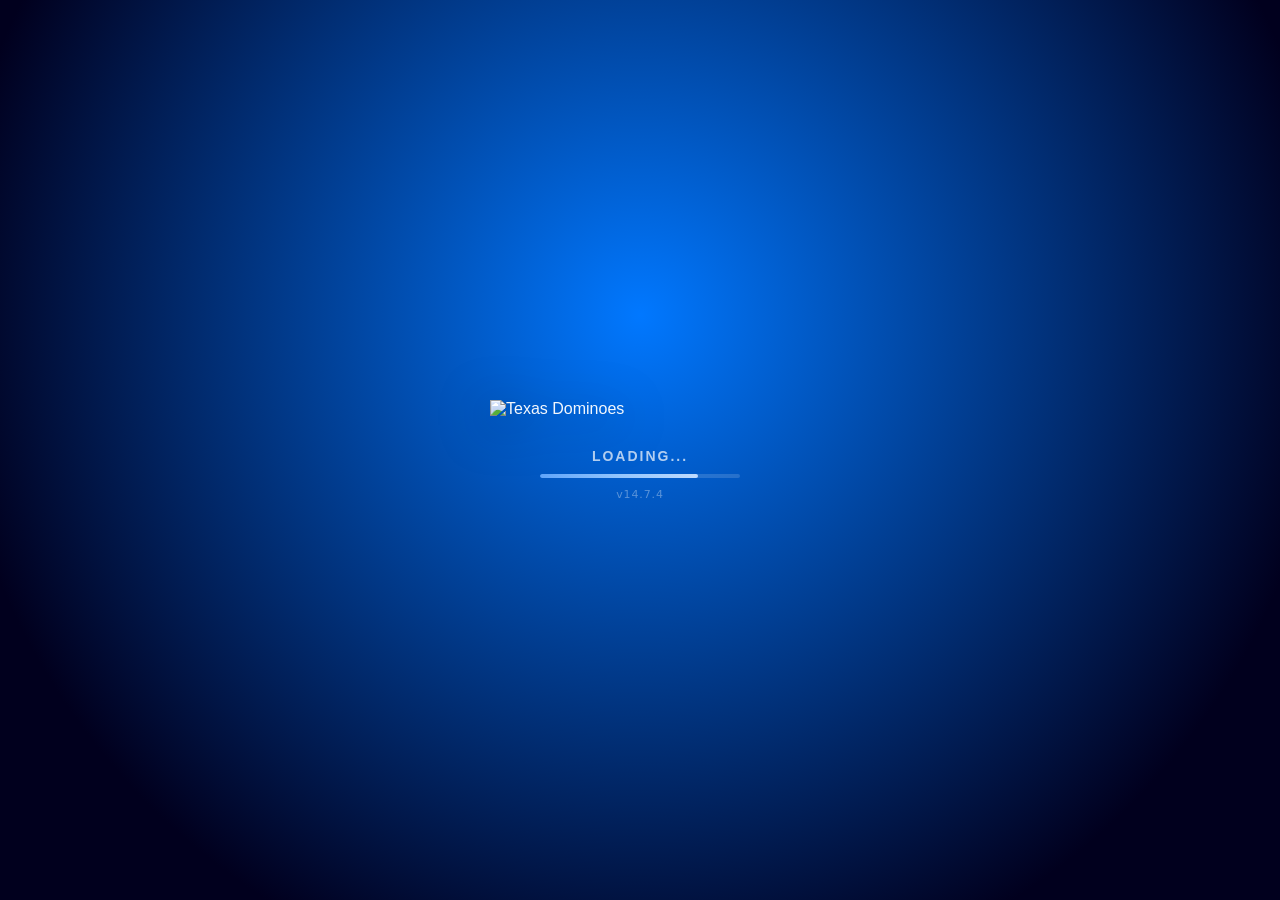
==== commit 7e84cb92: "v14.7.4: status ticker removed from the screen The line of text across the top (and bottom-left when" ====
--- a/index.html
+++ b/index.html
@@ -351,7 +351,7 @@
     </div>
     <div style="text-align:center;">
       <div style="font-size:24px;font-weight:800;color:#fff;margin-bottom:4px;">TN51 / TX42 Dominoes</div>
-      <div style="font-size:16px;font-weight:700;color:#60a5fa;margin-bottom:12px;" id="aboutVersion">v14.7.3</div>
+      <div style="font-size:16px;font-weight:700;color:#60a5fa;margin-bottom:12px;" id="aboutVersion">v14.7.4</div>
       <div style="font-size:12px;color:#9ca3af;line-height:1.6;">
         <div>Built: February 2026</div>
         <div>Game modes: Tennessee 51, Texas 42</div>
--- a/assets/css/styles.css
+++ b/assets/css/styles.css
@@ -2213,3 +2213,7 @@
 
 /* v14.7.3: BONES drawer (upright) - solid backing like the history box, above the score bar */
 #boneyard2Container{ background:#174d2b; border-radius:14px; box-shadow:0 6px 18px rgba(0,0,0,0.45); z-index:150; }
+
+/* v14.7.4: owner - the status ticker is an annoyance; the centre pop-ups already say what matters.
+   Hidden everywhere (setStatus still runs, so the turn-tag glow keeps working). */
+#statusBar{ display:none !important; }
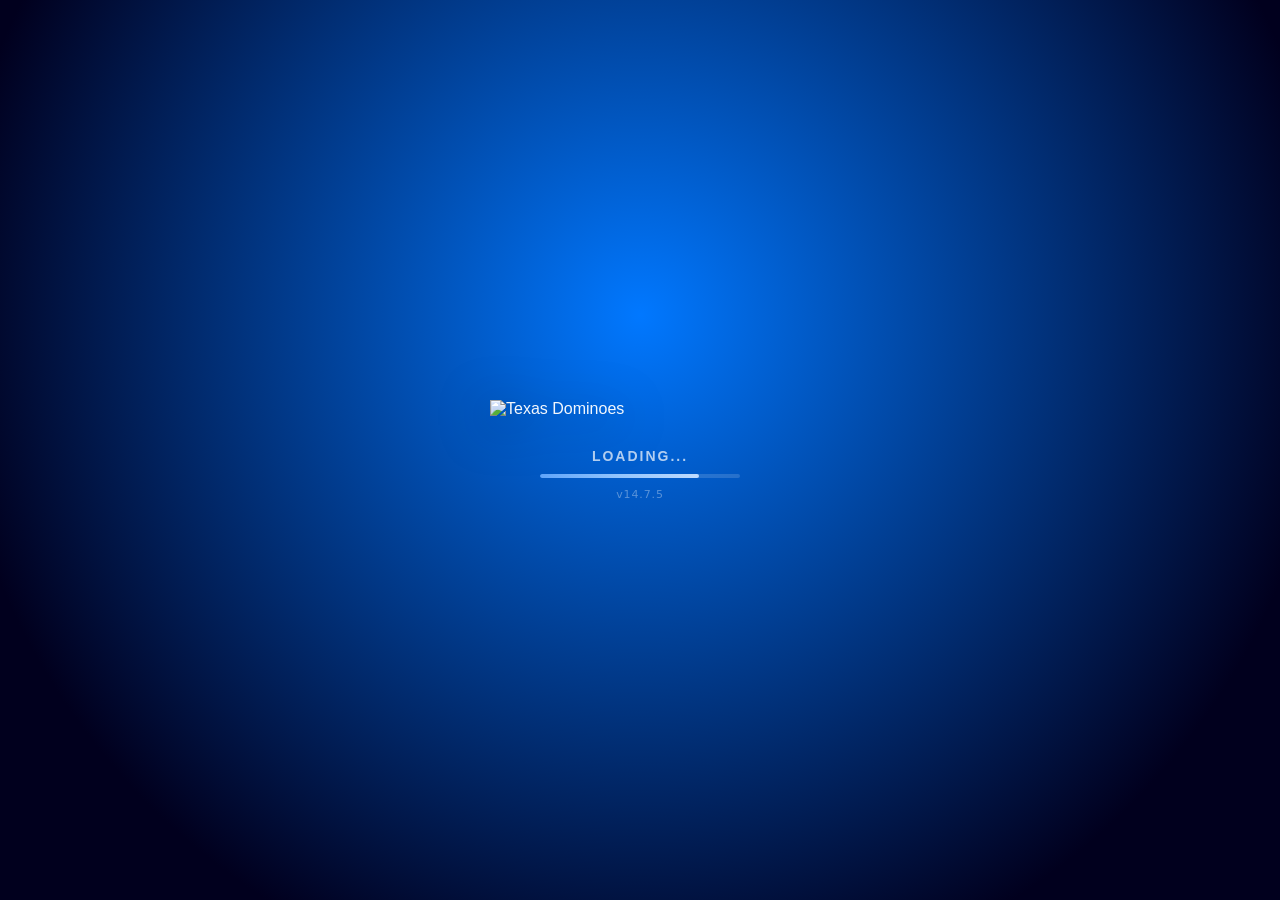
==== commit 9faf0afa: "v14.7.5: score and marks together in each team box The separate MARKS box is gone. Each team's box n" ====
--- a/index.html
+++ b/index.html
@@ -122,24 +122,14 @@
     <div class="pill scorePill" id="team1Pill">
       <div class="scoreLabel">Team 1</div>
       <div class="scoreValue" id="team1Score">0</div>
+      <div class="pillMarks"><canvas id="tallyCanvas1" class="tallyCanvas" width="80" height="24" aria-label="Team 1 marks"></canvas></div>
       <div class="scoreBar"><div class="scoreFill" id="team1Fill"></div></div>
-    </div>
-
-    <div class="pill marksPill" id="marksPill">
-      <div class="marksLabel">MARKS</div>
-      <div class="marksDisplay">
-        <div class="tallyGroup">
-          <canvas id="tallyCanvas1" class="tallyCanvas" width="80" height="24"></canvas>
-        </div>
-        <div class="tallyGroup">
-          <canvas id="tallyCanvas2" class="tallyCanvas" width="80" height="24"></canvas>
-        </div>
-      </div>
     </div>
 
     <div class="pill scorePill" id="team2Pill">
       <div class="scoreLabel">Team 2</div>
       <div class="scoreValue" id="team2Score">0</div>
+      <div class="pillMarks"><canvas id="tallyCanvas2" class="tallyCanvas" width="80" height="24" aria-label="Team 2 marks"></canvas></div>
       <div class="scoreBar"><div class="scoreFill" id="team2Fill"></div></div>
     </div>
   </div>
@@ -351,7 +341,7 @@
     </div>
     <div style="text-align:center;">
       <div style="font-size:24px;font-weight:800;color:#fff;margin-bottom:4px;">TN51 / TX42 Dominoes</div>
-      <div style="font-size:16px;font-weight:700;color:#60a5fa;margin-bottom:12px;" id="aboutVersion">v14.7.4</div>
+      <div style="font-size:16px;font-weight:700;color:#60a5fa;margin-bottom:12px;" id="aboutVersion">v14.7.5</div>
       <div style="font-size:12px;color:#9ca3af;line-height:1.6;">
         <div>Built: February 2026</div>
         <div>Game modes: Tennessee 51, Texas 42</div>
--- a/assets/css/styles.css
+++ b/assets/css/styles.css
@@ -2217,3 +2217,24 @@
 /* v14.7.4: owner - the status ticker is an annoyance; the centre pop-ups already say what matters.
    Hidden everywhere (setStatus still runs, so the turn-tag glow keeps working). */
 #statusBar{ display:none !important; }
+
+/* ==================== v14.7.5: score + marks in one box per team ====================
+   Owner: the separate MARKS box didn't say whose marks were whose. Each team box now holds its
+   name, score and tally marks. Upright the two boxes share the row (wider); sideways each box is
+   taller, with the marks under the score. */
+#topbar #topRow{ display:grid !important; grid-template-columns:1fr 1fr !important; gap:6px !important; }
+#topbar .scorePill{ display:grid !important; grid-template-columns:auto 1fr; grid-template-rows:auto auto auto;
+  column-gap:10px; align-items:center !important; min-width:0 !important; flex:none !important; position:relative; }
+#topbar .scorePill .scoreLabel{ grid-column:1; grid-row:1; }
+#topbar .scorePill .scoreValue{ grid-column:1; grid-row:2; }
+#topbar .scorePill .pillMarks{ grid-column:2; grid-row:1 / span 2; align-self:stretch; min-width:0; position:relative; min-height:26px; }
+#topbar .scorePill .scoreBar{ grid-column:1 / -1; grid-row:3; position:static !important; width:100% !important; margin-top:4px !important; }
+#topbar .pillMarks .tallyCanvas{ position:absolute; inset:0; width:100% !important; height:100% !important; max-width:none !important; display:block; }
+/* sideways: taller boxes, marks under the score */
+body.landscapeLayout #topbar #topRow{ grid-template-columns:1fr 1fr !important; gap:4px !important; }
+body.landscapeLayout #topbar .scorePill{ grid-template-columns:1fr auto !important; grid-template-rows:auto auto auto !important;
+  flex-direction:initial !important; padding:5px 7px 6px !important; }
+body.landscapeLayout #topbar .scorePill .scoreLabel{ grid-column:1; grid-row:1; }
+body.landscapeLayout #topbar .scorePill .scoreValue{ grid-column:2; grid-row:1; }
+body.landscapeLayout #topbar .scorePill .pillMarks{ grid-column:1 / -1; grid-row:2; min-height:26px; margin-top:3px; }
+body.landscapeLayout #topbar .scorePill .scoreBar{ grid-column:1 / -1; grid-row:3; position:static !important; }
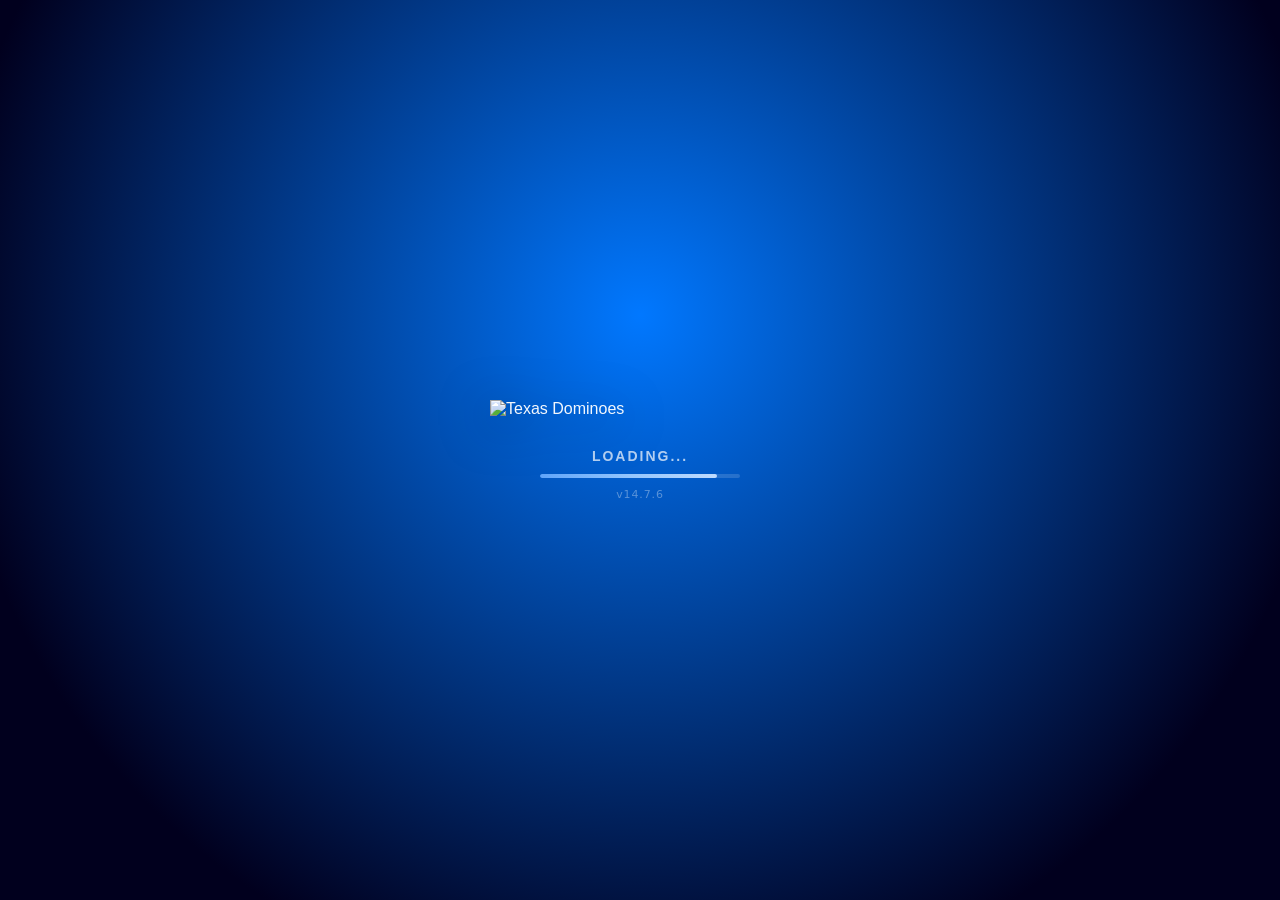
==== commit 02438701: "v14.7.6: Texas 42 history - 7 and a quarter across, 1px gaps Upright Texas 42 trick history: dominoe" ====
--- a/index.html
+++ b/index.html
@@ -341,7 +341,7 @@
     </div>
     <div style="text-align:center;">
       <div style="font-size:24px;font-weight:800;color:#fff;margin-bottom:4px;">TN51 / TX42 Dominoes</div>
-      <div style="font-size:16px;font-weight:700;color:#60a5fa;margin-bottom:12px;" id="aboutVersion">v14.7.5</div>
+      <div style="font-size:16px;font-weight:700;color:#60a5fa;margin-bottom:12px;" id="aboutVersion">v14.7.6</div>
       <div style="font-size:12px;color:#9ca3af;line-height:1.6;">
         <div>Built: February 2026</div>
         <div>Game modes: Tennessee 51, Texas 42</div>
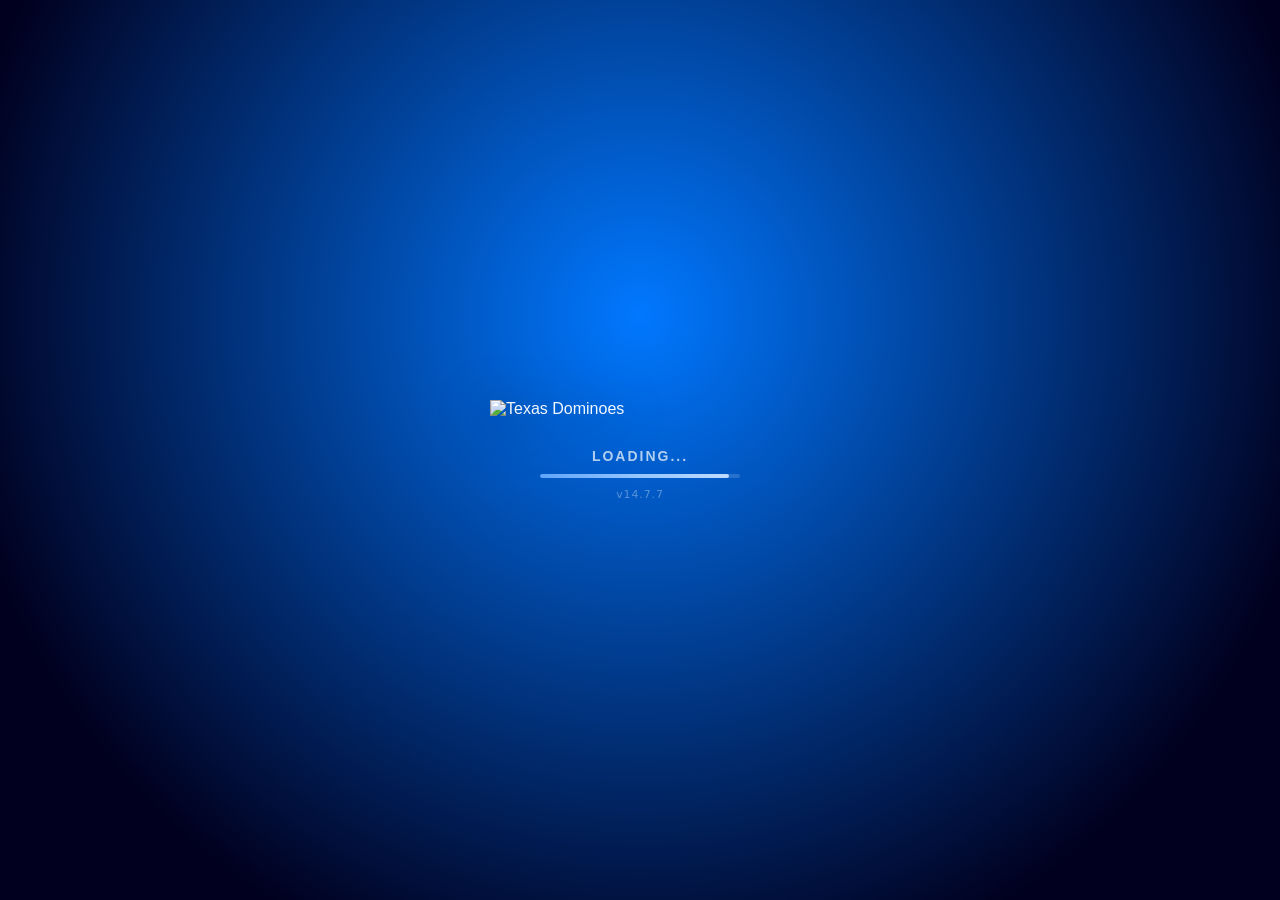
==== commit 30e8d3b0: "v14.7.7: Menu button top left, BONES button top right (upright) Upright in both games the top row is" ====
--- a/index.html
+++ b/index.html
@@ -341,7 +341,7 @@
     </div>
     <div style="text-align:center;">
       <div style="font-size:24px;font-weight:800;color:#fff;margin-bottom:4px;">TN51 / TX42 Dominoes</div>
-      <div style="font-size:16px;font-weight:700;color:#60a5fa;margin-bottom:12px;" id="aboutVersion">v14.7.6</div>
+      <div style="font-size:16px;font-weight:700;color:#60a5fa;margin-bottom:12px;" id="aboutVersion">v14.7.7</div>
       <div style="font-size:12px;color:#9ca3af;line-height:1.6;">
         <div>Built: February 2026</div>
         <div>Game modes: Tennessee 51, Texas 42</div>
--- a/assets/css/styles.css
+++ b/assets/css/styles.css
@@ -2238,3 +2238,23 @@
 body.landscapeLayout #topbar .scorePill .scoreValue{ grid-column:2; grid-row:1; }
 body.landscapeLayout #topbar .scorePill .pillMarks{ grid-column:1 / -1; grid-row:2; min-height:26px; margin-top:3px; }
 body.landscapeLayout #topbar .scorePill .scoreBar{ grid-column:1 / -1; grid-row:3; position:static !important; }
+
+/* ==================== v14.7.7: upright top row (owner is left-handed) ====================
+   Menu at the TOP LEFT; a BONES button in the top-right slot the menu used, replacing the thin
+   sideways tab on the trick-history box. Sideways is unchanged. */
+body.stackTop .settingsBtn{ left:8px !important; right:auto !important; }
+body.stackTop .settingsMenu{ left:8px !important; right:auto !important; }
+body.stackTop #boneyard2Toggle{
+  position:fixed !important; top:calc(4px + var(--insT, 0px)) !important; right:8px !important; left:auto !important;
+  width:auto !important; min-height:40px; padding:0 12px !important; box-sizing:border-box;
+  flex-direction:row !important; align-items:center; justify-content:center; gap:6px !important;
+  border-radius:10px; background:rgba(0,0,0,0.22); border:1px solid rgba(255,255,255,0.14);
+  opacity:1; z-index:1200;   /* not !important: the game fades it (inline) when there is nothing to show */
+}
+body.stackTop #boneyard2Toggle .by2Label{ writing-mode:horizontal-tb !important; font-size:13px !important; font-weight:800; letter-spacing:1px; color:rgba(255,255,255,0.9); }
+body.stackTop #boneyard2Toggle .by2Arrow{ font-size:10px; transform:rotate(-90deg); }
+body.stackTop #boneyard2Toggle.active{ background:rgba(255,255,255,0.16); border-color:rgba(255,255,255,0.35); }
+body.stackTop #boneyard2Toggle.active .by2Arrow{ transform:rotate(90deg); }
+body.stackTop .settingsBtn .menuBtnLabel{ display:inline !important; font-size:13px; font-weight:800; letter-spacing:0.5px; }
+body.stackTop .settingsBtn{ gap:6px; padding:0 12px !important; width:auto !important; height:40px !important; min-height:40px !important; box-sizing:border-box; border-radius:10px !important; }
+body.stackTop .settingsMenu{ top:calc(48px + var(--insT, 0px)) !important; }
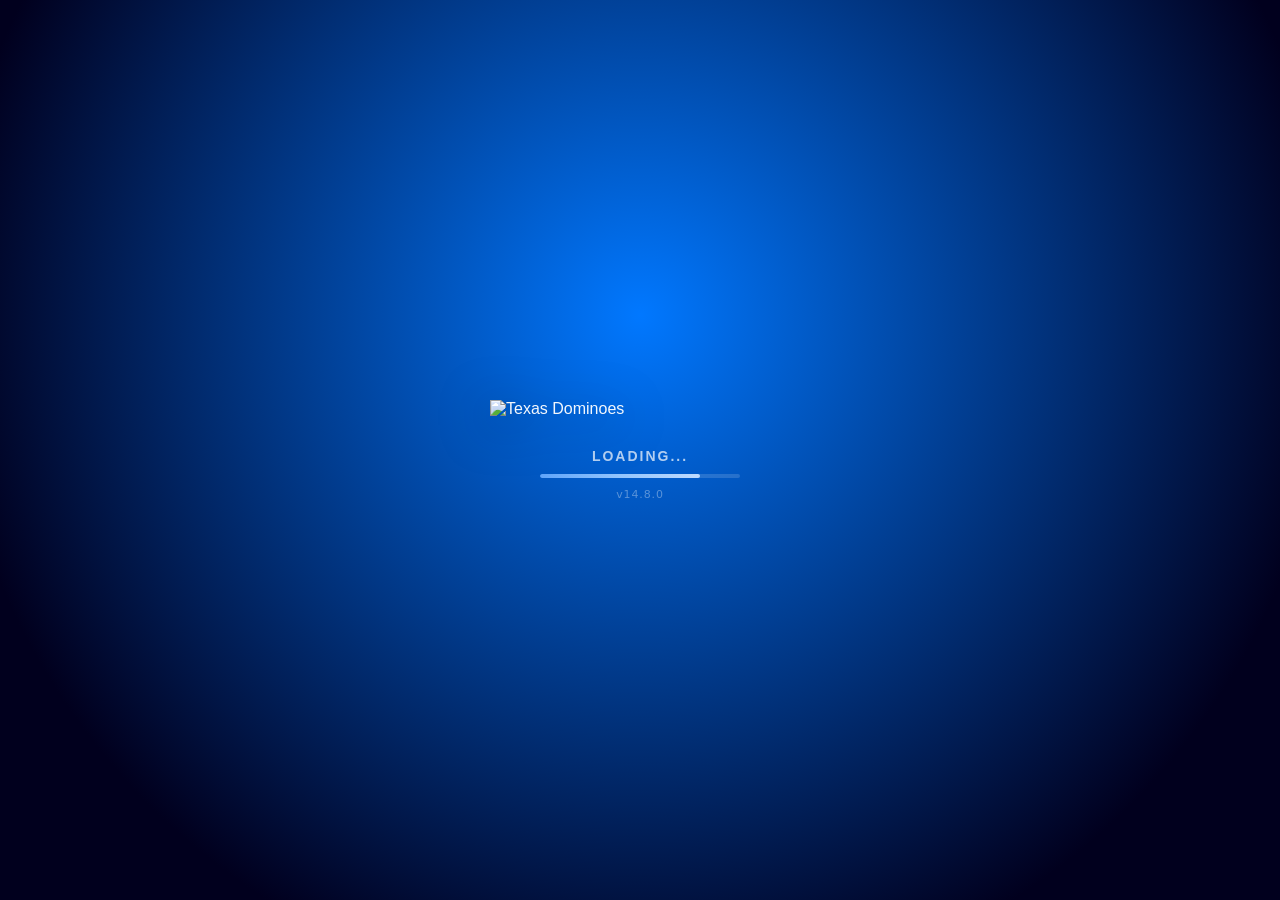
==== commit 2f195a84: "v14.8.0: bid, trump and Nello windows redesigned The in-play windows (bid, trump, Nello and the two " ====
--- a/index.html
+++ b/index.html
@@ -341,7 +341,7 @@
     </div>
     <div style="text-align:center;">
       <div style="font-size:24px;font-weight:800;color:#fff;margin-bottom:4px;">TN51 / TX42 Dominoes</div>
-      <div style="font-size:16px;font-weight:700;color:#60a5fa;margin-bottom:12px;" id="aboutVersion">v14.7.7</div>
+      <div style="font-size:16px;font-weight:700;color:#60a5fa;margin-bottom:12px;" id="aboutVersion">v14.8.0</div>
       <div style="font-size:12px;color:#9ca3af;line-height:1.6;">
         <div>Built: February 2026</div>
         <div>Game modes: Tennessee 51, Texas 42</div>
--- a/assets/css/styles.css
+++ b/assets/css/styles.css
@@ -2258,3 +2258,58 @@
 body.stackTop .settingsBtn .menuBtnLabel{ display:inline !important; font-size:13px; font-weight:800; letter-spacing:0.5px; }
 body.stackTop .settingsBtn{ gap:6px; padding:0 12px !important; width:auto !important; height:40px !important; min-height:40px !important; box-sizing:border-box; border-radius:10px !important; }
 body.stackTop .settingsMenu{ top:calc(48px + var(--insT, 0px)) !important; }
+
+/* ==================== v14.8.0: in-play windows (bid, trump, Nello, rule choices) ====================
+   Compact cards in the open middle of the table, in the muted look the owner prefers. Sizes scale
+   with --k (set from the screen in popup-config.js). Size/position come from layoutGameCard(). */
+.modalPanel.gameCard{
+  background:rgba(13,34,22,0.94) !important; border:1px solid rgba(255,255,255,0.13) !important;
+  border-radius:calc(18px * var(--k, 1)) !important; box-shadow:0 14px 36px rgba(0,0,0,0.55), 0 0 0 1px rgba(0,0,0,0.25) !important;
+  -webkit-backdrop-filter:blur(10px); backdrop-filter:blur(10px);
+  color:#eef3ee; font-size:calc(14px * var(--k, 1)); display:flex; flex-direction:column; overflow:hidden;
+  animation:gcIn .18s ease-out;
+}
+@keyframes gcIn{ from{ opacity:0; transform:translateY(8px) scale(.98); } to{ opacity:1; transform:none; } }
+.gameCard .modalHeader{ border:none !important; justify-content:center !important; text-align:center;
+  padding:calc(12px * var(--k,1)) 14px 0 !important; background:none !important; min-height:0 !important; }
+.gameCard .modalHeader, .gameCard .modalHeader span{ font-size:calc(11.5px * var(--k,1)) !important; font-weight:800 !important;
+  letter-spacing:1.6px; text-transform:uppercase; color:rgba(255,255,255,0.6) !important; }
+.gameCard .modalBody{ padding:calc(4px * var(--k,1)) calc(16px * var(--k,1)) calc(10px * var(--k,1)) !important; overflow-y:auto; min-height:0; }
+.gameCard .modalFooter{ border:none !important; padding:0 calc(14px * var(--k,1)) calc(14px * var(--k,1)) !important; gap:calc(8px * var(--k,1)) !important; flex-wrap:nowrap !important; }
+.gameCard .glossBtn{ flex:1 1 0; min-width:0 !important; padding:calc(11px * var(--k,1)) 8px !important; border-radius:calc(12px * var(--k,1)) !important;
+  font-size:calc(15px * var(--k,1)) !important; font-weight:800 !important; border:none !important;
+  box-shadow:0 2px 6px rgba(0,0,0,0.35), inset 0 1px 0 rgba(255,255,255,0.18) !important; color:#fff !important; text-shadow:none !important; }
+.gameCard .glossGreen, .gameCard #btnNelloRegular, .gameCard #btnDfmYes{ background:linear-gradient(to bottom, #3d9a60, #2c7a4a) !important; }
+.gameCard .glossGray{ background:rgba(255,255,255,0.12) !important; }
+.gameCard #btnNello, .gameCard #btnNelloDoublesOnly{ background:linear-gradient(to bottom, #7a5aa8, #5f4389) !important; }
+.gameCard #btnDfmNo{ background:linear-gradient(to bottom, #a25a48, #834636) !important; }
+.gameCard .glossBtn:disabled{ opacity:0.45; }
+/* bid */
+.gameCard .bidCurrentValue{ font-size:calc(40px * var(--k,1)) !important; margin:calc(2px * var(--k,1)) 0 0 !important; line-height:1.05; text-shadow:none !important; }
+.gameCard #bidHintDisplay{ font-size:calc(11.5px * var(--k,1)) !important; min-height:calc(14px * var(--k,1)) !important; margin-top:2px !important; color:rgba(255,255,255,0.55) !important; }
+.gameCard .bidSliderWrap{ margin:calc(6px * var(--k,1)) 0 0 !important; padding:0 !important; }
+.gameCard .bidSliderContainer{ margin:calc(6px * var(--k,1)) 0 0 !important; gap:calc(8px * var(--k,1)) !important; }
+.gameCard .bidEndNotch, .gameCard .trumpSpecialBtn{ padding:calc(7px * var(--k,1)) calc(10px * var(--k,1)) !important; border-radius:999px !important;
+  font-size:calc(12.5px * var(--k,1)) !important; background:rgba(255,255,255,0.1) !important; border:1px solid rgba(255,255,255,0.14); color:#e9efe9; }
+.gameCard .bidEndNotch.active, .gameCard .trumpSpecialBtn.selected{ background:#3d9a60 !important; color:#fff !important; border-color:transparent; }
+.gameCard .bidRangeLabels, .gameCard .trumpSliderLabels{ font-size:calc(11px * var(--k,1)) !important; opacity:0.55 !important; margin-top:calc(6px * var(--k,1)) !important; }
+/* sliders: thick track that fills to the thumb, big easy thumb */
+.gameCard .bidRangeSlider, .gameCard .trumpSlider{
+  height:calc(10px * var(--k,1)) !important; border-radius:999px !important; margin:calc(8px * var(--k,1)) 0 !important;
+  background:linear-gradient(to right, #3d9a60 0, #3d9a60 var(--pct, 0%), rgba(255,255,255,0.16) var(--pct, 0%), rgba(255,255,255,0.16) 100%) !important;
+}
+.gameCard .bidRangeSlider::-webkit-slider-thumb, .gameCard .trumpSlider::-webkit-slider-thumb{
+  width:calc(30px * var(--k,1)) !important; height:calc(30px * var(--k,1)) !important; background:#f4f1ea !important;
+  border:calc(3px * var(--k,1)) solid #3d9a60; box-shadow:0 2px 8px rgba(0,0,0,0.45) !important; }
+.gameCard .bidRangeSlider::-moz-range-thumb, .gameCard .trumpSlider::-moz-range-thumb{
+  width:calc(26px * var(--k,1)) !important; height:calc(26px * var(--k,1)) !important; background:#f4f1ea !important; border:3px solid #3d9a60 !important; }
+/* trump */
+.gameCard .trumpCentralDisplay{ margin:calc(4px * var(--k,1)) 0 calc(4px * var(--k,1)) !important; }
+.gameCard .trumpCentralDisplay canvas{ width:calc(52px * var(--k,1)) !important; height:calc(52px * var(--k,1)) !important; border-radius:calc(10px * var(--k,1)) !important; }
+.gameCard .trumpCentralLabel{ font-size:calc(13px * var(--k,1)) !important; margin-top:calc(6px * var(--k,1)) !important; }
+.gameCard .trumpSliderWrap{ margin:calc(4px * var(--k,1)) 4px calc(8px * var(--k,1)) !important; }
+.gameCard .trumpSpecialOptions{ gap:calc(6px * var(--k,1)) !important; margin-top:calc(4px * var(--k,1)) !important; }
+.gameCard #trumpHintBar{ background:none !important; border:none !important; padding:calc(4px * var(--k,1)) 12px 0 !important; }
+/* Nello / rule choices */
+.gameCard p{ margin:0 0 calc(10px * var(--k,1)) !important; font-size:calc(12.5px * var(--k,1)) !important; line-height:1.4; }
+.gameCard .modalBody > div[style*="flex-direction:column"]{ gap:calc(8px * var(--k,1)) !important; }
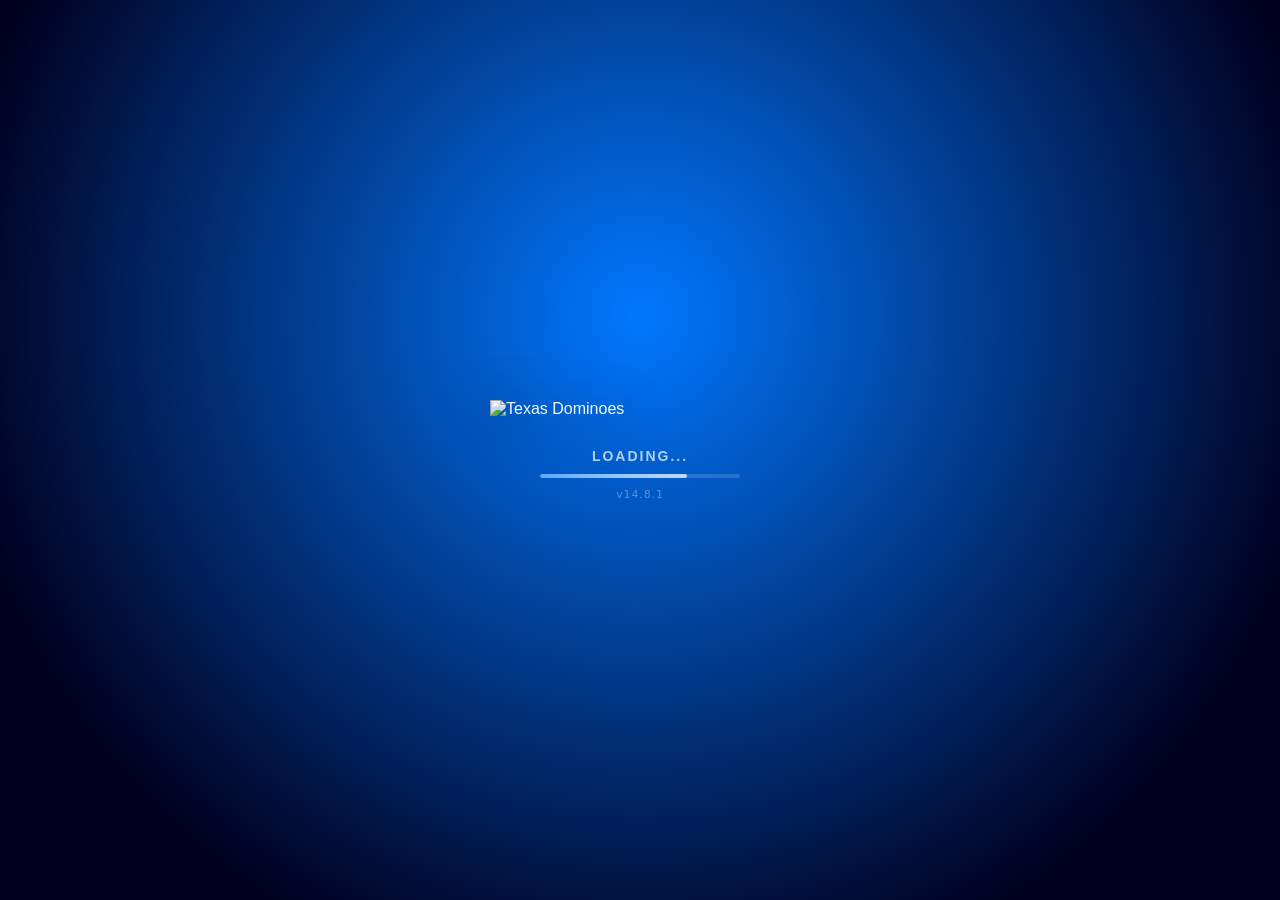
==== commit 37887846: "v14.8.1: Blue look for all pop-ups Co-Authored-By: Claude Opus 5.5 <noreply@anthropic.com> Claude-Se" ====
--- a/index.html
+++ b/index.html
@@ -341,7 +341,7 @@
     </div>
     <div style="text-align:center;">
       <div style="font-size:24px;font-weight:800;color:#fff;margin-bottom:4px;">TN51 / TX42 Dominoes</div>
-      <div style="font-size:16px;font-weight:700;color:#60a5fa;margin-bottom:12px;" id="aboutVersion">v14.8.0</div>
+      <div style="font-size:16px;font-weight:700;color:#60a5fa;margin-bottom:12px;" id="aboutVersion">v14.8.1</div>
       <div style="font-size:12px;color:#9ca3af;line-height:1.6;">
         <div>Built: February 2026</div>
         <div>Game modes: Tennessee 51, Texas 42</div>
--- a/assets/css/styles.css
+++ b/assets/css/styles.css
@@ -2263,25 +2263,25 @@
    Compact cards in the open middle of the table, in the muted look the owner prefers. Sizes scale
    with --k (set from the screen in popup-config.js). Size/position come from layoutGameCard(). */
 .modalPanel.gameCard{
-  background:rgba(13,34,22,0.94) !important; border:1px solid rgba(255,255,255,0.13) !important;
+  background:var(--popBg) !important; border:1px solid var(--popEdge) !important;
   border-radius:calc(18px * var(--k, 1)) !important; box-shadow:0 14px 36px rgba(0,0,0,0.55), 0 0 0 1px rgba(0,0,0,0.25) !important;
   -webkit-backdrop-filter:blur(10px); backdrop-filter:blur(10px);
-  color:#eef3ee; font-size:calc(14px * var(--k, 1)); display:flex; flex-direction:column; overflow:hidden;
+  color:#eef4fc; font-size:calc(14px * var(--k, 1)); display:flex; flex-direction:column; overflow:hidden;
   animation:gcIn .18s ease-out;
 }
 @keyframes gcIn{ from{ opacity:0; transform:translateY(8px) scale(.98); } to{ opacity:1; transform:none; } }
 .gameCard .modalHeader{ border:none !important; justify-content:center !important; text-align:center;
   padding:calc(12px * var(--k,1)) 14px 0 !important; background:none !important; min-height:0 !important; }
 .gameCard .modalHeader, .gameCard .modalHeader span{ font-size:calc(11.5px * var(--k,1)) !important; font-weight:800 !important;
-  letter-spacing:1.6px; text-transform:uppercase; color:rgba(255,255,255,0.6) !important; }
+  letter-spacing:1.6px; text-transform:uppercase; color:rgba(214,230,255,0.72) !important; }
 .gameCard .modalBody{ padding:calc(4px * var(--k,1)) calc(16px * var(--k,1)) calc(10px * var(--k,1)) !important; overflow-y:auto; min-height:0; }
 .gameCard .modalFooter{ border:none !important; padding:0 calc(14px * var(--k,1)) calc(14px * var(--k,1)) !important; gap:calc(8px * var(--k,1)) !important; flex-wrap:nowrap !important; }
 .gameCard .glossBtn{ flex:1 1 0; min-width:0 !important; padding:calc(11px * var(--k,1)) 8px !important; border-radius:calc(12px * var(--k,1)) !important;
   font-size:calc(15px * var(--k,1)) !important; font-weight:800 !important; border:none !important;
   box-shadow:0 2px 6px rgba(0,0,0,0.35), inset 0 1px 0 rgba(255,255,255,0.18) !important; color:#fff !important; text-shadow:none !important; }
-.gameCard .glossGreen, .gameCard #btnNelloRegular, .gameCard #btnDfmYes{ background:linear-gradient(to bottom, #3d9a60, #2c7a4a) !important; }
+.gameCard .glossGreen, .gameCard .glossBlue, .gameCard #btnNelloRegular, .gameCard #btnDfmYes{ background:var(--popPrimary) !important; }
 .gameCard .glossGray{ background:rgba(255,255,255,0.12) !important; }
-.gameCard #btnNello, .gameCard #btnNelloDoublesOnly{ background:linear-gradient(to bottom, #7a5aa8, #5f4389) !important; }
+.gameCard #btnNello, .gameCard #btnNelloDoublesOnly{ background:linear-gradient(to bottom, #7466b8, #574a97) !important; }
 .gameCard #btnDfmNo{ background:linear-gradient(to bottom, #a25a48, #834636) !important; }
 .gameCard .glossBtn:disabled{ opacity:0.45; }
 /* bid */
@@ -2290,19 +2290,19 @@
 .gameCard .bidSliderWrap{ margin:calc(6px * var(--k,1)) 0 0 !important; padding:0 !important; }
 .gameCard .bidSliderContainer{ margin:calc(6px * var(--k,1)) 0 0 !important; gap:calc(8px * var(--k,1)) !important; }
 .gameCard .bidEndNotch, .gameCard .trumpSpecialBtn{ padding:calc(7px * var(--k,1)) calc(10px * var(--k,1)) !important; border-radius:999px !important;
-  font-size:calc(12.5px * var(--k,1)) !important; background:rgba(255,255,255,0.1) !important; border:1px solid rgba(255,255,255,0.14); color:#e9efe9; }
-.gameCard .bidEndNotch.active, .gameCard .trumpSpecialBtn.selected{ background:#3d9a60 !important; color:#fff !important; border-color:transparent; }
+  font-size:calc(12.5px * var(--k,1)) !important; background:rgba(255,255,255,0.1) !important; border:1px solid rgba(255,255,255,0.16); color:#e6eefb; }
+.gameCard .bidEndNotch.active, .gameCard .trumpSpecialBtn.selected{ background:var(--popAccent) !important; color:#fff !important; border-color:transparent; }
 .gameCard .bidRangeLabels, .gameCard .trumpSliderLabels{ font-size:calc(11px * var(--k,1)) !important; opacity:0.55 !important; margin-top:calc(6px * var(--k,1)) !important; }
 /* sliders: thick track that fills to the thumb, big easy thumb */
 .gameCard .bidRangeSlider, .gameCard .trumpSlider{
   height:calc(10px * var(--k,1)) !important; border-radius:999px !important; margin:calc(8px * var(--k,1)) 0 !important;
-  background:linear-gradient(to right, #3d9a60 0, #3d9a60 var(--pct, 0%), rgba(255,255,255,0.16) var(--pct, 0%), rgba(255,255,255,0.16) 100%) !important;
+  background:linear-gradient(to right, var(--popFill) 0, var(--popFill) var(--pct, 0%), rgba(255,255,255,0.16) var(--pct, 0%), rgba(255,255,255,0.16) 100%) !important;
 }
 .gameCard .bidRangeSlider::-webkit-slider-thumb, .gameCard .trumpSlider::-webkit-slider-thumb{
-  width:calc(30px * var(--k,1)) !important; height:calc(30px * var(--k,1)) !important; background:#f4f1ea !important;
-  border:calc(3px * var(--k,1)) solid #3d9a60; box-shadow:0 2px 8px rgba(0,0,0,0.45) !important; }
+  width:calc(30px * var(--k,1)) !important; height:calc(30px * var(--k,1)) !important; background:#f6f9ff !important;
+  border:calc(3px * var(--k,1)) solid var(--popAccent); box-shadow:0 2px 8px rgba(0,0,0,0.45) !important; }
 .gameCard .bidRangeSlider::-moz-range-thumb, .gameCard .trumpSlider::-moz-range-thumb{
-  width:calc(26px * var(--k,1)) !important; height:calc(26px * var(--k,1)) !important; background:#f4f1ea !important; border:3px solid #3d9a60 !important; }
+  width:calc(26px * var(--k,1)) !important; height:calc(26px * var(--k,1)) !important; background:#f6f9ff !important; border:3px solid var(--popAccent) !important; }
 /* trump */
 .gameCard .trumpCentralDisplay{ margin:calc(4px * var(--k,1)) 0 calc(4px * var(--k,1)) !important; }
 .gameCard .trumpCentralDisplay canvas{ width:calc(52px * var(--k,1)) !important; height:calc(52px * var(--k,1)) !important; border-radius:calc(10px * var(--k,1)) !important; }
@@ -2313,3 +2313,35 @@
 /* Nello / rule choices */
 .gameCard p{ margin:0 0 calc(10px * var(--k,1)) !important; font-size:calc(12.5px * var(--k,1)) !important; line-height:1.4; }
 .gameCard .modalBody > div[style*="flex-direction:column"]{ gap:calc(8px * var(--k,1)) !important; }
+
+/* ==================== v14.8.1: one look for every pop-up (owner: "a nice blue", all pop-ups alike) ====================
+   Same card as the bid window: blue gradient, soft edge, rounded corners, deep shadow, muted buttons.
+   Colours only - sizes and positions are untouched. !important beats the inline backgrounds in index.html. */
+:root{
+  --popBg:linear-gradient(165deg, #2a5797 0%, #1c3f74 100%);
+  --popEdge:rgba(170,205,255,0.24);
+  --popShadow:0 14px 36px rgba(0,0,0,0.5), 0 0 0 1px rgba(0,0,0,0.2);
+  --popPrimary:linear-gradient(to bottom, #5f9cec, #3f78cc);
+  --popAccent:#5f9cec;
+  --popFill:#8ec0ff;
+  --popLine:rgba(190,215,255,0.16);
+}
+.modalPanel:not(.gameCard),
+#aboutBackdrop > div, #ppBackdrop > div, #mpBackdrop > div,
+#layDownPanel, #roundEndOverlay > div, #gameEndOverlay > div{
+  background:var(--popBg) !important; border:1px solid var(--popEdge) !important;
+  border-radius:16px !important; box-shadow:var(--popShadow) !important; color:#eef4fc;
+}
+.modalPanel:not(.gameCard) .modalHeader, .modalPanel:not(.gameCard) .modalFooter{ border-color:var(--popLine) !important; }
+.modalPanel:not(.gameCard) .modalHeader{ background:none !important; }
+#aboutBackdrop h3, #ppBackdrop h3, #mpBackdrop h3, #layDownPanel h3{ color:#cfe2ff !important; }
+/* buttons inside pop-ups: muted, same family as the bid window */
+.modalPanel .glossBtn, #layDownPanel button, #roundEndOverlay button, #gameEndOverlay button{ text-shadow:none !important; }
+.modalPanel:not(.gameCard) .glossGreen, .modalPanel:not(.gameCard) .glossBlue{ background:var(--popPrimary) !important; }
+.modalPanel:not(.gameCard) .glossGray{ background:rgba(255,255,255,0.14) !important; }
+.modalPanel:not(.gameCard) .glossRed{ background:linear-gradient(to bottom, #b4604f, #924a3c) !important; }
+.modalPanel:not(.gameCard) .glossAmber{ background:linear-gradient(to bottom, #c99a3f, #a77c2c) !important; }
+#layDownPanel{ border-width:1px !important; }
+/* game over keeps its win / lose meaning as a coloured band on top of the blue card */
+#gameEndOverlay > div.popWin{ border-top:5px solid #4fae74 !important; }
+#gameEndOverlay > div.popLose{ border-top:5px solid #c0604f !important; }
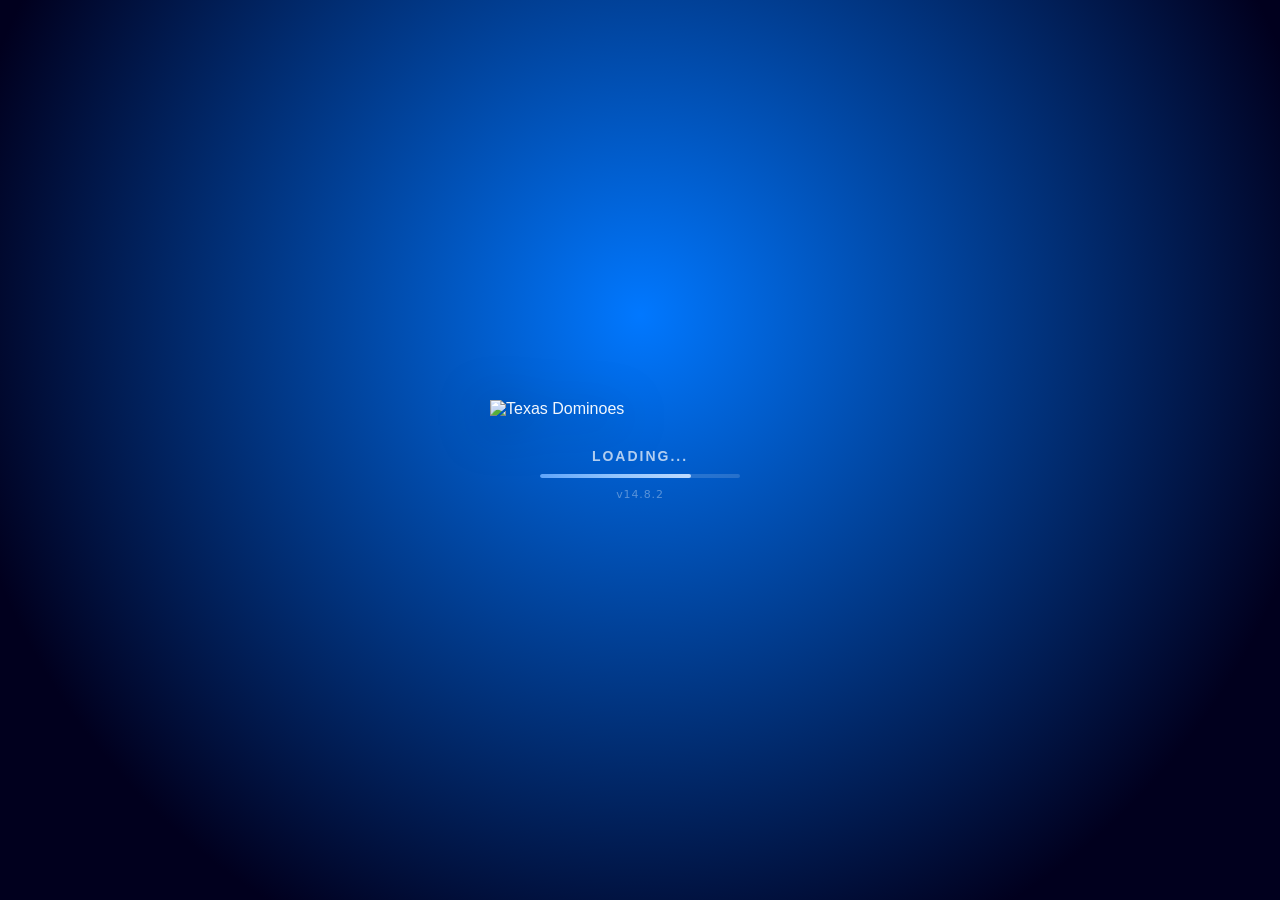
==== commit 2cbeef47: "v14.8.2: Pop-ups back to the bright original blue Co-Authored-By: Claude Opus 5.5 <noreply@anthropic" ====
--- a/index.html
+++ b/index.html
@@ -341,7 +341,7 @@
     </div>
     <div style="text-align:center;">
       <div style="font-size:24px;font-weight:800;color:#fff;margin-bottom:4px;">TN51 / TX42 Dominoes</div>
-      <div style="font-size:16px;font-weight:700;color:#60a5fa;margin-bottom:12px;" id="aboutVersion">v14.8.1</div>
+      <div style="font-size:16px;font-weight:700;color:#60a5fa;margin-bottom:12px;" id="aboutVersion">v14.8.2</div>
       <div style="font-size:12px;color:#9ca3af;line-height:1.6;">
         <div>Built: February 2026</div>
         <div>Game modes: Tennessee 51, Texas 42</div>
--- a/assets/css/styles.css
+++ b/assets/css/styles.css
@@ -2273,16 +2273,16 @@
 .gameCard .modalHeader{ border:none !important; justify-content:center !important; text-align:center;
   padding:calc(12px * var(--k,1)) 14px 0 !important; background:none !important; min-height:0 !important; }
 .gameCard .modalHeader, .gameCard .modalHeader span{ font-size:calc(11.5px * var(--k,1)) !important; font-weight:800 !important;
-  letter-spacing:1.6px; text-transform:uppercase; color:rgba(214,230,255,0.72) !important; }
+  letter-spacing:1.6px; text-transform:uppercase; color:rgba(255,255,255,0.85) !important; }
 .gameCard .modalBody{ padding:calc(4px * var(--k,1)) calc(16px * var(--k,1)) calc(10px * var(--k,1)) !important; overflow-y:auto; min-height:0; }
 .gameCard .modalFooter{ border:none !important; padding:0 calc(14px * var(--k,1)) calc(14px * var(--k,1)) !important; gap:calc(8px * var(--k,1)) !important; flex-wrap:nowrap !important; }
 .gameCard .glossBtn{ flex:1 1 0; min-width:0 !important; padding:calc(11px * var(--k,1)) 8px !important; border-radius:calc(12px * var(--k,1)) !important;
   font-size:calc(15px * var(--k,1)) !important; font-weight:800 !important; border:none !important;
   box-shadow:0 2px 6px rgba(0,0,0,0.35), inset 0 1px 0 rgba(255,255,255,0.18) !important; color:#fff !important; text-shadow:none !important; }
-.gameCard .glossGreen, .gameCard .glossBlue, .gameCard #btnNelloRegular, .gameCard #btnDfmYes{ background:var(--popPrimary) !important; }
-.gameCard .glossGray{ background:rgba(255,255,255,0.12) !important; }
-.gameCard #btnNello, .gameCard #btnNelloDoublesOnly{ background:linear-gradient(to bottom, #7466b8, #574a97) !important; }
-.gameCard #btnDfmNo{ background:linear-gradient(to bottom, #a25a48, #834636) !important; }
+.gameCard .glossGreen, .gameCard #btnNelloRegular, .gameCard #btnDfmYes{ background:var(--popPrimary) !important; }
+.gameCard .glossGray{ background:rgba(255,255,255,0.2) !important; }
+.gameCard #btnNello, .gameCard #btnNelloDoublesOnly{ background:linear-gradient(to bottom, #a78bfa, #7c3aed) !important; }
+.gameCard #btnDfmNo{ background:linear-gradient(to bottom, #f87171, #ef4444) !important; }
 .gameCard .glossBtn:disabled{ opacity:0.45; }
 /* bid */
 .gameCard .bidCurrentValue{ font-size:calc(40px * var(--k,1)) !important; margin:calc(2px * var(--k,1)) 0 0 !important; line-height:1.05; text-shadow:none !important; }
@@ -2318,13 +2318,13 @@
    Same card as the bid window: blue gradient, soft edge, rounded corners, deep shadow, muted buttons.
    Colours only - sizes and positions are untouched. !important beats the inline backgrounds in index.html. */
 :root{
-  --popBg:linear-gradient(165deg, #2a5797 0%, #1c3f74 100%);
-  --popEdge:rgba(170,205,255,0.24);
+  --popBg:linear-gradient(135deg, #3b82f6 0%, #1d4ed8 100%);
+  --popEdge:rgba(255,255,255,0.25);
   --popShadow:0 14px 36px rgba(0,0,0,0.5), 0 0 0 1px rgba(0,0,0,0.2);
-  --popPrimary:linear-gradient(to bottom, #5f9cec, #3f78cc);
-  --popAccent:#5f9cec;
-  --popFill:#8ec0ff;
-  --popLine:rgba(190,215,255,0.16);
+  --popPrimary:linear-gradient(to bottom, #4ade80, #22c55e);
+  --popAccent:#1d4ed8;
+  --popFill:#bfdbfe;
+  --popLine:rgba(255,255,255,0.18);
 }
 .modalPanel:not(.gameCard),
 #aboutBackdrop > div, #ppBackdrop > div, #mpBackdrop > div,
@@ -2334,14 +2334,12 @@
 }
 .modalPanel:not(.gameCard) .modalHeader, .modalPanel:not(.gameCard) .modalFooter{ border-color:var(--popLine) !important; }
 .modalPanel:not(.gameCard) .modalHeader{ background:none !important; }
-#aboutBackdrop h3, #ppBackdrop h3, #mpBackdrop h3, #layDownPanel h3{ color:#cfe2ff !important; }
+#aboutBackdrop h3, #ppBackdrop h3, #mpBackdrop h3, #layDownPanel h3{ color:#fff !important; }
 /* buttons inside pop-ups: muted, same family as the bid window */
 .modalPanel .glossBtn, #layDownPanel button, #roundEndOverlay button, #gameEndOverlay button{ text-shadow:none !important; }
-.modalPanel:not(.gameCard) .glossGreen, .modalPanel:not(.gameCard) .glossBlue{ background:var(--popPrimary) !important; }
-.modalPanel:not(.gameCard) .glossGray{ background:rgba(255,255,255,0.14) !important; }
-.modalPanel:not(.gameCard) .glossRed{ background:linear-gradient(to bottom, #b4604f, #924a3c) !important; }
-.modalPanel:not(.gameCard) .glossAmber{ background:linear-gradient(to bottom, #c99a3f, #a77c2c) !important; }
+.modalPanel:not(.gameCard) .glossGreen{ background:var(--popPrimary) !important; }
+.modalPanel:not(.gameCard) .glossGray{ background:rgba(255,255,255,0.2) !important; }
 #layDownPanel{ border-width:1px !important; }
 /* game over keeps its win / lose meaning as a coloured band on top of the blue card */
-#gameEndOverlay > div.popWin{ border-top:5px solid #4fae74 !important; }
-#gameEndOverlay > div.popLose{ border-top:5px solid #c0604f !important; }
+#gameEndOverlay > div.popWin{ border-top:5px solid #4ade80 !important; }
+#gameEndOverlay > div.popLose{ border-top:5px solid #f87171 !important; }
